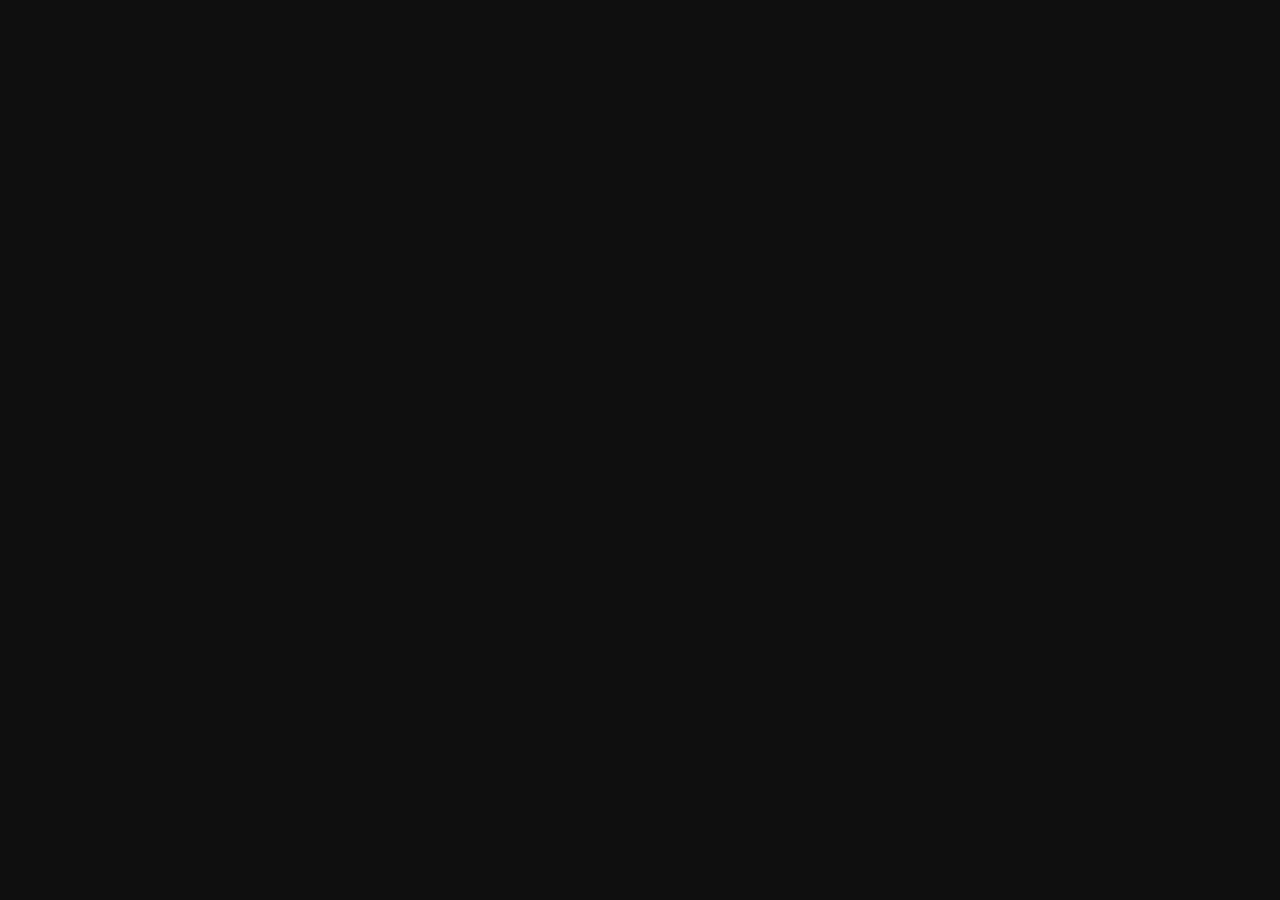
==== index.html @ 5daf4707 "Add files via upload" ====
<!DOCTYPE html>
<html lang="fr" class="dark">
<head>

<meta charset="UTF-8">

<meta name="viewport" content="width=device-width, initial-scale=1, viewport-fit=cover">

<meta http-equiv="X-UA-Compatible" content="ie=edge">

<meta name="robots" content="index, noarchive, nosnippet, max-image-preview:small">

<meta name="apple-mobile-web-app-title" content="SilverScreen">
<meta name="application-name" content="SilverScreen">

<meta name="msapplication-TileColor" content="#121118">
<meta name="theme-color" content="#121118">

<meta name="description" content="SilverScreen est une interface moderne de gestion et de lecture de contenus multimédia. Service privé, mises à jour régulières et accès réservé.">

<title>SilverScreen - Plateforme multimédia privée en ligne</title>

<!-- Prefetch -->
<link rel="dns-prefetch" href="//image.tmdb.org">
<link rel="preconnect" href="https://image.tmdb.org" crossorigin>

<link rel="dns-prefetch" href="//www.gstatic.com">
<link rel="dns-prefetch" href="//www.google.com">
<link rel="preconnect" href="https://www.gstatic.com" crossorigin>

<link rel="dns-prefetch" href="//www.googletagmanager.com">
<link rel="preconnect" href="https://www.googletagmanager.com">

<link rel="preconnect" href="https://fonts.googleapis.com">
<link rel="preconnect" href="https://fonts.gstatic.com" crossorigin>

<!-- Favicon -->
<link rel="icon" type="image/png" href="assets/img/SilverScreen.png">
<link rel="shortcut icon" href="assets/img/SilverScreen.png">
<link rel="apple-touch-icon" sizes="180x180" href="assets/img/SilverScreen.png">

<link rel="manifest" href="assets/manifest-C1QvkMGq.json">

<!-- SEO -->
<script type="application/ld+json">
{
 "@context": "https://schema.org",
 "@type": "WebApplication",
 "name": "SilverScreen",
 "url": "https://SilverScreen.club",
 "applicationCategory": "MultimediaApplication"
}
</script>

<!-- API -->
<script src="assets/js/api.js" async defer></script>

<!-- Analytics -->
<script defer data-domain="SilverScreen.website" src="assets/js/script.js"></script>

<!-- Google tag -->
<script async src="assets/js/js"></script>
<script>
window.dataLayer = window.dataLayer || [];
function gtag(){dataLayer.push(arguments);}
gtag('js', new Date());
gtag('config', 'G-6Q3B4D5KQL');
</script>

<!-- CSS -->
<link rel="stylesheet" href="assets/css/index-BT7yD0Gn.css">

</head>

<body>

<div id="root"></div>
<script>
if (window.location.pathname !== "/" && window.location.pathname !== "/index.html") {
  window.location.href = "/index.html";
}
</script>

<!-- Redirection automatique si page inexistante -->
<script>
(function(){

const path = window.location.pathname;

if(
path.includes("casting") ||
path.includes("404") ||
path.includes("watch-party") ||
path.includes("roulette") ||
path.includes("greenlight") ||
path.includes("cinegraph") ||
path.includes("suggestions") ||
path.includes("shared")
){
window.location.replace("/");
}

})();
</script>

<!-- JS principal -->
<script type="module" src="assets/js/index-C6oAGTF7.js"></script>

<script src="assets/js/cast_sender.js"></script>
<script>
setInterval(function () {
  const txt = document.body.innerText || "";
  if (txt.includes("Erreur de casting")) {
    window.location.href = "/index.html";
  }
}, 300);
</script>
<script>
if (window.location.pathname.endsWith("index.html")) {
  window.history.replaceState(null, "", "/");
}
</script>
</body>
</html>
---- assets/css/index-BT7yD0Gn.css ----
.vjs-svg-icon{display:inline-block;background-repeat:no-repeat;background-position:center;fill:currentColor;height:1.8em;width:1.8em}.vjs-svg-icon:before{content:none!important}.vjs-svg-icon:hover,.vjs-control:focus .vjs-svg-icon{filter:drop-shadow(0 0 .25em #fff)}.vjs-modal-dialog .vjs-modal-dialog-content,.video-js .vjs-modal-dialog,.vjs-button>.vjs-icon-placeholder:before,.video-js .vjs-big-play-button .vjs-icon-placeholder:before{position:absolute;top:0;left:0;width:100%;height:100%}.vjs-button>.vjs-icon-placeholder:before,.video-js .vjs-big-play-button .vjs-icon-placeholder:before{text-align:center}@font-face{font-family:VideoJS;src:url([data-uri]) format("woff");font-weight:400;font-style:normal}.vjs-icon-play,.video-js .vjs-play-control .vjs-icon-placeholder,.video-js .vjs-big-play-button .vjs-icon-placeholder:before{font-family:VideoJS;font-weight:400;font-style:normal}.vjs-icon-play:before,.video-js .vjs-play-control .vjs-icon-placeholder:before,.video-js .vjs-big-play-button .vjs-icon-placeholder:before{content:""}.vjs-icon-play-circle{font-family:VideoJS;font-weight:400;font-style:normal}.vjs-icon-play-circle:before{content:""}.vjs-icon-pause,.video-js .vjs-play-control.vjs-playing .vjs-icon-placeholder{font-family:VideoJS;font-weight:400;font-style:normal}.vjs-icon-pause:before,.video-js .vjs-play-control.vjs-playing .vjs-icon-placeholder:before{content:""}.vjs-icon-volume-mute,.video-js .vjs-mute-control.vjs-vol-0 .vjs-icon-placeholder{font-family:VideoJS;font-weight:400;font-style:normal}.vjs-icon-volume-mute:before,.video-js .vjs-mute-control.vjs-vol-0 .vjs-icon-placeholder:before{content:""}.vjs-icon-volume-low,.video-js .vjs-mute-control.vjs-vol-1 .vjs-icon-placeholder{font-family:VideoJS;font-weight:400;font-style:normal}.vjs-icon-volume-low:before,.video-js .vjs-mute-control.vjs-vol-1 .vjs-icon-placeholder:before{content:""}.vjs-icon-volume-mid,.video-js .vjs-mute-control.vjs-vol-2 .vjs-icon-placeholder{font-family:VideoJS;font-weight:400;font-style:normal}.vjs-icon-volume-mid:before,.video-js .vjs-mute-control.vjs-vol-2 .vjs-icon-placeholder:before{content:""}.vjs-icon-volume-high,.video-js .vjs-mute-control .vjs-icon-placeholder{font-family:VideoJS;font-weight:400;font-style:normal}.vjs-icon-volume-high:before,.video-js .vjs-mute-control .vjs-icon-placeholder:before{content:""}.vjs-icon-fullscreen-enter,.video-js .vjs-fullscreen-control .vjs-icon-placeholder{font-family:VideoJS;font-weight:400;font-style:normal}.vjs-icon-fullscreen-enter:before,.video-js .vjs-fullscreen-control .vjs-icon-placeholder:before{content:""}.vjs-icon-fullscreen-exit,.video-js.vjs-fullscreen .vjs-fullscreen-control .vjs-icon-placeholder{font-family:VideoJS;font-weight:400;font-style:normal}.vjs-icon-fullscreen-exit:before,.video-js.vjs-fullscreen .vjs-fullscreen-control .vjs-icon-placeholder:before{content:""}.vjs-icon-spinner{font-family:VideoJS;font-weight:400;font-style:normal}.vjs-icon-spinner:before{content:""}.vjs-icon-subtitles,.video-js .vjs-subs-caps-button .vjs-icon-placeholder,.video-js.video-js:lang(en-GB) .vjs-subs-caps-button .vjs-icon-placeholder,.video-js.video-js:lang(en-IE) .vjs-subs-caps-button .vjs-icon-placeholder,.video-js.video-js:lang(en-AU) .vjs-subs-caps-button .vjs-icon-placeholder,.video-js.video-js:lang(en-NZ) .vjs-subs-caps-button .vjs-icon-placeholder,.video-js .vjs-subtitles-button .vjs-icon-placeholder{font-family:VideoJS;font-weight:400;font-style:normal}.vjs-icon-subtitles:before,.video-js .vjs-subs-caps-button .vjs-icon-placeholder:before,.video-js.video-js:lang(en-GB) .vjs-subs-caps-button .vjs-icon-placeholder:before,.video-js.video-js:lang(en-IE) .vjs-subs-caps-button .vjs-icon-placeholder:before,.video-js.video-js:lang(en-AU) .vjs-subs-caps-button .vjs-icon-placeholder:before,.video-js.video-js:lang(en-NZ) .vjs-subs-caps-button .vjs-icon-placeholder:before,.video-js .vjs-subtitles-button .vjs-icon-placeholder:before{content:""}.vjs-icon-captions,.video-js:lang(en) .vjs-subs-caps-button .vjs-icon-placeholder,.video-js:lang(fr-CA) .vjs-subs-caps-button .vjs-icon-placeholder,.video-js .vjs-captions-button .vjs-icon-placeholder{font-family:VideoJS;font-weight:400;font-style:normal}.vjs-icon-captions:before,.video-js:lang(en) .vjs-subs-caps-button .vjs-icon-placeholder:before,.video-js:lang(fr-CA) .vjs-subs-caps-button .vjs-icon-placeholder:before,.video-js .vjs-captions-button .vjs-icon-placeholder:before{content:""}.vjs-icon-hd{font-family:VideoJS;font-weight:400;font-style:normal}.vjs-icon-hd:before{content:""}.vjs-icon-chapters,.video-js .vjs-chapters-button .vjs-icon-placeholder{font-family:VideoJS;font-weight:400;font-style:normal}.vjs-icon-chapters:before,.video-js .vjs-chapters-button .vjs-icon-placeholder:before{content:""}.vjs-icon-downloading{font-family:VideoJS;font-weight:400;font-style:normal}.vjs-icon-downloading:before{content:""}.vjs-icon-file-download{font-family:VideoJS;font-weight:400;font-style:normal}.vjs-icon-file-download:before{content:""}.vjs-icon-file-download-done{font-family:VideoJS;font-weight:400;font-style:normal}.vjs-icon-file-download-done:before{content:""}.vjs-icon-file-download-off{font-family:VideoJS;font-weight:400;font-style:normal}.vjs-icon-file-download-off:before{content:""}.vjs-icon-share{font-family:VideoJS;font-weight:400;font-style:normal}.vjs-icon-share:before{content:""}.vjs-icon-cog{font-family:VideoJS;font-weight:400;font-style:normal}.vjs-icon-cog:before{content:""}.vjs-icon-square{font-family:VideoJS;font-weight:400;font-style:normal}.vjs-icon-square:before{content:""}.vjs-icon-circle,.vjs-seek-to-live-control .vjs-icon-placeholder,.video-js .vjs-volume-level,.video-js .vjs-play-progress{font-family:VideoJS;font-weight:400;font-style:normal}.vjs-icon-circle:before,.vjs-seek-to-live-control .vjs-icon-placeholder:before,.video-js .vjs-volume-level:before,.video-js .vjs-play-progress:before{content:""}.vjs-icon-circle-outline{font-family:VideoJS;font-weight:400;font-style:normal}.vjs-icon-circle-outline:before{content:""}.vjs-icon-circle-inner-circle{font-family:VideoJS;font-weight:400;font-style:normal}.vjs-icon-circle-inner-circle:before{content:""}.vjs-icon-cancel,.video-js .vjs-control.vjs-close-button .vjs-icon-placeholder{font-family:VideoJS;font-weight:400;font-style:normal}.vjs-icon-cancel:before,.video-js .vjs-control.vjs-close-button .vjs-icon-placeholder:before{content:""}.vjs-icon-repeat{font-family:VideoJS;font-weight:400;font-style:normal}.vjs-icon-repeat:before{content:""}.vjs-icon-replay,.video-js .vjs-play-control.vjs-ended .vjs-icon-placeholder{font-family:VideoJS;font-weight:400;font-style:normal}.vjs-icon-replay:before,.video-js .vjs-play-control.vjs-ended .vjs-icon-placeholder:before{content:""}.vjs-icon-replay-5,.video-js .vjs-skip-backward-5 .vjs-icon-placeholder{font-family:VideoJS;font-weight:400;font-style:normal}.vjs-icon-replay-5:before,.video-js .vjs-skip-backward-5 .vjs-icon-placeholder:before{content:""}.vjs-icon-replay-10,.video-js .vjs-skip-backward-10 .vjs-icon-placeholder{font-family:VideoJS;font-weight:400;font-style:normal}.vjs-icon-replay-10:before,.video-js .vjs-skip-backward-10 .vjs-icon-placeholder:before{content:""}.vjs-icon-replay-30,.video-js .vjs-skip-backward-30 .vjs-icon-placeholder{font-family:VideoJS;font-weight:400;font-style:normal}.vjs-icon-replay-30:before,.video-js .vjs-skip-backward-30 .vjs-icon-placeholder:before{content:""}.vjs-icon-forward-5,.video-js .vjs-skip-forward-5 .vjs-icon-placeholder{font-family:VideoJS;font-weight:400;font-style:normal}.vjs-icon-forward-5:before,.video-js .vjs-skip-forward-5 .vjs-icon-placeholder:before{content:""}.vjs-icon-forward-10,.video-js .vjs-skip-forward-10 .vjs-icon-placeholder{font-family:VideoJS;font-weight:400;font-style:normal}.vjs-icon-forward-10:before,.video-js .vjs-skip-forward-10 .vjs-icon-placeholder:before{content:""}.vjs-icon-forward-30,.video-js .vjs-skip-forward-30 .vjs-icon-placeholder{font-family:VideoJS;font-weight:400;font-style:normal}.vjs-icon-forward-30:before,.video-js .vjs-skip-forward-30 .vjs-icon-placeholder:before{content:""}.vjs-icon-audio,.video-js .vjs-audio-button .vjs-icon-placeholder{font-family:VideoJS;font-weight:400;font-style:normal}.vjs-icon-audio:before,.video-js .vjs-audio-button .vjs-icon-placeholder:before{content:""}.vjs-icon-next-item{font-family:VideoJS;font-weight:400;font-style:normal}.vjs-icon-next-item:before{content:""}.vjs-icon-previous-item{font-family:VideoJS;font-weight:400;font-style:normal}.vjs-icon-previous-item:before{content:""}.vjs-icon-shuffle{font-family:VideoJS;font-weight:400;font-style:normal}.vjs-icon-shuffle:before{content:""}.vjs-icon-cast{font-family:VideoJS;font-weight:400;font-style:normal}.vjs-icon-cast:before{content:""}.vjs-icon-picture-in-picture-enter,.video-js .vjs-picture-in-picture-control .vjs-icon-placeholder{font-family:VideoJS;font-weight:400;font-style:normal}.vjs-icon-picture-in-picture-enter:before,.video-js .vjs-picture-in-picture-control .vjs-icon-placeholder:before{content:""}.vjs-icon-picture-in-picture-exit,.video-js.vjs-picture-in-picture .vjs-picture-in-picture-control .vjs-icon-placeholder{font-family:VideoJS;font-weight:400;font-style:normal}.vjs-icon-picture-in-picture-exit:before,.video-js.vjs-picture-in-picture .vjs-picture-in-picture-control .vjs-icon-placeholder:before{content:""}.vjs-icon-facebook{font-family:VideoJS;font-weight:400;font-style:normal}.vjs-icon-facebook:before{content:""}.vjs-icon-linkedin{font-family:VideoJS;font-weight:400;font-style:normal}.vjs-icon-linkedin:before{content:""}.vjs-icon-twitter{font-family:VideoJS;font-weight:400;font-style:normal}.vjs-icon-twitter:before{content:""}.vjs-icon-tumblr{font-family:VideoJS;font-weight:400;font-style:normal}.vjs-icon-tumblr:before{content:""}.vjs-icon-pinterest{font-family:VideoJS;font-weight:400;font-style:normal}.vjs-icon-pinterest:before{content:""}.vjs-icon-audio-description,.video-js .vjs-descriptions-button .vjs-icon-placeholder{font-family:VideoJS;font-weight:400;font-style:normal}.vjs-icon-audio-description:before,.video-js .vjs-descriptions-button .vjs-icon-placeholder:before{content:""}.video-js{display:inline-block;vertical-align:top;box-sizing:border-box;color:#fff;background-color:#000;position:relative;padding:0;font-size:10px;line-height:1;font-weight:400;font-style:normal;font-family:Arial,Helvetica,sans-serif;word-break:initial}.video-js:-moz-full-screen{position:absolute}.video-js:-webkit-full-screen{width:100%!important;height:100%!important}.video-js[tabindex="-1"]{outline:none}.video-js *,.video-js *:before,.video-js *:after{box-sizing:inherit}.video-js ul{font-family:inherit;font-size:inherit;line-height:inherit;list-style-position:outside;margin:0}.video-js.vjs-fluid,.video-js.vjs-16-9,.video-js.vjs-4-3,.video-js.vjs-9-16,.video-js.vjs-1-1{width:100%;max-width:100%}.video-js.vjs-fluid:not(.vjs-audio-only-mode),.video-js.vjs-16-9:not(.vjs-audio-only-mode),.video-js.vjs-4-3:not(.vjs-audio-only-mode),.video-js.vjs-9-16:not(.vjs-audio-only-mode),.video-js.vjs-1-1:not(.vjs-audio-only-mode){height:0}.video-js.vjs-16-9:not(.vjs-audio-only-mode){padding-top:56.25%}.video-js.vjs-4-3:not(.vjs-audio-only-mode){padding-top:75%}.video-js.vjs-9-16:not(.vjs-audio-only-mode){padding-top:177.7777777778%}.video-js.vjs-1-1:not(.vjs-audio-only-mode){padding-top:100%}.video-js.vjs-fill:not(.vjs-audio-only-mode){width:100%;height:100%}.video-js .vjs-tech{position:absolute;top:0;left:0;width:100%;height:100%}.video-js.vjs-audio-only-mode .vjs-tech{display:none}body.vjs-full-window,body.vjs-pip-window{padding:0;margin:0;height:100%}.vjs-full-window .video-js.vjs-fullscreen,body.vjs-pip-window .video-js{position:fixed;overflow:hidden;z-index:1000;left:0;top:0;bottom:0;right:0}.video-js.vjs-fullscreen:not(.vjs-ios-native-fs),body.vjs-pip-window .video-js{width:100%!important;height:100%!important;padding-top:0!important;display:block}.video-js.vjs-fullscreen.vjs-user-inactive{cursor:none}.vjs-pip-container .vjs-pip-text{position:absolute;bottom:10%;font-size:2em;background-color:#000000b3;padding:.5em;text-align:center;width:100%}.vjs-layout-tiny.vjs-pip-container .vjs-pip-text,.vjs-layout-x-small.vjs-pip-container .vjs-pip-text,.vjs-layout-small.vjs-pip-container .vjs-pip-text{bottom:0;font-size:1.4em}.vjs-hidden{display:none!important}.vjs-disabled{opacity:.5;cursor:default}.video-js .vjs-offscreen{height:1px;left:-9999px;position:absolute;top:0;width:1px}.vjs-lock-showing{display:block!important;opacity:1!important;visibility:visible!important}.vjs-no-js{padding:20px;color:#fff;background-color:#000;font-size:18px;font-family:Arial,Helvetica,sans-serif;text-align:center;width:300px;height:150px;margin:0 auto}.vjs-no-js a,.vjs-no-js a:visited{color:#66a8cc}.video-js .vjs-big-play-button{font-size:3em;line-height:1.5em;height:1.63332em;width:3em;display:block;position:absolute;top:50%;left:50%;padding:0;margin-top:-.81666em;margin-left:-1.5em;cursor:pointer;opacity:1;border:.06666em solid #fff;background-color:#2b333f;background-color:#2b333fb3;border-radius:.3em;transition:all .4s}.vjs-big-play-button .vjs-svg-icon{width:1em;height:1em;position:absolute;top:50%;left:50%;line-height:1;transform:translate(-50%,-50%)}.video-js:hover .vjs-big-play-button,.video-js .vjs-big-play-button:focus{border-color:#fff;background-color:#73859f;background-color:#73859f80;transition:all 0s}.vjs-controls-disabled .vjs-big-play-button,.vjs-has-started .vjs-big-play-button,.vjs-using-native-controls .vjs-big-play-button,.vjs-error .vjs-big-play-button{display:none}.vjs-has-started.vjs-paused.vjs-show-big-play-button-on-pause:not(.vjs-seeking,.vjs-scrubbing,.vjs-error) .vjs-big-play-button{display:block}.video-js button{background:none;border:none;color:inherit;display:inline-block;font-size:inherit;line-height:inherit;text-transform:none;text-decoration:none;transition:none;-webkit-appearance:none;-moz-appearance:none;appearance:none}.video-js.vjs-spatial-navigation-enabled .vjs-button:focus{outline:.0625em solid white;box-shadow:none}.vjs-control .vjs-button{width:100%;height:100%}.video-js .vjs-control.vjs-close-button{cursor:pointer;height:3em;position:absolute;right:0;top:.5em;z-index:2}.video-js .vjs-modal-dialog{background:#000c;background:linear-gradient(180deg,#000c,#fff0);overflow:auto}.video-js .vjs-modal-dialog>*{box-sizing:border-box}.vjs-modal-dialog .vjs-modal-dialog-content{font-size:1.2em;line-height:1.5;padding:20px 24px;z-index:1}.vjs-menu-button{cursor:pointer}.vjs-menu-button.vjs-disabled{cursor:default}.vjs-workinghover .vjs-menu-button.vjs-disabled:hover .vjs-menu{display:none}.vjs-menu .vjs-menu-content{display:block;padding:0;margin:0;font-family:Arial,Helvetica,sans-serif;overflow:auto}.vjs-menu .vjs-menu-content>*{box-sizing:border-box}.vjs-scrubbing .vjs-control.vjs-menu-button:hover .vjs-menu{display:none}.vjs-menu li{display:flex;justify-content:center;list-style:none;margin:0;padding:.2em 0;line-height:1.4em;font-size:1.2em;text-align:center;text-transform:lowercase}.vjs-menu li.vjs-menu-item:focus,.vjs-menu li.vjs-menu-item:hover,.js-focus-visible .vjs-menu li.vjs-menu-item:hover{background-color:#73859f;background-color:#73859f80}.vjs-menu li.vjs-selected,.vjs-menu li.vjs-selected:focus,.vjs-menu li.vjs-selected:hover,.js-focus-visible .vjs-menu li.vjs-selected:hover{background-color:#fff;color:#2b333f}.vjs-menu li.vjs-selected .vjs-svg-icon,.vjs-menu li.vjs-selected:focus .vjs-svg-icon,.vjs-menu li.vjs-selected:hover .vjs-svg-icon,.js-focus-visible .vjs-menu li.vjs-selected:hover .vjs-svg-icon{fill:#000}.video-js .vjs-menu *:not(.vjs-selected):focus:not(:focus-visible),.js-focus-visible .vjs-menu *:not(.vjs-selected):focus:not(.focus-visible){background:none}.vjs-menu li.vjs-menu-title{text-align:center;text-transform:uppercase;font-size:1em;line-height:2em;padding:0;margin:0 0 .3em;font-weight:700;cursor:default}.vjs-menu-button-popup .vjs-menu{display:none;position:absolute;bottom:0;width:10em;left:-3em;height:0em;margin-bottom:1.5em;border-top-color:#2b333fb3}.vjs-pip-window .vjs-menu-button-popup .vjs-menu{left:unset;right:1em}.vjs-menu-button-popup .vjs-menu .vjs-menu-content{background-color:#2b333f;background-color:#2b333fb3;position:absolute;width:100%;bottom:1.5em;max-height:15em}.vjs-layout-tiny .vjs-menu-button-popup .vjs-menu .vjs-menu-content,.vjs-layout-x-small .vjs-menu-button-popup .vjs-menu .vjs-menu-content{max-height:5em}.vjs-layout-small .vjs-menu-button-popup .vjs-menu .vjs-menu-content{max-height:10em}.vjs-layout-medium .vjs-menu-button-popup .vjs-menu .vjs-menu-content{max-height:14em}.vjs-layout-large .vjs-menu-button-popup .vjs-menu .vjs-menu-content,.vjs-layout-x-large .vjs-menu-button-popup .vjs-menu .vjs-menu-content,.vjs-layout-huge .vjs-menu-button-popup .vjs-menu .vjs-menu-content{max-height:25em}.vjs-workinghover .vjs-menu-button-popup.vjs-hover .vjs-menu,.vjs-menu-button-popup .vjs-menu.vjs-lock-showing{display:block}.video-js .vjs-menu-button-inline{transition:all .4s;overflow:hidden}.video-js .vjs-menu-button-inline:before{width:2.222222222em}.video-js .vjs-menu-button-inline:hover,.video-js .vjs-menu-button-inline:focus,.video-js .vjs-menu-button-inline.vjs-slider-active{width:12em}.vjs-menu-button-inline .vjs-menu{opacity:0;height:100%;width:auto;position:absolute;left:4em;top:0;padding:0;margin:0;transition:all .4s}.vjs-menu-button-inline:hover .vjs-menu,.vjs-menu-button-inline:focus .vjs-menu,.vjs-menu-button-inline.vjs-slider-active .vjs-menu{display:block;opacity:1}.vjs-menu-button-inline .vjs-menu-content{width:auto;height:100%;margin:0;overflow:hidden}.video-js .vjs-control-bar{display:none;width:100%;position:absolute;bottom:0;left:0;right:0;height:3em;background-color:#2b333f;background-color:#2b333fb3}.video-js.vjs-spatial-navigation-enabled .vjs-control-bar{gap:1px}.video-js:not(.vjs-controls-disabled,.vjs-using-native-controls,.vjs-error) .vjs-control-bar.vjs-lock-showing{display:flex!important}.vjs-has-started .vjs-control-bar,.vjs-audio-only-mode .vjs-control-bar{display:flex;visibility:visible;opacity:1;transition:visibility .1s,opacity .1s}.vjs-has-started.vjs-user-inactive.vjs-playing .vjs-control-bar{visibility:visible;opacity:0;pointer-events:none;transition:visibility 1s,opacity 1s}.vjs-controls-disabled .vjs-control-bar,.vjs-using-native-controls .vjs-control-bar,.vjs-error .vjs-control-bar{display:none!important}.vjs-audio.vjs-has-started.vjs-user-inactive.vjs-playing .vjs-control-bar,.vjs-audio-only-mode.vjs-has-started.vjs-user-inactive.vjs-playing .vjs-control-bar{opacity:1;visibility:visible;pointer-events:auto}.video-js .vjs-control{position:relative;text-align:center;margin:0;padding:0;height:100%;width:4em;flex:none}.video-js .vjs-control.vjs-visible-text{width:auto;padding-left:1em;padding-right:1em}.vjs-button>.vjs-icon-placeholder:before{font-size:1.8em;line-height:1.67}.vjs-button>.vjs-icon-placeholder{display:block}.vjs-button>.vjs-svg-icon{display:inline-block}.video-js .vjs-control:focus:before,.video-js .vjs-control:hover:before,.video-js .vjs-control:focus{text-shadow:0em 0em 1em white}.video-js *:not(.vjs-visible-text)>.vjs-control-text{border:0;clip:rect(0 0 0 0);height:1px;overflow:hidden;padding:0;position:absolute;width:1px}.video-js .vjs-custom-control-spacer{display:none}.video-js .vjs-progress-control{cursor:pointer;flex:auto;display:flex;align-items:center;min-width:4em;touch-action:none}.video-js .vjs-progress-control.disabled{cursor:default}.vjs-live .vjs-progress-control{display:none}.vjs-liveui .vjs-progress-control{display:flex;align-items:center}.video-js .vjs-progress-holder{flex:auto;transition:all .2s;height:.3em}.video-js .vjs-progress-control .vjs-progress-holder{margin:0 10px}.video-js .vjs-progress-control:hover .vjs-progress-holder,.video-js.vjs-scrubbing.vjs-touch-enabled .vjs-progress-control .vjs-progress-holder{font-size:1.6666666667em}.video-js .vjs-progress-control:hover .vjs-progress-holder.disabled{font-size:1em}.video-js .vjs-progress-holder .vjs-play-progress,.video-js .vjs-progress-holder .vjs-load-progress,.video-js .vjs-progress-holder .vjs-load-progress div{position:absolute;display:block;height:100%;margin:0;padding:0;width:0}.video-js .vjs-play-progress{background-color:#fff}.video-js .vjs-play-progress:before{font-size:.9em;position:absolute;right:-.5em;line-height:.35em;z-index:1}.vjs-svg-icons-enabled .vjs-play-progress:before{content:none!important}.vjs-play-progress .vjs-svg-icon{position:absolute;top:-.35em;right:-.4em;width:.9em;height:.9em;pointer-events:none;line-height:.15em;z-index:1}.video-js .vjs-load-progress{background:#73859f80}.video-js .vjs-load-progress div{background:#73859fbf}.video-js .vjs-time-tooltip{background-color:#fff;background-color:#fffc;border-radius:.3em;color:#000;float:right;font-family:Arial,Helvetica,sans-serif;font-size:1em;padding:6px 8px 8px;pointer-events:none;position:absolute;top:-3.4em;visibility:hidden;z-index:1}.video-js .vjs-progress-holder:focus .vjs-time-tooltip{display:none}.video-js .vjs-progress-control:hover .vjs-time-tooltip,.video-js .vjs-progress-control:hover .vjs-progress-holder:focus .vjs-time-tooltip,.video-js.vjs-scrubbing.vjs-touch-enabled .vjs-progress-control .vjs-time-tooltip{display:block;font-size:.6em;visibility:visible}.video-js .vjs-progress-control.disabled:hover .vjs-time-tooltip{font-size:1em}.video-js .vjs-progress-control .vjs-mouse-display{display:none;position:absolute;width:1px;height:100%;background-color:#000;z-index:1}.video-js .vjs-progress-control:hover .vjs-mouse-display,.video-js.vjs-scrubbing.vjs-touch-enabled .vjs-progress-control .vjs-mouse-display{display:block}.video-js.vjs-user-inactive .vjs-progress-control .vjs-mouse-display,.video-js.vjs-touch-enabled:not(.vjs-scrubbing) .vjs-progress-control .vjs-mouse-display{visibility:hidden;opacity:0;transition:visibility 1s,opacity 1s}.vjs-mouse-display .vjs-time-tooltip{color:#fff;background-color:#000;background-color:#000c}.video-js .vjs-slider{position:relative;cursor:pointer;padding:0;margin:0 .45em;-webkit-touch-callout:none;-webkit-user-select:none;-moz-user-select:none;user-select:none;background-color:#73859f;background-color:#73859f80}.video-js .vjs-slider.disabled{cursor:default}.video-js .vjs-slider:focus{text-shadow:0em 0em 1em white;box-shadow:0 0 1em #fff}.video-js.vjs-spatial-navigation-enabled .vjs-slider:focus{outline:.0625em solid white}.video-js .vjs-mute-control{cursor:pointer;flex:none}.video-js .vjs-volume-control{cursor:pointer;margin-right:1em;display:flex}.video-js .vjs-volume-control.vjs-volume-horizontal{width:5em}.video-js .vjs-volume-panel .vjs-volume-control{visibility:visible;opacity:0;width:1px;height:1px;margin-left:-1px}.video-js .vjs-volume-panel{transition:width 1s}.video-js .vjs-volume-panel.vjs-hover .vjs-volume-control,.video-js .vjs-volume-panel:active .vjs-volume-control,.video-js .vjs-volume-panel:focus .vjs-volume-control,.video-js .vjs-volume-panel .vjs-volume-control:active,.video-js .vjs-volume-panel.vjs-hover .vjs-mute-control~.vjs-volume-control,.video-js .vjs-volume-panel .vjs-volume-control.vjs-slider-active{visibility:visible;opacity:1;position:relative;transition:visibility .1s,opacity .1s,height .1s,width .1s,left 0s,top 0s}.video-js .vjs-volume-panel.vjs-hover .vjs-volume-control.vjs-volume-horizontal,.video-js .vjs-volume-panel:active .vjs-volume-control.vjs-volume-horizontal,.video-js .vjs-volume-panel:focus .vjs-volume-control.vjs-volume-horizontal,.video-js .vjs-volume-panel .vjs-volume-control:active.vjs-volume-horizontal,.video-js .vjs-volume-panel.vjs-hover .vjs-mute-control~.vjs-volume-control.vjs-volume-horizontal,.video-js .vjs-volume-panel .vjs-volume-control.vjs-slider-active.vjs-volume-horizontal{width:5em;height:3em;margin-right:0}.video-js .vjs-volume-panel.vjs-hover .vjs-volume-control.vjs-volume-vertical,.video-js .vjs-volume-panel:active .vjs-volume-control.vjs-volume-vertical,.video-js .vjs-volume-panel:focus .vjs-volume-control.vjs-volume-vertical,.video-js .vjs-volume-panel .vjs-volume-control:active.vjs-volume-vertical,.video-js .vjs-volume-panel.vjs-hover .vjs-mute-control~.vjs-volume-control.vjs-volume-vertical,.video-js .vjs-volume-panel .vjs-volume-control.vjs-slider-active.vjs-volume-vertical{left:-3.5em;transition:left 0s}.video-js .vjs-volume-panel.vjs-volume-panel-horizontal.vjs-hover,.video-js .vjs-volume-panel.vjs-volume-panel-horizontal:active,.video-js .vjs-volume-panel.vjs-volume-panel-horizontal.vjs-slider-active{width:10em;transition:width .1s}.video-js .vjs-volume-panel.vjs-volume-panel-horizontal.vjs-mute-toggle-only{width:4em}.video-js .vjs-volume-panel .vjs-volume-control.vjs-volume-vertical{height:8em;width:3em;left:-3000em;transition:visibility 1s,opacity 1s,height 1s 1s,width 1s 1s,left 1s 1s,top 1s 1s}.video-js .vjs-volume-panel .vjs-volume-control.vjs-volume-horizontal{transition:visibility 1s,opacity 1s,height 1s 1s,width 1s,left 1s 1s,top 1s 1s}.video-js .vjs-volume-panel{display:flex}.video-js .vjs-volume-bar{margin:1.35em .45em}.vjs-volume-bar.vjs-slider-horizontal{width:5em;height:.3em}.vjs-volume-bar.vjs-slider-vertical{width:.3em;height:5em;margin:1.35em auto}.video-js .vjs-volume-level{position:absolute;bottom:0;left:0;background-color:#fff}.video-js .vjs-volume-level:before{position:absolute;font-size:.9em;z-index:1}.vjs-slider-vertical .vjs-volume-level{width:.3em}.vjs-slider-vertical .vjs-volume-level:before{top:-.5em;left:-.3em;z-index:1}.vjs-svg-icons-enabled .vjs-volume-level:before{content:none}.vjs-volume-level .vjs-svg-icon{position:absolute;width:.9em;height:.9em;pointer-events:none;z-index:1}.vjs-slider-horizontal .vjs-volume-level{height:.3em}.vjs-slider-horizontal .vjs-volume-level:before{line-height:.35em;right:-.5em}.vjs-slider-horizontal .vjs-volume-level .vjs-svg-icon{right:-.3em;transform:translateY(-50%)}.vjs-slider-vertical .vjs-volume-level .vjs-svg-icon{top:-.55em;transform:translate(-50%)}.video-js .vjs-volume-panel.vjs-volume-panel-vertical{width:4em}.vjs-volume-bar.vjs-slider-vertical .vjs-volume-level{height:100%}.vjs-volume-bar.vjs-slider-horizontal .vjs-volume-level{width:100%}.video-js .vjs-volume-vertical{width:3em;height:8em;bottom:8em;background-color:#2b333f;background-color:#2b333fb3}.video-js .vjs-volume-horizontal .vjs-menu{left:-2em}.video-js .vjs-volume-tooltip{background-color:#fff;background-color:#fffc;border-radius:.3em;color:#000;float:right;font-family:Arial,Helvetica,sans-serif;font-size:1em;padding:6px 8px 8px;pointer-events:none;position:absolute;top:-3.4em;visibility:hidden;z-index:1}.video-js .vjs-volume-control:hover .vjs-volume-tooltip,.video-js .vjs-volume-control:hover .vjs-progress-holder:focus .vjs-volume-tooltip{display:block;font-size:1em;visibility:visible}.video-js .vjs-volume-vertical:hover .vjs-volume-tooltip,.video-js .vjs-volume-vertical:hover .vjs-progress-holder:focus .vjs-volume-tooltip{left:1em;top:-12px}.video-js .vjs-volume-control.disabled:hover .vjs-volume-tooltip{font-size:1em}.video-js .vjs-volume-control .vjs-mouse-display{display:none;position:absolute;width:100%;height:1px;background-color:#000;z-index:1}.video-js .vjs-volume-horizontal .vjs-mouse-display{width:1px;height:100%}.video-js .vjs-volume-control:hover .vjs-mouse-display{display:block}.video-js.vjs-user-inactive .vjs-volume-control .vjs-mouse-display{visibility:hidden;opacity:0;transition:visibility 1s,opacity 1s}.vjs-mouse-display .vjs-volume-tooltip{color:#fff;background-color:#000;background-color:#000c}.vjs-poster{display:inline-block;vertical-align:middle;cursor:pointer;margin:0;padding:0;position:absolute;top:0;right:0;bottom:0;left:0;height:100%}.vjs-has-started .vjs-poster,.vjs-using-native-controls .vjs-poster{display:none}.vjs-audio.vjs-has-started .vjs-poster,.vjs-has-started.vjs-audio-poster-mode .vjs-poster,.vjs-pip-container.vjs-has-started .vjs-poster{display:block}.vjs-poster img{width:100%;height:100%;-o-object-fit:contain;object-fit:contain}.video-js .vjs-live-control{display:flex;align-items:flex-start;flex:auto;font-size:1em;line-height:3em}.video-js:not(.vjs-live) .vjs-live-control,.video-js.vjs-liveui .vjs-live-control{display:none}.video-js .vjs-seek-to-live-control{align-items:center;cursor:pointer;flex:none;display:inline-flex;height:100%;padding-left:.5em;padding-right:.5em;font-size:1em;line-height:3em;width:auto;min-width:4em}.video-js.vjs-live:not(.vjs-liveui) .vjs-seek-to-live-control,.video-js:not(.vjs-live) .vjs-seek-to-live-control{display:none}.vjs-seek-to-live-control.vjs-control.vjs-at-live-edge{cursor:auto}.vjs-seek-to-live-control .vjs-icon-placeholder{margin-right:.5em;color:#888}.vjs-svg-icons-enabled .vjs-seek-to-live-control{line-height:0}.vjs-seek-to-live-control .vjs-svg-icon{width:1em;height:1em;pointer-events:none;fill:#888}.vjs-seek-to-live-control.vjs-control.vjs-at-live-edge .vjs-icon-placeholder{color:red}.vjs-seek-to-live-control.vjs-control.vjs-at-live-edge .vjs-svg-icon{fill:red}.video-js .vjs-time-control{flex:none;font-size:1em;line-height:3em;min-width:2em;width:auto;padding-left:1em;padding-right:1em}.vjs-live .vjs-time-control,.vjs-live .vjs-time-divider,.video-js .vjs-current-time,.video-js .vjs-duration{display:none}.vjs-time-divider{display:none;line-height:3em}.vjs-normalise-time-controls:not(.vjs-live) .vjs-time-control{display:flex}.video-js .vjs-play-control{cursor:pointer}.video-js .vjs-play-control .vjs-icon-placeholder{flex:none}.vjs-text-track-display{position:absolute;bottom:3em;left:0;right:0;top:0;pointer-events:none}.vjs-error .vjs-text-track-display{display:none}.video-js.vjs-controls-disabled .vjs-text-track-display,.video-js.vjs-user-inactive.vjs-playing .vjs-text-track-display{bottom:1em}.video-js .vjs-text-track{font-size:1.4em;text-align:center;margin-bottom:.1em}.vjs-subtitles{color:#fff}.vjs-captions{color:#fc6}.vjs-tt-cue{display:block}video::-webkit-media-text-track-display{transform:translateY(-3em)}.video-js.vjs-controls-disabled video::-webkit-media-text-track-display,.video-js.vjs-user-inactive.vjs-playing video::-webkit-media-text-track-display{transform:translateY(-1.5em)}.video-js.vjs-force-center-align-cues .vjs-text-track-cue{text-align:center!important;width:80%!important}@supports not (inset: 10px){.video-js .vjs-text-track-display>div{top:0;right:0;bottom:0;left:0}}.video-js .vjs-picture-in-picture-control{cursor:pointer;flex:none}.video-js.vjs-audio-only-mode .vjs-picture-in-picture-control,.vjs-pip-window .vjs-picture-in-picture-control{display:none}.video-js .vjs-fullscreen-control{cursor:pointer;flex:none}.video-js.vjs-audio-only-mode .vjs-fullscreen-control,.vjs-pip-window .vjs-fullscreen-control{display:none}.vjs-playback-rate>.vjs-menu-button,.vjs-playback-rate .vjs-playback-rate-value{position:absolute;top:0;left:0;width:100%;height:100%}.vjs-playback-rate .vjs-playback-rate-value{pointer-events:none;font-size:1.5em;line-height:2;text-align:center}.vjs-playback-rate .vjs-menu{width:4em;left:0}.vjs-error .vjs-error-display .vjs-modal-dialog-content{font-size:1.4em;text-align:center}.vjs-loading-spinner{display:none;position:absolute;top:50%;left:50%;transform:translate(-50%,-50%);opacity:.85;text-align:left;border:.6em solid rgba(43,51,63,.7);box-sizing:border-box;background-clip:padding-box;width:5em;height:5em;border-radius:50%;visibility:hidden}.vjs-seeking .vjs-loading-spinner,.vjs-waiting .vjs-loading-spinner{display:flex;justify-content:center;align-items:center;animation:vjs-spinner-show 0s linear .3s forwards}.vjs-error .vjs-loading-spinner{display:none}.vjs-loading-spinner:before,.vjs-loading-spinner:after{content:"";position:absolute;box-sizing:inherit;width:inherit;height:inherit;border-radius:inherit;opacity:1;border:inherit;border-color:transparent;border-top-color:#fff}.vjs-seeking .vjs-loading-spinner:before,.vjs-seeking .vjs-loading-spinner:after,.vjs-waiting .vjs-loading-spinner:before,.vjs-waiting .vjs-loading-spinner:after{animation:vjs-spinner-spin 1.1s cubic-bezier(.6,.2,0,.8) infinite,vjs-spinner-fade 1.1s linear infinite}.vjs-seeking .vjs-loading-spinner:before,.vjs-waiting .vjs-loading-spinner:before{border-top-color:#fff}.vjs-seeking .vjs-loading-spinner:after,.vjs-waiting .vjs-loading-spinner:after{border-top-color:#fff;animation-delay:.44s}@keyframes vjs-spinner-show{to{visibility:visible}}@keyframes vjs-spinner-spin{to{transform:rotate(360deg)}}@keyframes vjs-spinner-fade{0%{border-top-color:#73859f}20%{border-top-color:#73859f}35%{border-top-color:#fff}60%{border-top-color:#73859f}to{border-top-color:#73859f}}.video-js.vjs-audio-only-mode .vjs-captions-button{display:none}.vjs-chapters-button .vjs-menu ul{width:24em}.video-js.vjs-audio-only-mode .vjs-descriptions-button{display:none}.vjs-subs-caps-button+.vjs-menu .vjs-captions-menu-item .vjs-svg-icon{width:1.5em;height:1.5em}.video-js .vjs-subs-caps-button+.vjs-menu .vjs-captions-menu-item .vjs-menu-item-text .vjs-icon-placeholder{vertical-align:middle;display:inline-block;margin-bottom:-.1em}.video-js .vjs-subs-caps-button+.vjs-menu .vjs-captions-menu-item .vjs-menu-item-text .vjs-icon-placeholder:before{font-family:VideoJS;content:"";font-size:1.5em;line-height:inherit}.video-js.vjs-audio-only-mode .vjs-subs-caps-button{display:none}.video-js .vjs-audio-button+.vjs-menu .vjs-descriptions-menu-item .vjs-menu-item-text .vjs-icon-placeholder,.video-js .vjs-audio-button+.vjs-menu .vjs-main-desc-menu-item .vjs-menu-item-text .vjs-icon-placeholder{vertical-align:middle;display:inline-block;margin-bottom:-.1em}.video-js .vjs-audio-button+.vjs-menu .vjs-descriptions-menu-item .vjs-menu-item-text .vjs-icon-placeholder:before,.video-js .vjs-audio-button+.vjs-menu .vjs-main-desc-menu-item .vjs-menu-item-text .vjs-icon-placeholder:before{font-family:VideoJS;content:" ";font-size:1.5em;line-height:inherit}.video-js.vjs-layout-small .vjs-current-time,.video-js.vjs-layout-small .vjs-time-divider,.video-js.vjs-layout-small .vjs-duration,.video-js.vjs-layout-small .vjs-remaining-time,.video-js.vjs-layout-small .vjs-playback-rate,.video-js.vjs-layout-small .vjs-volume-control,.video-js.vjs-layout-x-small .vjs-current-time,.video-js.vjs-layout-x-small .vjs-time-divider,.video-js.vjs-layout-x-small .vjs-duration,.video-js.vjs-layout-x-small .vjs-remaining-time,.video-js.vjs-layout-x-small .vjs-playback-rate,.video-js.vjs-layout-x-small .vjs-volume-control,.video-js.vjs-layout-tiny .vjs-current-time,.video-js.vjs-layout-tiny .vjs-time-divider,.video-js.vjs-layout-tiny .vjs-duration,.video-js.vjs-layout-tiny .vjs-remaining-time,.video-js.vjs-layout-tiny .vjs-playback-rate,.video-js.vjs-layout-tiny .vjs-volume-control{display:none}.video-js.vjs-layout-small .vjs-volume-panel.vjs-volume-panel-horizontal:hover,.video-js.vjs-layout-small .vjs-volume-panel.vjs-volume-panel-horizontal:active,.video-js.vjs-layout-small .vjs-volume-panel.vjs-volume-panel-horizontal.vjs-slider-active,.video-js.vjs-layout-small .vjs-volume-panel.vjs-volume-panel-horizontal.vjs-hover,.video-js.vjs-layout-x-small .vjs-volume-panel.vjs-volume-panel-horizontal:hover,.video-js.vjs-layout-x-small .vjs-volume-panel.vjs-volume-panel-horizontal:active,.video-js.vjs-layout-x-small .vjs-volume-panel.vjs-volume-panel-horizontal.vjs-slider-active,.video-js.vjs-layout-x-small .vjs-volume-panel.vjs-volume-panel-horizontal.vjs-hover,.video-js.vjs-layout-tiny .vjs-volume-panel.vjs-volume-panel-horizontal:hover,.video-js.vjs-layout-tiny .vjs-volume-panel.vjs-volume-panel-horizontal:active,.video-js.vjs-layout-tiny .vjs-volume-panel.vjs-volume-panel-horizontal.vjs-slider-active,.video-js.vjs-layout-tiny .vjs-volume-panel.vjs-volume-panel-horizontal.vjs-hover{width:auto;width:initial}.video-js.vjs-layout-x-small .vjs-progress-control,.video-js.vjs-layout-tiny .vjs-progress-control{display:none}.video-js.vjs-layout-x-small .vjs-custom-control-spacer{flex:auto;display:block}.vjs-modal-dialog.vjs-text-track-settings{background-color:#2b333f;background-color:#2b333fbf;color:#fff;height:70%}.vjs-spatial-navigation-enabled .vjs-modal-dialog.vjs-text-track-settings{height:80%}.vjs-error .vjs-text-track-settings{display:none}.vjs-text-track-settings .vjs-modal-dialog-content{display:table}.vjs-text-track-settings .vjs-track-settings-colors,.vjs-text-track-settings .vjs-track-settings-font,.vjs-text-track-settings .vjs-track-settings-controls{display:table-cell}.vjs-text-track-settings .vjs-track-settings-controls{text-align:right;vertical-align:bottom}@supports (display: grid){.vjs-text-track-settings .vjs-modal-dialog-content{display:grid;grid-template-columns:1fr 1fr;grid-template-rows:1fr;padding:20px 24px 0}.vjs-track-settings-controls .vjs-default-button{margin-bottom:20px}.vjs-text-track-settings .vjs-track-settings-controls{grid-column:1/-1}.vjs-layout-small .vjs-text-track-settings .vjs-modal-dialog-content,.vjs-layout-x-small .vjs-text-track-settings .vjs-modal-dialog-content,.vjs-layout-tiny .vjs-text-track-settings .vjs-modal-dialog-content{grid-template-columns:1fr}}.vjs-text-track-settings select{font-size:inherit}.vjs-track-setting>select{margin-right:1em;margin-bottom:.5em}.vjs-text-track-settings fieldset{margin:10px;border:none}.vjs-text-track-settings fieldset span{display:inline-block;padding:0 .6em .8em}.vjs-text-track-settings fieldset span>select{max-width:7.3em}.vjs-text-track-settings legend{color:#fff;font-weight:700;font-size:1.2em}.vjs-text-track-settings .vjs-label{margin:0 .5em .5em 0}.vjs-track-settings-controls button:focus,.vjs-track-settings-controls button:active{outline-style:solid;outline-width:medium;background-image:linear-gradient(0deg,#fff 88%,#73859f)}.vjs-track-settings-controls button:hover{color:#2b333fbf}.vjs-track-settings-controls button{background-color:#fff;background-image:linear-gradient(-180deg,#fff 88%,#73859f);color:#2b333f;cursor:pointer;border-radius:2px}.vjs-track-settings-controls .vjs-default-button{margin-right:1em}.vjs-title-bar{background:#000000e6;background:linear-gradient(180deg,#000000e6,#000000b3 60%,#0000);font-size:1.2em;line-height:1.5;transition:opacity .1s;padding:.666em 1.333em 4em;pointer-events:none;position:absolute;top:0;width:100%}.vjs-error .vjs-title-bar{display:none}.vjs-title-bar-title,.vjs-title-bar-description{margin:0;overflow:hidden;text-overflow:ellipsis;white-space:nowrap}.vjs-title-bar-title{font-weight:700;margin-bottom:.333em}.vjs-playing.vjs-user-inactive .vjs-title-bar{opacity:0;transition:opacity 1s}.video-js .vjs-skip-forward-5,.video-js .vjs-skip-forward-10,.video-js .vjs-skip-forward-30,.video-js .vjs-skip-backward-5,.video-js .vjs-skip-backward-10,.video-js .vjs-skip-backward-30{cursor:pointer}.video-js .vjs-transient-button{position:absolute;height:3em;display:flex;align-items:center;justify-content:center;background-color:#32323280;cursor:pointer;opacity:1;transition:opacity 1s}.video-js:not(.vjs-has-started) .vjs-transient-button{display:none}.video-js.not-hover .vjs-transient-button:not(.force-display),.video-js.vjs-user-inactive .vjs-transient-button:not(.force-display){opacity:0}.video-js .vjs-transient-button span{padding:0 .5em}.video-js .vjs-transient-button.vjs-left{left:1em}.video-js .vjs-transient-button.vjs-right{right:1em}.video-js .vjs-transient-button.vjs-top{top:1em}.video-js .vjs-transient-button.vjs-near-top{top:4em}.video-js .vjs-transient-button.vjs-bottom{bottom:4em}.video-js .vjs-transient-button:hover{background-color:#323232e6}@media print{.video-js>*:not(.vjs-tech):not(.vjs-poster){visibility:hidden}}.vjs-resize-manager{position:absolute;top:0;left:0;width:100%;height:100%;border:none;z-index:-1000}.js-focus-visible .video-js *:focus:not(.focus-visible){outline:none}.video-js *:focus:not(:focus-visible){outline:none}.vjs-theme-SilverScreen{--vjs-theme-SilverScreen--primary: #e50914;--vjs-theme-SilverScreen--secondary: #fff}.vjs-theme-SilverScreen .vjs-big-play-button{background-color:var(--vjs-theme-SilverScreen--primary);border:none;border-radius:50%;width:80px;height:80px;line-height:80px;margin-left:-40px;margin-top:-40px}.vjs-theme-SilverScreen .vjs-control-bar{background:linear-gradient(0deg,#000000e6,#000000b3);height:4em}.vjs-theme-SilverScreen .vjs-button:hover{color:var(--vjs-theme-SilverScreen--primary)}.vjs-theme-SilverScreen .vjs-play-progress,.vjs-theme-SilverScreen .vjs-slider-bar,.vjs-theme-SilverScreen .vjs-volume-level{background:var(--vjs-theme-SilverScreen--primary)}.vjs-theme-SilverScreen .vjs-menu-item.vjs-selected{background-color:var(--vjs-theme-SilverScreen--primary)}.vjs-menu-item:hover,.vjs-menu-item.vjs-selected{background-color:#fff3!important;text-shadow:none}.vjs-menu-button-popup .vjs-menu{background:#1c1c1ce6;border-radius:8px;padding:.5em}.vjs-menu-item{border-radius:4px;transition:all .2s ease;color:#fffc}.vjs-menu-item:hover{color:#fff;background-color:#ffffff26!important}.vjs-menu-item.vjs-selected{background-color:#ffffff40!important;color:#fff}.aspect-4\/3{aspect-ratio:4/3;height:auto!important;max-height:100%;margin:0 auto}.aspect-video{aspect-ratio:16/9;height:auto!important;max-height:100%;margin:0 auto}.video-container video{transition:all .3s ease}.subtitles-disabled::cue{display:none!important}.subtitles-disabled::-webkit-media-text-track-display{display:none!important}.grayscale{filter:grayscale(100%);transition:filter .3s ease}.ios-standalone{-webkit-overflow-scrolling:touch;padding-top:env(safe-area-inset-top);padding-bottom:env(safe-area-inset-bottom);padding-left:env(safe-area-inset-left);padding-right:env(safe-area-inset-right)}.ios-standalone .video-js.vjs-fullscreen video{-o-object-position:center;object-position:center}@keyframes shiny-text{0%{background-position:-200% center}to{background-position:200% center}}.shiny-text{background:linear-gradient(90deg,#a855f7,#ec4899,#f472b6,#ec4899,#a855f7);background-size:200% auto;background-clip:text;-webkit-background-clip:text;-webkit-text-fill-color:transparent;animation:shiny-text 3s linear infinite;font-weight:600}html.lenis,html.lenis body{height:auto}.lenis:not(.lenis-autoToggle).lenis-stopped{overflow:clip}.lenis [data-lenis-prevent],.lenis [data-lenis-prevent-wheel],.lenis [data-lenis-prevent-touch]{overscroll-behavior:contain}.lenis.lenis-smooth iframe{pointer-events:none}.lenis.lenis-autoToggle{transition-property:overflow;transition-duration:1ms;transition-behavior:allow-discrete}.cinegraph-page{min-height:100vh;background:#000;position:relative;overflow-x:hidden;overflow-y:auto}.cinegraph-page:before{content:"";position:fixed;top:-30%;left:-30%;width:160%;height:160%;background:radial-gradient(ellipse at 20% 50%,rgba(229,9,20,.08) 0%,transparent 50%),radial-gradient(ellipse at 80% 20%,rgba(59,130,246,.06) 0%,transparent 50%),radial-gradient(ellipse at 50% 80%,rgba(139,92,246,.05) 0%,transparent 50%);pointer-events:none;z-index:0;animation:cinegraph-ambient 20s ease-in-out infinite alternate}@keyframes cinegraph-ambient{0%{transform:translate(0) scale(1)}50%{transform:translate(-3%,2%) scale(1.05)}to{transform:translate(2%,-2%) scale(1)}}.cinegraph-header{position:relative;z-index:500;padding:16px 24px 0}.cinegraph-title-container{display:flex;align-items:center;justify-content:center;gap:12px;margin-bottom:4px}.cinegraph-title{font-size:2.4rem;font-weight:800;letter-spacing:-.03em;background:linear-gradient(135deg,#fff,#e50914,#ff6b6b);-webkit-background-clip:text;background-clip:text;color:transparent;text-align:center;animation:cinegraph-title-shimmer 4s ease-in-out infinite;background-size:200% 200%}@keyframes cinegraph-title-shimmer{0%,to{background-position:0% 50%}50%{background-position:100% 50%}}.cinegraph-subtitle{text-align:center;color:#9ca3af;font-size:.8rem;margin-bottom:14px}.cinegraph-search-container{position:relative;z-index:600;max-width:600px;margin:0 auto 20px}.cinegraph-search-wrapper{position:relative}.cinegraph-search-input{width:100%;padding:14px 48px;background:#111c;-webkit-backdrop-filter:blur(20px);backdrop-filter:blur(20px);border:1px solid rgba(255,255,255,.1);border-radius:16px;color:#fff;font-size:1rem;transition:all .3s cubic-bezier(.4,0,.2,1);outline:none}.cinegraph-search-input:focus{border-color:#e5091499;box-shadow:0 0 0 3px #e5091426,0 0 40px #e509141a}.cinegraph-search-input::-moz-placeholder{color:#6b7280}.cinegraph-search-input::placeholder{color:#6b7280}.cinegraph-search-icon{position:absolute;left:16px;top:50%;transform:translateY(-50%);color:#6b7280;pointer-events:none}.cinegraph-search-clear{position:absolute;right:16px;top:50%;transform:translateY(-50%);color:#6b7280;cursor:pointer;background:none;border:none;padding:4px;border-radius:50%;transition:all .2s}.cinegraph-search-clear:hover{color:#fff;background:#ffffff1a}.cinegraph-search-results{position:absolute;top:calc(100% + 8px);left:0;right:0;background:#111111f2;-webkit-backdrop-filter:blur(20px);backdrop-filter:blur(20px);border:1px solid rgba(255,255,255,.1);border-radius:16px;overflow-x:hidden;overflow-y:auto;max-height:420px;z-index:700;box-shadow:0 20px 60px #00000080;-webkit-overflow-scrolling:touch;overscroll-behavior:contain}.cinegraph-search-results::-webkit-scrollbar{width:6px}.cinegraph-search-results::-webkit-scrollbar-track{background:transparent}.cinegraph-search-results::-webkit-scrollbar-thumb{background:#ffffff26;border-radius:3px}.cinegraph-search-result-item{display:flex;align-items:center;gap:12px;padding:10px 16px;cursor:pointer;transition:all .2s;border-bottom:1px solid rgba(255,255,255,.04)}.cinegraph-search-result-item:last-child{border-bottom:none}.cinegraph-search-result-item:hover{background:#e509141f}.cinegraph-search-result-poster{width:40px;height:60px;border-radius:6px;-o-object-fit:cover;object-fit:cover;flex-shrink:0}.cinegraph-search-result-poster-placeholder{width:40px;height:60px;border-radius:6px;background:#ffffff0d;display:flex;align-items:center;justify-content:center;flex-shrink:0;color:#4b5563}.cinegraph-search-result-info{flex:1;min-width:0}.cinegraph-search-result-title{color:#fff;font-weight:600;font-size:.9rem;white-space:nowrap;overflow:hidden;text-overflow:ellipsis}.cinegraph-search-result-meta{display:flex;align-items:center;gap:8px;color:#9ca3af;font-size:.78rem;margin-top:2px}.cinegraph-type-badge{display:inline-flex;align-items:center;gap:3px;padding:1px 6px;border-radius:4px;font-size:.7rem;font-weight:600;text-transform:uppercase}.cinegraph-type-badge.movie{background:#e5091433;color:#f87171}.cinegraph-type-badge.tv{background:#3b82f633;color:#60a5fa}.cinegraph-legend{display:flex;flex-wrap:wrap;justify-content:center;gap:8px;margin-bottom:16px;position:relative;z-index:10;padding:0 24px}.cinegraph-legend-chip{display:inline-flex;align-items:center;gap:6px;padding:6px 14px;border-radius:999px;font-size:.78rem;font-weight:500;cursor:pointer;transition:all .3s cubic-bezier(.4,0,.2,1);border:1px solid rgba(255,255,255,.08);background:#ffffff08;color:#d1d5db;-webkit-user-select:none;-moz-user-select:none;user-select:none}.cinegraph-legend-chip:hover{background:#ffffff14;border-color:#ffffff26}.cinegraph-legend-chip.active{border-color:var(--chip-color, #fff);background:color-mix(in srgb,var(--chip-color, #fff) 15%,transparent);color:#fff}.cinegraph-legend-chip.inactive{opacity:.35}.cinegraph-legend-dot{width:8px;height:8px;border-radius:50%;flex-shrink:0}.cinegraph-graph-container{position:relative;z-index:1;width:100%;flex:1;border-radius:16px;overflow:hidden;margin:0 auto}.cinegraph-graph-container canvas{border-radius:16px}.cinegraph-tooltip{position:fixed;z-index:12500;pointer-events:none;max-width:320px;background:#0c0c0cf2;-webkit-backdrop-filter:blur(20px);backdrop-filter:blur(20px);border:1px solid rgba(255,255,255,.1);border-radius:12px;padding:12px;box-shadow:0 12px 40px #0009;animation:cinegraph-tooltip-in .2s ease-out}@keyframes cinegraph-tooltip-in{0%{opacity:0;transform:scale(.95) translateY(4px)}to{opacity:1;transform:scale(1) translateY(0)}}.cinegraph-tooltip-header{display:flex;gap:10px;margin-bottom:8px}.cinegraph-tooltip-poster{width:50px;height:75px;border-radius:6px;-o-object-fit:cover;object-fit:cover;flex-shrink:0}.cinegraph-tooltip-poster-placeholder{width:50px;height:75px;border-radius:6px;background:#ffffff0d;display:flex;align-items:center;justify-content:center;flex-shrink:0;color:#4b5563}.cinegraph-tooltip-title{color:#fff;font-weight:700;font-size:.95rem;line-height:1.3}.cinegraph-tooltip-meta{display:flex;gap:8px;align-items:center;margin-top:4px;font-size:.78rem;color:#9ca3af}.cinegraph-tooltip-rating{display:flex;align-items:center;gap:3px;color:#fbbf24}.cinegraph-tooltip-overview{color:#9ca3af;font-size:.8rem;line-height:1.5;display:-webkit-box;-webkit-line-clamp:3;-webkit-box-orient:vertical;overflow:hidden}.cinegraph-tooltip-action{margin-top:8px;padding-top:8px;border-top:1px solid rgba(255,255,255,.08);font-size:.72rem;color:#6b7280;text-align:center}.cinegraph-detail-panel{position:fixed;right:0;top:0;bottom:0;width:400px;max-width:90vw;background:#0c0c0cf7;-webkit-backdrop-filter:blur(30px);backdrop-filter:blur(30px);border-left:1px solid rgba(255,255,255,.08);z-index:12000;overflow-x:hidden;overflow-y:auto;-webkit-overflow-scrolling:touch;overscroll-behavior:contain;padding:0;box-shadow:-20px 0 60px #00000080}.cinegraph-detail-panel::-webkit-scrollbar{width:5px}.cinegraph-detail-panel::-webkit-scrollbar-thumb{background:#ffffff1a;border-radius:3px}.cinegraph-detail-backdrop{position:relative;width:100%;height:220px;overflow:hidden}.cinegraph-detail-backdrop img{width:100%;height:100%;-o-object-fit:cover;object-fit:cover}.cinegraph-detail-backdrop:after{content:"";position:absolute;bottom:0;left:0;right:0;height:70%;background:linear-gradient(to top,rgba(12,12,12,1),transparent)}.cinegraph-detail-close{position:absolute;top:12px;right:12px;z-index:10;width:36px;height:36px;display:flex;align-items:center;justify-content:center;background:#0009;-webkit-backdrop-filter:blur(10px);backdrop-filter:blur(10px);border:1px solid rgba(255,255,255,.1);border-radius:50%;color:#fff;cursor:pointer;transition:all .2s}.cinegraph-detail-close:hover{background:#e5091480;transform:scale(1.1)}.cinegraph-detail-content{padding:0 24px 24px;margin-top:-60px;position:relative;z-index:5}.cinegraph-detail-title{font-size:1.5rem;font-weight:800;color:#fff;margin-bottom:8px}.cinegraph-detail-meta{display:flex;flex-wrap:wrap;gap:10px;align-items:center;margin-bottom:16px}.cinegraph-detail-overview{color:#9ca3af;font-size:.9rem;line-height:1.7;margin-bottom:20px}.cinegraph-detail-links{display:flex;gap:10px;flex-wrap:wrap}.cinegraph-detail-link{display:inline-flex;align-items:center;gap:6px;padding:10px 18px;border-radius:10px;font-size:.85rem;font-weight:600;transition:all .3s;text-decoration:none;cursor:pointer}.cinegraph-detail-link.primary{background:linear-gradient(135deg,#e50914,#b91c1c);color:#fff}.cinegraph-detail-link.primary:hover{transform:translateY(-2px);box-shadow:0 8px 25px #e5091459}.cinegraph-detail-link.secondary{background:#ffffff14;color:#d1d5db;border:1px solid rgba(255,255,255,.1)}.cinegraph-detail-link.secondary:hover{background:#ffffff1f;color:#fff}.cinegraph-detail-connections{margin-top:24px}.cinegraph-detail-connections h3{color:#fff;font-size:1rem;font-weight:700;margin-bottom:12px}.cinegraph-connection-item{display:flex;align-items:center;gap:10px;padding:8px 12px;border-radius:8px;cursor:pointer;transition:all .2s;margin-bottom:4px}.cinegraph-connection-item:hover{background:#ffffff0f}.cinegraph-connection-label{color:#fff;font-size:.85rem;font-weight:500;flex:1;white-space:nowrap;overflow:hidden;text-overflow:ellipsis}.cinegraph-connection-type{font-size:.7rem;font-weight:600;padding:2px 8px;border-radius:4px;text-transform:uppercase;opacity:.7}.cinegraph-start-grid{position:relative;z-index:10;max-width:1100px;margin:0 auto;padding:0 24px 40px}.cinegraph-start-grid h2{color:#fff;font-size:.95rem;font-weight:700;margin-bottom:20px;text-align:center}.cinegraph-start-items{display:grid;grid-template-columns:repeat(auto-fill,minmax(130px,1fr));gap:16px}.cinegraph-start-item{cursor:pointer;border-radius:12px;overflow:hidden;transition:all .3s cubic-bezier(.4,0,.2,1);position:relative;background:#ffffff08;border:1px solid rgba(255,255,255,.06)}.cinegraph-start-item:hover{transform:translateY(-4px) scale(1.02);border-color:#e5091466;box-shadow:0 12px 30px #e5091426}.cinegraph-start-item img{width:100%;aspect-ratio:2/3;-o-object-fit:cover;object-fit:cover;display:block}.cinegraph-start-item-info{padding:6px 8px}.cinegraph-start-item-title{color:#fff;font-size:.72rem;font-weight:600;white-space:nowrap;overflow:hidden;text-overflow:ellipsis}.cinegraph-start-item-meta{color:#6b7280;font-size:.62rem;margin-top:2px}.cinegraph-loading{display:flex;flex-direction:column;align-items:center;justify-content:center;height:60vh;gap:20px}.cinegraph-loading-orb{width:80px;height:80px;position:relative}.cinegraph-loading-orb:before,.cinegraph-loading-orb:after{content:"";position:absolute;top:0;right:0;bottom:0;left:0;border-radius:50%;border:3px solid transparent}.cinegraph-loading-orb:before{border-top-color:#e50914;border-right-color:#e50914;animation:cinegraph-spin 1s linear infinite}.cinegraph-loading-orb:after{border-bottom-color:#3b82f6;border-left-color:#8b5cf6;animation:cinegraph-spin 1.5s linear infinite reverse;top:8px;right:8px;bottom:8px;left:8px}@keyframes cinegraph-spin{to{transform:rotate(360deg)}}.cinegraph-loading-text{color:#9ca3af;font-size:.95rem;animation:cinegraph-pulse 2s ease-in-out infinite}@keyframes cinegraph-pulse{0%,to{opacity:.5}50%{opacity:1}}.cinegraph-controls{position:absolute;bottom:20px;left:50%;transform:translate(-50%);display:flex;gap:8px;z-index:50;background:#0c0c0ccc;-webkit-backdrop-filter:blur(20px);backdrop-filter:blur(20px);border:1px solid rgba(255,255,255,.08);border-radius:14px;padding:8px}.cinegraph-control-btn{display:flex;align-items:center;justify-content:center;gap:6px;padding:8px 14px;border-radius:10px;border:none;background:#ffffff0f;color:#d1d5db;font-size:.78rem;font-weight:500;cursor:pointer;transition:all .2s;white-space:nowrap}.cinegraph-control-btn:hover{background:#ffffff1f;color:#fff}.cinegraph-control-btn.active{background:#e5091440;color:#f87171;border:1px solid rgba(229,9,20,.3)}.cinegraph-stats{display:flex;justify-content:center;gap:20px;padding:4px 24px;position:relative;z-index:10}.cinegraph-stat{text-align:center}.cinegraph-stat-value{font-size:1rem;font-weight:800;color:#fff}.cinegraph-stat-label{font-size:.6rem;color:#6b7280;text-transform:uppercase;letter-spacing:.05em}@media (max-width: 768px){.cinegraph-title{font-size:1.3rem}.cinegraph-subtitle{font-size:.75rem}.cinegraph-detail-panel{width:100%}.cinegraph-controls{bottom:12px;padding:6px;gap:4px}.cinegraph-control-btn{padding:6px 10px;font-size:.72rem}.cinegraph-stats{gap:16px}.cinegraph-start-items{grid-template-columns:repeat(auto-fill,minmax(110px,1fr));gap:12px}.cinegraph-legend{gap:6px}.cinegraph-legend-chip{padding:4px 10px;font-size:.72rem}}.cinegraph-help-btn{display:flex;align-items:center;justify-content:center;width:36px;height:36px;border-radius:50%;border:1px solid rgba(255,255,255,.15);background:#ffffff0f;color:#9ca3af;cursor:pointer;transition:all .25s ease;flex-shrink:0}.cinegraph-help-btn:hover{color:#fff;background:#e5091426;border-color:#e5091466;transform:scale(1.1)}.cinegraph-help-overlay{position:fixed;top:0;right:0;bottom:0;left:0;z-index:13000;display:flex;align-items:center;justify-content:center;background:#000000b3;backdrop-filter:blur(8px);-webkit-backdrop-filter:blur(8px);padding:24px}.cinegraph-help-modal{position:relative;width:100%;max-width:520px;max-height:85vh;overflow-y:auto;background:linear-gradient(165deg,#1c1c24f7,#0e0e12fa);border:1px solid rgba(255,255,255,.08);border-radius:20px;padding:36px 32px 32px;box-shadow:0 0 60px #e509141a,0 25px 50px #00000080}.cinegraph-help-close{position:absolute;top:16px;right:16px;background:#ffffff0f;border:1px solid rgba(255,255,255,.1);border-radius:50%;width:32px;height:32px;display:flex;align-items:center;justify-content:center;color:#9ca3af;cursor:pointer;transition:all .2s ease}.cinegraph-help-close:hover{color:#fff;background:#ffffff1a}.cinegraph-help-icon-header{display:flex;justify-content:center;margin-bottom:12px;color:#e50914;filter:drop-shadow(0 0 20px rgba(229,9,20,.4))}.cinegraph-help-modal h2{text-align:center;font-size:1.5rem;font-weight:800;color:#fff;margin:0 0 8px;letter-spacing:-.02em}.cinegraph-help-intro{text-align:center;color:#9ca3af;font-size:.85rem;line-height:1.5;margin:0 0 24px}.cinegraph-help-sections{display:flex;flex-direction:column;gap:16px}.cinegraph-help-item{display:flex;gap:14px;align-items:flex-start;background:#ffffff08;border:1px solid rgba(255,255,255,.05);border-radius:12px;padding:14px 16px;transition:background .2s ease}.cinegraph-help-item:hover{background:#ffffff0f}.cinegraph-help-step{font-size:1.4rem;flex-shrink:0;width:36px;height:36px;display:flex;align-items:center;justify-content:center}.cinegraph-help-item strong{display:block;color:#fff;font-size:.9rem;font-weight:700;margin-bottom:3px}.cinegraph-help-item p{color:#9ca3af;font-size:.8rem;line-height:1.5;margin:0}.cinegraph-help-item b{color:#d1d5db}.screensaver-overlay{position:fixed;top:0;right:0;bottom:0;left:0;z-index:999999;background:#000;cursor:none;-webkit-user-select:none;-moz-user-select:none;user-select:none;overflow:hidden;outline:none;touch-action:none;-webkit-touch-callout:none;-webkit-tap-highlight-color:transparent}.screensaver-backdrop-container,.screensaver-backdrop{position:absolute;top:0;right:0;bottom:0;left:0}.screensaver-backdrop img{width:100%;height:100%;-o-object-fit:cover;object-fit:cover;-o-object-position:center;object-position:center}@keyframes screensaver-kenburns{0%{transform:scale(1) translate(0)}50%{transform:scale(1.08) translate(-1%,-.5%)}to{transform:scale(1) translate(0)}}.screensaver-backdrop img{animation:screensaver-kenburns 16s ease-in-out infinite}.screensaver-backdrop-container:after{content:"";position:absolute;bottom:0;left:0;right:0;height:50%;background:linear-gradient(to top,rgba(0,0,0,.9) 0%,rgba(0,0,0,.4) 40%,transparent 100%);pointer-events:none;z-index:2}.screensaver-backdrop-container:before{content:"";position:absolute;top:0;left:0;right:0;height:20%;background:linear-gradient(to bottom,rgba(0,0,0,.6) 0%,transparent 100%);pointer-events:none;z-index:2}.screensaver-backdrop-info{position:absolute;bottom:100px;left:48px;z-index:3}.screensaver-backdrop-title{font-size:2.2rem;font-weight:800;color:#fff;letter-spacing:-.02em;text-shadow:0 2px 20px rgba(0,0,0,.8);line-height:1.2;max-width:60vw}.screensaver-backdrop-meta{display:flex;gap:16px;margin-top:8px;font-size:1rem;color:#ffffffb3;font-weight:500;text-shadow:0 1px 10px rgba(0,0,0,.6)}.screensaver-dots{position:absolute;bottom:70px;left:48px;display:flex;gap:6px;z-index:3}.screensaver-dot{width:6px;height:6px;border-radius:50%;background:#ffffff4d;transition:all .5s ease}.screensaver-dot.active{width:24px;border-radius:3px;background:#e50914;box-shadow:0 0 10px #e5091480}.screensaver-mosaic{position:absolute;top:0;right:0;bottom:0;left:0;display:grid;grid-template-columns:repeat(5,1fr);grid-template-rows:repeat(4,1fr);gap:0;z-index:1}.screensaver-mosaic-item{overflow:hidden;position:relative}.screensaver-mosaic-item img{width:100%;height:100%;-o-object-fit:cover;object-fit:cover;filter:brightness(.6) saturate(.9);transition:filter 3s ease}@keyframes mosaic-breathe{0%,to{filter:brightness(.5) saturate(.8)}50%{filter:brightness(.85) saturate(1.1)}}.screensaver-mosaic-item:nth-child(odd) img{animation:mosaic-breathe 6s ease-in-out infinite}.screensaver-mosaic-item:nth-child(2n) img{animation:mosaic-breathe 6s ease-in-out 3s infinite}.screensaver-mosaic-overlay{position:absolute;top:0;right:0;bottom:0;left:0;background:radial-gradient(ellipse at 50% 60%,#0000004d,#000000bf);z-index:2;pointer-events:none}.screensaver-clock{position:absolute;top:48px;right:48px;text-align:right;z-index:10}.screensaver-time{font-size:5rem;font-weight:200;letter-spacing:-.04em;color:#fff;line-height:1;text-shadow:0 2px 40px rgba(0,0,0,.6);font-variant-numeric:tabular-nums}.screensaver-date{font-size:1.1rem;font-weight:400;color:#fff9;margin-top:4px;text-transform:capitalize;text-shadow:0 1px 10px rgba(0,0,0,.5)}.screensaver-hint{position:absolute;bottom:24px;left:50%;transform:translate(-50%);color:#ffffff4d;font-size:.8rem;z-index:10;letter-spacing:.05em;text-shadow:0 1px 8px rgba(0,0,0,.5)}.screensaver-vignette{position:absolute;top:0;right:0;bottom:0;left:0;background:radial-gradient(ellipse at center,transparent 50%,rgba(0,0,0,.4) 100%);pointer-events:none;z-index:5}@media (max-width: 768px){.screensaver-clock{top:24px;right:24px}.screensaver-time{font-size:3.5rem}.screensaver-date{font-size:.9rem}.screensaver-backdrop-info{bottom:110px;left:20px}.screensaver-backdrop-title{font-size:1.4rem;max-width:80vw}.screensaver-backdrop-meta{font-size:.85rem}.screensaver-dots{bottom:80px;left:20px}.screensaver-hint{width:100%;padding:0 20px;font-size:.7rem;bottom:30px}.screensaver-mosaic{grid-template-columns:repeat(4,1fr);grid-template-rows:repeat(5,1fr)}}*,:before,:after{--tw-border-spacing-x: 0;--tw-border-spacing-y: 0;--tw-translate-x: 0;--tw-translate-y: 0;--tw-rotate: 0;--tw-skew-x: 0;--tw-skew-y: 0;--tw-scale-x: 1;--tw-scale-y: 1;--tw-pan-x: ;--tw-pan-y: ;--tw-pinch-zoom: ;--tw-scroll-snap-strictness: proximity;--tw-gradient-from-position: ;--tw-gradient-via-position: ;--tw-gradient-to-position: ;--tw-ordinal: ;--tw-slashed-zero: ;--tw-numeric-figure: ;--tw-numeric-spacing: ;--tw-numeric-fraction: ;--tw-ring-inset: ;--tw-ring-offset-width: 0px;--tw-ring-offset-color: #fff;--tw-ring-color: rgb(59 130 246 / .5);--tw-ring-offset-shadow: 0 0 #0000;--tw-ring-shadow: 0 0 #0000;--tw-shadow: 0 0 #0000;--tw-shadow-colored: 0 0 #0000;--tw-blur: ;--tw-brightness: ;--tw-contrast: ;--tw-grayscale: ;--tw-hue-rotate: ;--tw-invert: ;--tw-saturate: ;--tw-sepia: ;--tw-drop-shadow: ;--tw-backdrop-blur: ;--tw-backdrop-brightness: ;--tw-backdrop-contrast: ;--tw-backdrop-grayscale: ;--tw-backdrop-hue-rotate: ;--tw-backdrop-invert: ;--tw-backdrop-opacity: ;--tw-backdrop-saturate: ;--tw-backdrop-sepia: ;--tw-contain-size: ;--tw-contain-layout: ;--tw-contain-paint: ;--tw-contain-style: }::backdrop{--tw-border-spacing-x: 0;--tw-border-spacing-y: 0;--tw-translate-x: 0;--tw-translate-y: 0;--tw-rotate: 0;--tw-skew-x: 0;--tw-skew-y: 0;--tw-scale-x: 1;--tw-scale-y: 1;--tw-pan-x: ;--tw-pan-y: ;--tw-pinch-zoom: ;--tw-scroll-snap-strictness: proximity;--tw-gradient-from-position: ;--tw-gradient-via-position: ;--tw-gradient-to-position: ;--tw-ordinal: ;--tw-slashed-zero: ;--tw-numeric-figure: ;--tw-numeric-spacing: ;--tw-numeric-fraction: ;--tw-ring-inset: ;--tw-ring-offset-width: 0px;--tw-ring-offset-color: #fff;--tw-ring-color: rgb(59 130 246 / .5);--tw-ring-offset-shadow: 0 0 #0000;--tw-ring-shadow: 0 0 #0000;--tw-shadow: 0 0 #0000;--tw-shadow-colored: 0 0 #0000;--tw-blur: ;--tw-brightness: ;--tw-contrast: ;--tw-grayscale: ;--tw-hue-rotate: ;--tw-invert: ;--tw-saturate: ;--tw-sepia: ;--tw-drop-shadow: ;--tw-backdrop-blur: ;--tw-backdrop-brightness: ;--tw-backdrop-contrast: ;--tw-backdrop-grayscale: ;--tw-backdrop-hue-rotate: ;--tw-backdrop-invert: ;--tw-backdrop-opacity: ;--tw-backdrop-saturate: ;--tw-backdrop-sepia: ;--tw-contain-size: ;--tw-contain-layout: ;--tw-contain-paint: ;--tw-contain-style: }*,:before,:after{box-sizing:border-box;border-width:0;border-style:solid;border-color:#e5e7eb}:before,:after{--tw-content: ""}html,:host{line-height:1.5;-webkit-text-size-adjust:100%;-moz-tab-size:4;-o-tab-size:4;tab-size:4;font-family:ui-sans-serif,system-ui,sans-serif,"Apple Color Emoji","Segoe UI Emoji",Segoe UI Symbol,"Noto Color Emoji";font-feature-settings:normal;font-variation-settings:normal;-webkit-tap-highlight-color:transparent}body{margin:0;line-height:inherit}hr{height:0;color:inherit;border-top-width:1px}abbr:where([title]){-webkit-text-decoration:underline dotted;text-decoration:underline dotted}h1,h2,h3,h4,h5,h6{font-size:inherit;font-weight:inherit}a{color:inherit;text-decoration:inherit}b,strong{font-weight:bolder}code,kbd,samp,pre{font-family:ui-monospace,SFMono-Regular,Menlo,Monaco,Consolas,Liberation Mono,Courier New,monospace;font-feature-settings:normal;font-variation-settings:normal;font-size:1em}small{font-size:80%}sub,sup{font-size:75%;line-height:0;position:relative;vertical-align:baseline}sub{bottom:-.25em}sup{top:-.5em}table{text-indent:0;border-color:inherit;border-collapse:collapse}button,input,optgroup,select,textarea{font-family:inherit;font-feature-settings:inherit;font-variation-settings:inherit;font-size:100%;font-weight:inherit;line-height:inherit;letter-spacing:inherit;color:inherit;margin:0;padding:0}button,select{text-transform:none}button,input:where([type=button]),input:where([type=reset]),input:where([type=submit]){-webkit-appearance:button;background-color:transparent;background-image:none}:-moz-focusring{outline:auto}:-moz-ui-invalid{box-shadow:none}progress{vertical-align:baseline}::-webkit-inner-spin-button,::-webkit-outer-spin-button{height:auto}[type=search]{-webkit-appearance:textfield;outline-offset:-2px}::-webkit-search-decoration{-webkit-appearance:none}::-webkit-file-upload-button{-webkit-appearance:button;font:inherit}summary{display:list-item}blockquote,dl,dd,h1,h2,h3,h4,h5,h6,hr,figure,p,pre{margin:0}fieldset{margin:0;padding:0}legend{padding:0}ol,ul,menu{list-style:none;margin:0;padding:0}dialog{padding:0}textarea{resize:vertical}input::-moz-placeholder,textarea::-moz-placeholder{opacity:1;color:#9ca3af}input::placeholder,textarea::placeholder{opacity:1;color:#9ca3af}button,[role=button]{cursor:pointer}:disabled{cursor:default}img,svg,video,canvas,audio,iframe,embed,object{display:block;vertical-align:middle}img,video{max-width:100%;height:auto}[hidden]:where(:not([hidden=until-found])){display:none}:root{--background: 0 0% 100%;--foreground: 222.2 84% 4.9%;--card: 0 0% 100%;--card-foreground: 222.2 84% 4.9%;--popover: 0 0% 100%;--popover-foreground: 222.2 84% 4.9%;--primary: 222.2 47.4% 11.2%;--primary-foreground: 210 40% 98%;--secondary: 210 40% 96.1%;--secondary-foreground: 222.2 47.4% 11.2%;--muted: 210 40% 96.1%;--muted-foreground: 215.4 16.3% 46.9%;--accent: 210 40% 96.1%;--accent-foreground: 222.2 47.4% 11.2%;--destructive: 0 84.2% 60.2%;--destructive-foreground: 0 0% 98%;--border: 214.3 31.8% 91.4%;--input: 214.3 31.8% 91.4%;--ring: 212.7 26.8% 83.9%;--radius: .5rem}.dark{--background: 222.2 84% 4.9%;--foreground: 210 40% 98%;--card: 222.2 84% 4.9%;--card-foreground: 210 40% 98%;--popover: 222.2 84% 4.9%;--popover-foreground: 210 40% 98%;--primary: 210 40% 98%;--primary-foreground: 222.2 47.4% 11.2%;--secondary: 217.2 32.6% 17.5%;--secondary-foreground: 210 40% 98%;--muted: 217.2 32.6% 17.5%;--muted-foreground: 215 20.2% 65.1%;--accent: 217.2 32.6% 17.5%;--accent-foreground: 210 40% 98%;--destructive: 0 62.8% 30.6%;--destructive-foreground: 0 0% 98%;--border: 217.2 32.6% 17.5%;--input: 217.2 32.6% 17.5%;--ring: 212.7 26.8% 83.9%}.\!container{width:100%!important}.container{width:100%}@media (min-width: 640px){.\!container{max-width:640px!important}.container{max-width:640px}}@media (min-width: 768px){.\!container{max-width:768px!important}.container{max-width:768px}}@media (min-width: 1024px){.\!container{max-width:1024px!important}.container{max-width:1024px}}@media (min-width: 1280px){.\!container{max-width:1280px!important}.container{max-width:1280px}}@media (min-width: 1536px){.\!container{max-width:1536px!important}.container{max-width:1536px}}.sr-only{position:absolute;width:1px;height:1px;padding:0;margin:-1px;overflow:hidden;clip:rect(0,0,0,0);white-space:nowrap;border-width:0}.pointer-events-none{pointer-events:none}.pointer-events-auto{pointer-events:auto}.visible{visibility:visible}.invisible{visibility:hidden}.static{position:static}.\!fixed{position:fixed!important}.fixed{position:fixed}.absolute{position:absolute}.relative{position:relative}.sticky{position:sticky}.-inset-4{top:-1rem;right:-1rem;bottom:-1rem;left:-1rem}.inset-0{top:0;right:0;bottom:0;left:0}.inset-x-0{left:0;right:0}.inset-y-0{top:0;bottom:0}.-bottom-0\.5{bottom:-.125rem}.-bottom-1{bottom:-.25rem}.-bottom-2{bottom:-.5rem}.-bottom-24{bottom:-6rem}.-left-1{left:-.25rem}.-left-2{left:-.5rem}.-left-24{left:-6rem}.-right-0\.5{right:-.125rem}.-right-1{right:-.25rem}.-right-1\.5{right:-.375rem}.-right-2{right:-.5rem}.-right-24{right:-6rem}.-right-3{right:-.75rem}.-top-0\.5{top:-.125rem}.-top-1{top:-.25rem}.-top-1\.5{top:-.375rem}.-top-2{top:-.5rem}.-top-24{top:-6rem}.-top-3{top:-.75rem}.-top-8{top:-2rem}.bottom-0{bottom:0}.bottom-1{bottom:.25rem}.bottom-1\/4{bottom:25%}.bottom-10{bottom:2.5rem}.bottom-16{bottom:4rem}.bottom-2{bottom:.5rem}.bottom-20{bottom:5rem}.bottom-24{bottom:6rem}.bottom-3{bottom:.75rem}.bottom-4{bottom:1rem}.bottom-6{bottom:1.5rem}.bottom-8{bottom:2rem}.bottom-\[10\%\]{bottom:10%}.bottom-full{bottom:100%}.left-0{left:0}.left-0\.5{left:.125rem}.left-1{left:.25rem}.left-1\.5{left:.375rem}.left-1\/2{left:50%}.left-1\/4{left:25%}.left-2{left:.5rem}.left-2\.5{left:.625rem}.left-3{left:.75rem}.left-4{left:1rem}.left-6{left:1.5rem}.left-8{left:2rem}.left-\[5\.5px\]{left:5.5px}.left-\[50\%\]{left:50%}.left-auto{left:auto}.right-0{right:0}.right-1{right:.25rem}.right-1\.5{right:.375rem}.right-1\/3{right:33.333333%}.right-2{right:.5rem}.right-3{right:.75rem}.right-4{right:1rem}.right-5{right:1.25rem}.right-6{right:1.5rem}.right-8{right:2rem}.right-\[20\%\]{right:20%}.top-0{top:0}.top-0\.5{top:.125rem}.top-1{top:.25rem}.top-1\.5{top:.375rem}.top-1\/2{top:50%}.top-1\/3{top:33.333333%}.top-10{top:2.5rem}.top-12{top:3rem}.top-14{top:3.5rem}.top-16{top:4rem}.top-2{top:.5rem}.top-20{top:5rem}.top-24{top:6rem}.top-28{top:7rem}.top-3{top:.75rem}.top-32{top:8rem}.top-4{top:1rem}.top-5{top:1.25rem}.top-6{top:1.5rem}.top-8{top:2rem}.top-\[50\%\]{top:50%}.top-full{top:100%}.isolate{isolation:isolate}.-z-10{z-index:-10}.z-0{z-index:0}.z-10{z-index:10}.z-20{z-index:20}.z-30{z-index:30}.z-40{z-index:40}.z-50{z-index:50}.z-\[-1\]{z-index:-1}.z-\[100000\]{z-index:100000}.z-\[100001\]{z-index:100001}.z-\[10000\]{z-index:10000}.z-\[10001\]{z-index:10001}.z-\[10002\]{z-index:10002}.z-\[100\]{z-index:100}.z-\[10999\]{z-index:10999}.z-\[11000\]{z-index:11000}.z-\[11001\]{z-index:11001}.z-\[11002\]{z-index:11002}.z-\[12000\]{z-index:12000}.z-\[13000\]{z-index:13000}.z-\[14000\]{z-index:14000}.z-\[15000\]{z-index:15000}.z-\[1\]{z-index:1}.z-\[20000\]{z-index:20000}.z-\[20\]{z-index:20}.z-\[2\]{z-index:2}.z-\[60\]{z-index:60}.z-\[9000\]{z-index:9000}.z-\[9001\]{z-index:9001}.z-\[901\]{z-index:901}.z-\[950\]{z-index:950}.z-\[9990\]{z-index:9990}.z-\[99999999999\]{z-index:99999999999}.z-\[99999\]{z-index:99999}.z-\[9999\]{z-index:9999}.order-1{order:1}.order-2{order:2}.col-span-1{grid-column:span 1 / span 1}.col-span-2{grid-column:span 2 / span 2}.col-span-3{grid-column:span 3 / span 3}.col-span-full{grid-column:1 / -1}.float-right{float:right}.m-0{margin:0}.m-2{margin:.5rem}.m-4{margin:1rem}.-mx-1{margin-left:-.25rem;margin-right:-.25rem}.-mx-2{margin-left:-.5rem;margin-right:-.5rem}.-mx-3{margin-left:-.75rem;margin-right:-.75rem}.-mx-4{margin-left:-1rem;margin-right:-1rem}.mx-1{margin-left:.25rem;margin-right:.25rem}.mx-1\.5{margin-left:.375rem;margin-right:.375rem}.mx-2{margin-left:.5rem;margin-right:.5rem}.mx-4{margin-left:1rem;margin-right:1rem}.mx-\[6px\]{margin-left:6px;margin-right:6px}.mx-auto{margin-left:auto;margin-right:auto}.my-0{margin-top:0;margin-bottom:0}.my-0\.5{margin-top:.125rem;margin-bottom:.125rem}.my-1{margin-top:.25rem;margin-bottom:.25rem}.my-10{margin-top:2.5rem;margin-bottom:2.5rem}.my-12{margin-top:3rem;margin-bottom:3rem}.my-2{margin-top:.5rem;margin-bottom:.5rem}.my-4{margin-top:1rem;margin-bottom:1rem}.my-6{margin-top:1.5rem;margin-bottom:1.5rem}.my-8{margin-top:2rem;margin-bottom:2rem}.-ml-2{margin-left:-.5rem}.-ml-3{margin-left:-.75rem}.-mr-6{margin-right:-1.5rem}.-mt-12{margin-top:-3rem}.-mt-2{margin-top:-.5rem}.-mt-24{margin-top:-6rem}.-mt-4{margin-top:-1rem}.-mt-6{margin-top:-1.5rem}.-mt-8{margin-top:-2rem}.mb-0{margin-bottom:0}.mb-0\.5{margin-bottom:.125rem}.mb-1{margin-bottom:.25rem}.mb-1\.5{margin-bottom:.375rem}.mb-10{margin-bottom:2.5rem}.mb-12{margin-bottom:3rem}.mb-14{margin-bottom:3.5rem}.mb-16{margin-bottom:4rem}.mb-2{margin-bottom:.5rem}.mb-2\.5{margin-bottom:.625rem}.mb-20{margin-bottom:5rem}.mb-24{margin-bottom:6rem}.mb-3{margin-bottom:.75rem}.mb-32{margin-bottom:8rem}.mb-4{margin-bottom:1rem}.mb-5{margin-bottom:1.25rem}.mb-6{margin-bottom:1.5rem}.mb-8{margin-bottom:2rem}.mb-\[40dvh\]{margin-bottom:40dvh}.ml-0{margin-left:0}.ml-0\.5{margin-left:.125rem}.ml-1{margin-left:.25rem}.ml-10{margin-left:2.5rem}.ml-2{margin-left:.5rem}.ml-3{margin-left:.75rem}.ml-4{margin-left:1rem}.ml-7{margin-left:1.75rem}.ml-auto{margin-left:auto}.mr-0\.5{margin-right:.125rem}.mr-1{margin-right:.25rem}.mr-1\.5{margin-right:.375rem}.mr-2{margin-right:.5rem}.mr-3{margin-right:.75rem}.mr-4{margin-right:1rem}.mr-auto{margin-right:auto}.ms-3{margin-inline-start:.75rem}.mt-0{margin-top:0}.mt-0\.5{margin-top:.125rem}.mt-1{margin-top:.25rem}.mt-1\.5{margin-top:.375rem}.mt-10{margin-top:2.5rem}.mt-12{margin-top:3rem}.mt-16{margin-top:4rem}.mt-2{margin-top:.5rem}.mt-2\.5{margin-top:.625rem}.mt-20{margin-top:5rem}.mt-24{margin-top:6rem}.mt-3{margin-top:.75rem}.mt-32{margin-top:8rem}.mt-4{margin-top:1rem}.mt-5{margin-top:1.25rem}.mt-6{margin-top:1.5rem}.mt-7{margin-top:1.75rem}.mt-8{margin-top:2rem}.mt-auto{margin-top:auto}.line-clamp-1{overflow:hidden;display:-webkit-box;-webkit-box-orient:vertical;-webkit-line-clamp:1}.line-clamp-2{overflow:hidden;display:-webkit-box;-webkit-box-orient:vertical;-webkit-line-clamp:2}.line-clamp-3{overflow:hidden;display:-webkit-box;-webkit-box-orient:vertical;-webkit-line-clamp:3}.line-clamp-4{overflow:hidden;display:-webkit-box;-webkit-box-orient:vertical;-webkit-line-clamp:4}.block{display:block}.inline-block{display:inline-block}.inline{display:inline}.flex{display:flex}.inline-flex{display:inline-flex}.table{display:table}.grid{display:grid}.hidden{display:none}.aspect-\[16\/9\]{aspect-ratio:16/9}.aspect-\[2\/3\]{aspect-ratio:2/3}.aspect-\[4\/3\]{aspect-ratio:4/3}.aspect-square{aspect-ratio:1 / 1}.aspect-video{aspect-ratio:16 / 9}.size-4{width:1rem;height:1rem}.size-5{width:1.25rem;height:1.25rem}.size-6{width:1.5rem;height:1.5rem}.h-0{height:0px}.h-0\.5{height:.125rem}.h-1{height:.25rem}.h-1\.5{height:.375rem}.h-10{height:2.5rem}.h-11{height:2.75rem}.h-12{height:3rem}.h-14{height:3.5rem}.h-16{height:4rem}.h-2{height:.5rem}.h-2\.5{height:.625rem}.h-20{height:5rem}.h-24{height:6rem}.h-28{height:7rem}.h-3{height:.75rem}.h-3\.5{height:.875rem}.h-32{height:8rem}.h-36{height:9rem}.h-4{height:1rem}.h-40{height:10rem}.h-44{height:11rem}.h-48{height:12rem}.h-5{height:1.25rem}.h-52{height:13rem}.h-6{height:1.5rem}.h-64{height:16rem}.h-7{height:1.75rem}.h-8{height:2rem}.h-80{height:20rem}.h-9{height:2.25rem}.h-96{height:24rem}.h-\[1\.5px\]{height:1.5px}.h-\[100dvh\]{height:100dvh}.h-\[100px\]{height:100px}.h-\[140\%\]{height:140%}.h-\[150px\]{height:150px}.h-\[1px\]{height:1px}.h-\[200px\]{height:200px}.h-\[225px\]{height:225px}.h-\[24px\]{height:24px}.h-\[250px\]{height:250px}.h-\[2px\]{height:2px}.h-\[300px\]{height:300px}.h-\[400px\]{height:400px}.h-\[40dvh\]{height:40dvh}.h-\[450px\]{height:450px}.h-\[45vh\]{height:45vh}.h-\[500px\]{height:500px}.h-\[50vh\]{height:50vh}.h-\[600px\]{height:600px}.h-\[66px\]{height:66px}.h-\[75svh\]{height:75svh}.h-\[calc\(100vh-180px\)\]{height:calc(100vh - 180px)}.h-auto{height:auto}.h-full{height:100%}.h-px{height:1px}.h-screen{height:100vh}.max-h-10{max-height:2.5rem}.max-h-20{max-height:5rem}.max-h-32{max-height:8rem}.max-h-40{max-height:10rem}.max-h-48{max-height:12rem}.max-h-60{max-height:15rem}.max-h-64{max-height:16rem}.max-h-80{max-height:20rem}.max-h-96{max-height:24rem}.max-h-\[400px\]{max-height:400px}.max-h-\[40dvh\]{max-height:40dvh}.max-h-\[40vh\]{max-height:40vh}.max-h-\[60vh\]{max-height:60vh}.max-h-\[70vh\]{max-height:70vh}.max-h-\[800px\]{max-height:800px}.max-h-\[80vh\]{max-height:80vh}.max-h-\[85dvh\]{max-height:85dvh}.max-h-\[85vh\]{max-height:85vh}.max-h-\[90vh\]{max-height:90vh}.max-h-\[95vh\]{max-height:95vh}.max-h-\[calc\(95vh-80px\)\]{max-height:calc(95vh - 80px)}.max-h-screen{max-height:100vh}.min-h-\[100px\]{min-height:100px}.min-h-\[150px\]{min-height:150px}.min-h-\[200px\]{min-height:200px}.min-h-\[3rem\]{min-height:3rem}.min-h-\[400px\]{min-height:400px}.min-h-\[40dvh\]{min-height:40dvh}.min-h-\[42px\]{min-height:42px}.min-h-\[50vh\]{min-height:50vh}.min-h-\[60px\]{min-height:60px}.min-h-\[700px\]{min-height:700px}.min-h-\[80px\]{min-height:80px}.min-h-\[80vh\]{min-height:80vh}.min-h-screen{min-height:100vh}.w-0{width:0px}.w-1{width:.25rem}.w-1\.5{width:.375rem}.w-1\/2{width:50%}.w-1\/3{width:33.333333%}.w-10{width:2.5rem}.w-11{width:2.75rem}.w-12{width:3rem}.w-14{width:3.5rem}.w-16{width:4rem}.w-2{width:.5rem}.w-2\.5{width:.625rem}.w-20{width:5rem}.w-24{width:6rem}.w-28{width:7rem}.w-3{width:.75rem}.w-3\.5{width:.875rem}.w-3\/4{width:75%}.w-32{width:8rem}.w-36{width:9rem}.w-4{width:1rem}.w-4\/6{width:66.666667%}.w-40{width:10rem}.w-48{width:12rem}.w-5{width:1.25rem}.w-5\/6{width:83.333333%}.w-56{width:14rem}.w-6{width:1.5rem}.w-64{width:16rem}.w-7{width:1.75rem}.w-8{width:2rem}.w-80{width:20rem}.w-96{width:24rem}.w-\[100px\]{width:100px}.w-\[112px\]{width:112px}.w-\[130px\]{width:130px}.w-\[140\%\]{width:140%}.w-\[140px\]{width:140px}.w-\[14rem\]{width:14rem}.w-\[150px\]{width:150px}.w-\[160px\]{width:160px}.w-\[180px\]{width:180px}.w-\[1px\]{width:1px}.w-\[200px\]{width:200px}.w-\[240px\]{width:240px}.w-\[250px\]{width:250px}.w-\[300px\]{width:300px}.w-\[400px\]{width:400px}.w-\[50px\]{width:50px}.w-\[800px\]{width:800px}.w-\[80px\]{width:80px}.w-\[96\%\]{width:96%}.w-\[calc\(100vw-16px\)\]{width:calc(100vw - 16px)}.w-\[calc\(100vw-2rem\)\]{width:calc(100vw - 2rem)}.w-\[calc\(100vw-32px\)\]{width:calc(100vw - 32px)}.w-auto{width:auto}.w-fit{width:-moz-fit-content;width:fit-content}.w-full{width:100%}.w-px{width:1px}.w-screen{width:100vw}.min-w-0{min-width:0px}.min-w-4{min-width:1rem}.min-w-\[100px\]{min-width:100px}.min-w-\[110px\]{min-width:110px}.min-w-\[130px\]{min-width:130px}.min-w-\[140px\]{min-width:140px}.min-w-\[160px\]{min-width:160px}.min-w-\[180px\]{min-width:180px}.min-w-\[200px\]{min-width:200px}.min-w-\[250px\]{min-width:250px}.min-w-\[280px\]{min-width:280px}.min-w-\[3rem\]{min-width:3rem}.min-w-\[40px\]{min-width:40px}.min-w-\[60px\]{min-width:60px}.min-w-\[70px\]{min-width:70px}.min-w-\[800px\]{min-width:800px}.min-w-\[85px\]{min-width:85px}.min-w-\[8rem\]{min-width:8rem}.min-w-\[900px\]{min-width:900px}.min-w-max{min-width:-moz-max-content;min-width:max-content}.max-w-10{max-width:2.5rem}.max-w-2xl{max-width:42rem}.max-w-3xl{max-width:48rem}.max-w-4xl{max-width:56rem}.max-w-5xl{max-width:64rem}.max-w-6xl{max-width:72rem}.max-w-7xl{max-width:80rem}.max-w-\[100px\]{max-width:100px}.max-w-\[120px\]{max-width:120px}.max-w-\[1400px\]{max-width:1400px}.max-w-\[1440px\]{max-width:1440px}.max-w-\[150px\]{max-width:150px}.max-w-\[160px\]{max-width:160px}.max-w-\[180px\]{max-width:180px}.max-w-\[200px\]{max-width:200px}.max-w-\[250px\]{max-width:250px}.max-w-\[480px\]{max-width:480px}.max-w-\[640px\]{max-width:640px}.max-w-\[80px\]{max-width:80px}.max-w-\[85\%\]{max-width:85%}.max-w-\[85vw\]{max-width:85vw}.max-w-\[90\%\]{max-width:90%}.max-w-full{max-width:100%}.max-w-lg{max-width:32rem}.max-w-md{max-width:28rem}.max-w-screen-2xl{max-width:1536px}.max-w-screen-xl{max-width:1280px}.max-w-sm{max-width:24rem}.max-w-xl{max-width:36rem}.max-w-xs{max-width:20rem}.flex-1{flex:1 1 0%}.flex-\[0_0_100\%\]{flex:0 0 100%}.flex-none{flex:none}.flex-shrink{flex-shrink:1}.flex-shrink-0,.shrink-0{flex-shrink:0}.flex-grow,.grow{flex-grow:1}.table-fixed{table-layout:fixed}.origin-center{transform-origin:center}.origin-left{transform-origin:left}.-translate-x-1\/2{--tw-translate-x: -50%;transform:translate(var(--tw-translate-x),var(--tw-translate-y)) rotate(var(--tw-rotate)) skew(var(--tw-skew-x)) skewY(var(--tw-skew-y)) scaleX(var(--tw-scale-x)) scaleY(var(--tw-scale-y))}.-translate-y-1\/2{--tw-translate-y: -50%;transform:translate(var(--tw-translate-x),var(--tw-translate-y)) rotate(var(--tw-rotate)) skew(var(--tw-skew-x)) skewY(var(--tw-skew-y)) scaleX(var(--tw-scale-x)) scaleY(var(--tw-scale-y))}.translate-x-0{--tw-translate-x: 0px;transform:translate(var(--tw-translate-x),var(--tw-translate-y)) rotate(var(--tw-rotate)) skew(var(--tw-skew-x)) skewY(var(--tw-skew-y)) scaleX(var(--tw-scale-x)) scaleY(var(--tw-scale-y))}.translate-x-0\.5{--tw-translate-x: .125rem;transform:translate(var(--tw-translate-x),var(--tw-translate-y)) rotate(var(--tw-rotate)) skew(var(--tw-skew-x)) skewY(var(--tw-skew-y)) scaleX(var(--tw-scale-x)) scaleY(var(--tw-scale-y))}.translate-x-5{--tw-translate-x: 1.25rem;transform:translate(var(--tw-translate-x),var(--tw-translate-y)) rotate(var(--tw-rotate)) skew(var(--tw-skew-x)) skewY(var(--tw-skew-y)) scaleX(var(--tw-scale-x)) scaleY(var(--tw-scale-y))}.translate-x-6{--tw-translate-x: 1.5rem;transform:translate(var(--tw-translate-x),var(--tw-translate-y)) rotate(var(--tw-rotate)) skew(var(--tw-skew-x)) skewY(var(--tw-skew-y)) scaleX(var(--tw-scale-x)) scaleY(var(--tw-scale-y))}.translate-x-\[-50\%\]{--tw-translate-x: -50%;transform:translate(var(--tw-translate-x),var(--tw-translate-y)) rotate(var(--tw-rotate)) skew(var(--tw-skew-x)) skewY(var(--tw-skew-y)) scaleX(var(--tw-scale-x)) scaleY(var(--tw-scale-y))}.translate-y-2{--tw-translate-y: .5rem;transform:translate(var(--tw-translate-x),var(--tw-translate-y)) rotate(var(--tw-rotate)) skew(var(--tw-skew-x)) skewY(var(--tw-skew-y)) scaleX(var(--tw-scale-x)) scaleY(var(--tw-scale-y))}.translate-y-\[-50\%\]{--tw-translate-y: -50%;transform:translate(var(--tw-translate-x),var(--tw-translate-y)) rotate(var(--tw-rotate)) skew(var(--tw-skew-x)) skewY(var(--tw-skew-y)) scaleX(var(--tw-scale-x)) scaleY(var(--tw-scale-y))}.translate-y-full{--tw-translate-y: 100%;transform:translate(var(--tw-translate-x),var(--tw-translate-y)) rotate(var(--tw-rotate)) skew(var(--tw-skew-x)) skewY(var(--tw-skew-y)) scaleX(var(--tw-scale-x)) scaleY(var(--tw-scale-y))}.-rotate-3{--tw-rotate: -3deg;transform:translate(var(--tw-translate-x),var(--tw-translate-y)) rotate(var(--tw-rotate)) skew(var(--tw-skew-x)) skewY(var(--tw-skew-y)) scaleX(var(--tw-scale-x)) scaleY(var(--tw-scale-y))}.-rotate-90{--tw-rotate: -90deg;transform:translate(var(--tw-translate-x),var(--tw-translate-y)) rotate(var(--tw-rotate)) skew(var(--tw-skew-x)) skewY(var(--tw-skew-y)) scaleX(var(--tw-scale-x)) scaleY(var(--tw-scale-y))}.rotate-1{--tw-rotate: 1deg;transform:translate(var(--tw-translate-x),var(--tw-translate-y)) rotate(var(--tw-rotate)) skew(var(--tw-skew-x)) skewY(var(--tw-skew-y)) scaleX(var(--tw-scale-x)) scaleY(var(--tw-scale-y))}.rotate-180{--tw-rotate: 180deg;transform:translate(var(--tw-translate-x),var(--tw-translate-y)) rotate(var(--tw-rotate)) skew(var(--tw-skew-x)) skewY(var(--tw-skew-y)) scaleX(var(--tw-scale-x)) scaleY(var(--tw-scale-y))}.rotate-2{--tw-rotate: 2deg;transform:translate(var(--tw-translate-x),var(--tw-translate-y)) rotate(var(--tw-rotate)) skew(var(--tw-skew-x)) skewY(var(--tw-skew-y)) scaleX(var(--tw-scale-x)) scaleY(var(--tw-scale-y))}.rotate-3{--tw-rotate: 3deg;transform:translate(var(--tw-translate-x),var(--tw-translate-y)) rotate(var(--tw-rotate)) skew(var(--tw-skew-x)) skewY(var(--tw-skew-y)) scaleX(var(--tw-scale-x)) scaleY(var(--tw-scale-y))}.rotate-45{--tw-rotate: 45deg;transform:translate(var(--tw-translate-x),var(--tw-translate-y)) rotate(var(--tw-rotate)) skew(var(--tw-skew-x)) skewY(var(--tw-skew-y)) scaleX(var(--tw-scale-x)) scaleY(var(--tw-scale-y))}.rotate-90{--tw-rotate: 90deg;transform:translate(var(--tw-translate-x),var(--tw-translate-y)) rotate(var(--tw-rotate)) skew(var(--tw-skew-x)) skewY(var(--tw-skew-y)) scaleX(var(--tw-scale-x)) scaleY(var(--tw-scale-y))}.scale-0{--tw-scale-x: 0;--tw-scale-y: 0;transform:translate(var(--tw-translate-x),var(--tw-translate-y)) rotate(var(--tw-rotate)) skew(var(--tw-skew-x)) skewY(var(--tw-skew-y)) scaleX(var(--tw-scale-x)) scaleY(var(--tw-scale-y))}.scale-100{--tw-scale-x: 1;--tw-scale-y: 1;transform:translate(var(--tw-translate-x),var(--tw-translate-y)) rotate(var(--tw-rotate)) skew(var(--tw-skew-x)) skewY(var(--tw-skew-y)) scaleX(var(--tw-scale-x)) scaleY(var(--tw-scale-y))}.scale-105{--tw-scale-x: 1.05;--tw-scale-y: 1.05;transform:translate(var(--tw-translate-x),var(--tw-translate-y)) rotate(var(--tw-rotate)) skew(var(--tw-skew-x)) skewY(var(--tw-skew-y)) scaleX(var(--tw-scale-x)) scaleY(var(--tw-scale-y))}.scale-110{--tw-scale-x: 1.1;--tw-scale-y: 1.1;transform:translate(var(--tw-translate-x),var(--tw-translate-y)) rotate(var(--tw-rotate)) skew(var(--tw-skew-x)) skewY(var(--tw-skew-y)) scaleX(var(--tw-scale-x)) scaleY(var(--tw-scale-y))}.scale-150{--tw-scale-x: 1.5;--tw-scale-y: 1.5;transform:translate(var(--tw-translate-x),var(--tw-translate-y)) rotate(var(--tw-rotate)) skew(var(--tw-skew-x)) skewY(var(--tw-skew-y)) scaleX(var(--tw-scale-x)) scaleY(var(--tw-scale-y))}.scale-95{--tw-scale-x: .95;--tw-scale-y: .95;transform:translate(var(--tw-translate-x),var(--tw-translate-y)) rotate(var(--tw-rotate)) skew(var(--tw-skew-x)) skewY(var(--tw-skew-y)) scaleX(var(--tw-scale-x)) scaleY(var(--tw-scale-y))}.scale-\[0\.85\]{--tw-scale-x: .85;--tw-scale-y: .85;transform:translate(var(--tw-translate-x),var(--tw-translate-y)) rotate(var(--tw-rotate)) skew(var(--tw-skew-x)) skewY(var(--tw-skew-y)) scaleX(var(--tw-scale-x)) scaleY(var(--tw-scale-y))}.scale-\[1\.04\]{--tw-scale-x: 1.04;--tw-scale-y: 1.04;transform:translate(var(--tw-translate-x),var(--tw-translate-y)) rotate(var(--tw-rotate)) skew(var(--tw-skew-x)) skewY(var(--tw-skew-y)) scaleX(var(--tw-scale-x)) scaleY(var(--tw-scale-y))}.transform{transform:translate(var(--tw-translate-x),var(--tw-translate-y)) rotate(var(--tw-rotate)) skew(var(--tw-skew-x)) skewY(var(--tw-skew-y)) scaleX(var(--tw-scale-x)) scaleY(var(--tw-scale-y))}.transform-gpu{transform:translate3d(var(--tw-translate-x),var(--tw-translate-y),0) rotate(var(--tw-rotate)) skew(var(--tw-skew-x)) skewY(var(--tw-skew-y)) scaleX(var(--tw-scale-x)) scaleY(var(--tw-scale-y))}@keyframes bounce{0%,to{transform:translateY(-25%);animation-timing-function:cubic-bezier(.8,0,1,1)}50%{transform:none;animation-timing-function:cubic-bezier(0,0,.2,1)}}.animate-bounce{animation:bounce 1s infinite}@keyframes fadeIn{0%{opacity:0;transform:translateY(-20px)}to{opacity:1;transform:translateY(0)}}.animate-fadeIn{animation:fadeIn .5s ease-in-out}@keyframes fadeOut{0%{opacity:1;transform:translateY(0)}to{opacity:0;transform:translateY(-20px)}}.animate-fadeOut{animation:fadeOut .5s ease-in-out}@keyframes pulse{50%{opacity:.5}}.animate-pulse{animation:pulse 2s cubic-bezier(.4,0,.6,1) infinite}@keyframes spin{to{transform:rotate(360deg)}}.animate-spin{animation:spin 1s linear infinite}.cursor-col-resize{cursor:col-resize}.cursor-default{cursor:default}.cursor-grab{cursor:grab}.cursor-help{cursor:help}.cursor-not-allowed{cursor:not-allowed}.cursor-pointer{cursor:pointer}.cursor-text{cursor:text}.cursor-zoom-in{cursor:zoom-in}.cursor-zoom-out{cursor:zoom-out}.touch-none{touch-action:none}.touch-pan-x{--tw-pan-x: pan-x;touch-action:var(--tw-pan-x) var(--tw-pan-y) var(--tw-pinch-zoom)}.touch-pan-y{--tw-pan-y: pan-y;touch-action:var(--tw-pan-x) var(--tw-pan-y) var(--tw-pinch-zoom)}.select-none{-webkit-user-select:none;-moz-user-select:none;user-select:none}.resize-none{resize:none}.resize-y{resize:vertical}.resize{resize:both}.snap-x{scroll-snap-type:x var(--tw-scroll-snap-strictness)}.snap-mandatory{--tw-scroll-snap-strictness: mandatory}.snap-center{scroll-snap-align:center}.scroll-mt-24{scroll-margin-top:6rem}.list-inside{list-style-position:inside}.list-decimal{list-style-type:decimal}.list-disc{list-style-type:disc}.appearance-none{-webkit-appearance:none;-moz-appearance:none;appearance:none}.grid-cols-1{grid-template-columns:repeat(1,minmax(0,1fr))}.grid-cols-2{grid-template-columns:repeat(2,minmax(0,1fr))}.grid-cols-3{grid-template-columns:repeat(3,minmax(0,1fr))}.grid-cols-4{grid-template-columns:repeat(4,minmax(0,1fr))}.grid-cols-5{grid-template-columns:repeat(5,minmax(0,1fr))}.grid-cols-7{grid-template-columns:repeat(7,minmax(0,1fr))}.flex-row{flex-direction:row}.flex-col{flex-direction:column}.flex-col-reverse{flex-direction:column-reverse}.flex-wrap{flex-wrap:wrap}.items-start{align-items:flex-start}.items-end{align-items:flex-end}.items-center{align-items:center}.items-baseline{align-items:baseline}.items-stretch{align-items:stretch}.justify-start{justify-content:flex-start}.justify-end{justify-content:flex-end}.justify-center{justify-content:center}.justify-between{justify-content:space-between}.justify-around{justify-content:space-around}.justify-items-center{justify-items:center}.gap-0\.5{gap:.125rem}.gap-1{gap:.25rem}.gap-1\.5{gap:.375rem}.gap-10{gap:2.5rem}.gap-2{gap:.5rem}.gap-2\.5{gap:.625rem}.gap-3{gap:.75rem}.gap-4{gap:1rem}.gap-5{gap:1.25rem}.gap-6{gap:1.5rem}.gap-8{gap:2rem}.gap-\[2px\]{gap:2px}.gap-x-3{-moz-column-gap:.75rem;column-gap:.75rem}.gap-x-4{-moz-column-gap:1rem;column-gap:1rem}.gap-x-8{-moz-column-gap:2rem;column-gap:2rem}.gap-y-1{row-gap:.25rem}.space-x-1>:not([hidden])~:not([hidden]){--tw-space-x-reverse: 0;margin-right:calc(.25rem * var(--tw-space-x-reverse));margin-left:calc(.25rem * calc(1 - var(--tw-space-x-reverse)))}.space-x-1\.5>:not([hidden])~:not([hidden]){--tw-space-x-reverse: 0;margin-right:calc(.375rem * var(--tw-space-x-reverse));margin-left:calc(.375rem * calc(1 - var(--tw-space-x-reverse)))}.space-x-2>:not([hidden])~:not([hidden]){--tw-space-x-reverse: 0;margin-right:calc(.5rem * var(--tw-space-x-reverse));margin-left:calc(.5rem * calc(1 - var(--tw-space-x-reverse)))}.space-x-3>:not([hidden])~:not([hidden]){--tw-space-x-reverse: 0;margin-right:calc(.75rem * var(--tw-space-x-reverse));margin-left:calc(.75rem * calc(1 - var(--tw-space-x-reverse)))}.space-x-4>:not([hidden])~:not([hidden]){--tw-space-x-reverse: 0;margin-right:calc(1rem * var(--tw-space-x-reverse));margin-left:calc(1rem * calc(1 - var(--tw-space-x-reverse)))}.space-x-6>:not([hidden])~:not([hidden]){--tw-space-x-reverse: 0;margin-right:calc(1.5rem * var(--tw-space-x-reverse));margin-left:calc(1.5rem * calc(1 - var(--tw-space-x-reverse)))}.space-y-0\.5>:not([hidden])~:not([hidden]){--tw-space-y-reverse: 0;margin-top:calc(.125rem * calc(1 - var(--tw-space-y-reverse)));margin-bottom:calc(.125rem * var(--tw-space-y-reverse))}.space-y-1>:not([hidden])~:not([hidden]){--tw-space-y-reverse: 0;margin-top:calc(.25rem * calc(1 - var(--tw-space-y-reverse)));margin-bottom:calc(.25rem * var(--tw-space-y-reverse))}.space-y-1\.5>:not([hidden])~:not([hidden]){--tw-space-y-reverse: 0;margin-top:calc(.375rem * calc(1 - var(--tw-space-y-reverse)));margin-bottom:calc(.375rem * var(--tw-space-y-reverse))}.space-y-10>:not([hidden])~:not([hidden]){--tw-space-y-reverse: 0;margin-top:calc(2.5rem * calc(1 - var(--tw-space-y-reverse)));margin-bottom:calc(2.5rem * var(--tw-space-y-reverse))}.space-y-12>:not([hidden])~:not([hidden]){--tw-space-y-reverse: 0;margin-top:calc(3rem * calc(1 - var(--tw-space-y-reverse)));margin-bottom:calc(3rem * var(--tw-space-y-reverse))}.space-y-2>:not([hidden])~:not([hidden]){--tw-space-y-reverse: 0;margin-top:calc(.5rem * calc(1 - var(--tw-space-y-reverse)));margin-bottom:calc(.5rem * var(--tw-space-y-reverse))}.space-y-3>:not([hidden])~:not([hidden]){--tw-space-y-reverse: 0;margin-top:calc(.75rem * calc(1 - var(--tw-space-y-reverse)));margin-bottom:calc(.75rem * var(--tw-space-y-reverse))}.space-y-32>:not([hidden])~:not([hidden]){--tw-space-y-reverse: 0;margin-top:calc(8rem * calc(1 - var(--tw-space-y-reverse)));margin-bottom:calc(8rem * var(--tw-space-y-reverse))}.space-y-4>:not([hidden])~:not([hidden]){--tw-space-y-reverse: 0;margin-top:calc(1rem * calc(1 - var(--tw-space-y-reverse)));margin-bottom:calc(1rem * var(--tw-space-y-reverse))}.space-y-5>:not([hidden])~:not([hidden]){--tw-space-y-reverse: 0;margin-top:calc(1.25rem * calc(1 - var(--tw-space-y-reverse)));margin-bottom:calc(1.25rem * var(--tw-space-y-reverse))}.space-y-6>:not([hidden])~:not([hidden]){--tw-space-y-reverse: 0;margin-top:calc(1.5rem * calc(1 - var(--tw-space-y-reverse)));margin-bottom:calc(1.5rem * var(--tw-space-y-reverse))}.space-y-8>:not([hidden])~:not([hidden]){--tw-space-y-reverse: 0;margin-top:calc(2rem * calc(1 - var(--tw-space-y-reverse)));margin-bottom:calc(2rem * var(--tw-space-y-reverse))}.divide-y>:not([hidden])~:not([hidden]){--tw-divide-y-reverse: 0;border-top-width:calc(1px * calc(1 - var(--tw-divide-y-reverse)));border-bottom-width:calc(1px * var(--tw-divide-y-reverse))}.divide-gray-800>:not([hidden])~:not([hidden]){--tw-divide-opacity: 1;border-color:rgb(31 41 55 / var(--tw-divide-opacity, 1))}.self-start{align-self:flex-start}.self-center{align-self:center}.overflow-auto{overflow:auto}.overflow-hidden{overflow:hidden}.overflow-visible{overflow:visible}.overflow-x-auto{overflow-x:auto}.overflow-y-auto{overflow-y:auto}.overflow-x-hidden{overflow-x:hidden}.overscroll-contain{overscroll-behavior:contain}.scroll-smooth{scroll-behavior:smooth}.truncate{overflow:hidden;text-overflow:ellipsis;white-space:nowrap}.whitespace-nowrap{white-space:nowrap}.whitespace-pre-wrap{white-space:pre-wrap}.break-words{overflow-wrap:break-word}.break-all{word-break:break-all}.rounded{border-radius:.25rem}.rounded-2xl{border-radius:1rem}.rounded-3xl{border-radius:1.5rem}.rounded-full{border-radius:9999px}.rounded-lg{border-radius:.5rem}.rounded-md{border-radius:.375rem}.rounded-none{border-radius:0}.rounded-sm{border-radius:.125rem}.rounded-xl{border-radius:.75rem}.rounded-b-lg{border-bottom-right-radius:.5rem;border-bottom-left-radius:.5rem}.rounded-b-xl{border-bottom-right-radius:.75rem;border-bottom-left-radius:.75rem}.rounded-l-lg{border-top-left-radius:.5rem;border-bottom-left-radius:.5rem}.rounded-r-lg{border-top-right-radius:.5rem;border-bottom-right-radius:.5rem}.rounded-t-md{border-top-left-radius:.375rem;border-top-right-radius:.375rem}.rounded-t-sm{border-top-left-radius:.125rem;border-top-right-radius:.125rem}.rounded-t-xl{border-top-left-radius:.75rem;border-top-right-radius:.75rem}.border{border-width:1px}.border-0{border-width:0px}.border-2{border-width:2px}.border-4{border-width:4px}.border-y{border-top-width:1px;border-bottom-width:1px}.border-b{border-bottom-width:1px}.border-b-2{border-bottom-width:2px}.border-l{border-left-width:1px}.border-l-2{border-left-width:2px}.border-l-4{border-left-width:4px}.border-r{border-right-width:1px}.border-t{border-top-width:1px}.border-t-2{border-top-width:2px}.border-dashed{border-style:dashed}.border-none{border-style:none}.border-\[\#333\]{--tw-border-opacity: 1;border-color:rgb(51 51 51 / var(--tw-border-opacity, 1))}.border-\[\#5865F2\]{--tw-border-opacity: 1;border-color:rgb(88 101 242 / var(--tw-border-opacity, 1))}.border-\[\#5865F2\]\/30{border-color:#5865f24d}.border-amber-200{--tw-border-opacity: 1;border-color:rgb(253 230 138 / var(--tw-border-opacity, 1))}.border-amber-500{--tw-border-opacity: 1;border-color:rgb(245 158 11 / var(--tw-border-opacity, 1))}.border-amber-500\/10{border-color:#f59e0b1a}.border-amber-500\/20{border-color:#f59e0b33}.border-amber-500\/30{border-color:#f59e0b4d}.border-amber-600{--tw-border-opacity: 1;border-color:rgb(217 119 6 / var(--tw-border-opacity, 1))}.border-amber-700\/30{border-color:#b453094d}.border-black{--tw-border-opacity: 1;border-color:rgb(0 0 0 / var(--tw-border-opacity, 1))}.border-blue-400{--tw-border-opacity: 1;border-color:rgb(96 165 250 / var(--tw-border-opacity, 1))}.border-blue-500{--tw-border-opacity: 1;border-color:rgb(59 130 246 / var(--tw-border-opacity, 1))}.border-blue-500\/20{border-color:#3b82f633}.border-blue-500\/30{border-color:#3b82f64d}.border-blue-500\/50{border-color:#3b82f680}.border-blue-600{--tw-border-opacity: 1;border-color:rgb(37 99 235 / var(--tw-border-opacity, 1))}.border-blue-700{--tw-border-opacity: 1;border-color:rgb(29 78 216 / var(--tw-border-opacity, 1))}.border-blue-700\/50{border-color:#1d4ed880}.border-cyan-600{--tw-border-opacity: 1;border-color:rgb(8 145 178 / var(--tw-border-opacity, 1))}.border-cyan-600\/30{border-color:#0891b24d}.border-emerald-500\/20{border-color:#10b98133}.border-emerald-600{--tw-border-opacity: 1;border-color:rgb(5 150 105 / var(--tw-border-opacity, 1))}.border-gray-200{--tw-border-opacity: 1;border-color:rgb(229 231 235 / var(--tw-border-opacity, 1))}.border-gray-300{--tw-border-opacity: 1;border-color:rgb(209 213 219 / var(--tw-border-opacity, 1))}.border-gray-400\/30{border-color:#9ca3af4d}.border-gray-500{--tw-border-opacity: 1;border-color:rgb(107 114 128 / var(--tw-border-opacity, 1))}.border-gray-500\/20{border-color:#6b728033}.border-gray-500\/30{border-color:#6b72804d}.border-gray-600{--tw-border-opacity: 1;border-color:rgb(75 85 99 / var(--tw-border-opacity, 1))}.border-gray-600\/30{border-color:#4b55634d}.border-gray-600\/40{border-color:#4b556366}.border-gray-600\/50{border-color:#4b556380}.border-gray-600\/60{border-color:#4b556399}.border-gray-700{--tw-border-opacity: 1;border-color:rgb(55 65 81 / var(--tw-border-opacity, 1))}.border-gray-700\/30{border-color:#3741514d}.border-gray-700\/40{border-color:#37415166}.border-gray-700\/50{border-color:#37415180}.border-gray-700\/60{border-color:#37415199}.border-gray-700\/80{border-color:#374151cc}.border-gray-800{--tw-border-opacity: 1;border-color:rgb(31 41 55 / var(--tw-border-opacity, 1))}.border-gray-800\/40{border-color:#1f293766}.border-gray-800\/50{border-color:#1f293780}.border-gray-800\/60{border-color:#1f293799}.border-green-400{--tw-border-opacity: 1;border-color:rgb(74 222 128 / var(--tw-border-opacity, 1))}.border-green-400\/25{border-color:#4ade8040}.border-green-500{--tw-border-opacity: 1;border-color:rgb(34 197 94 / var(--tw-border-opacity, 1))}.border-green-500\/10{border-color:#22c55e1a}.border-green-500\/20{border-color:#22c55e33}.border-green-500\/30{border-color:#22c55e4d}.border-green-500\/50{border-color:#22c55e80}.border-green-600{--tw-border-opacity: 1;border-color:rgb(22 163 74 / var(--tw-border-opacity, 1))}.border-green-600\/50{border-color:#16a34a80}.border-indigo-500{--tw-border-opacity: 1;border-color:rgb(99 102 241 / var(--tw-border-opacity, 1))}.border-indigo-500\/20{border-color:#6366f133}.border-indigo-500\/30{border-color:#6366f14d}.border-orange-500\/20{border-color:#f9731633}.border-orange-500\/30{border-color:#f973164d}.border-orange-500\/50{border-color:#f9731680}.border-orange-600{--tw-border-opacity: 1;border-color:rgb(234 88 12 / var(--tw-border-opacity, 1))}.border-orange-600\/30{border-color:#ea580c4d}.border-pink-500\/20{border-color:#ec489933}.border-pink-600{--tw-border-opacity: 1;border-color:rgb(219 39 119 / var(--tw-border-opacity, 1))}.border-purple-400{--tw-border-opacity: 1;border-color:rgb(192 132 252 / var(--tw-border-opacity, 1))}.border-purple-400\/25{border-color:#c084fc40}.border-purple-500{--tw-border-opacity: 1;border-color:rgb(168 85 247 / var(--tw-border-opacity, 1))}.border-purple-500\/20{border-color:#a855f733}.border-purple-500\/30{border-color:#a855f74d}.border-purple-600{--tw-border-opacity: 1;border-color:rgb(147 51 234 / var(--tw-border-opacity, 1))}.border-red-500{--tw-border-opacity: 1;border-color:rgb(239 68 68 / var(--tw-border-opacity, 1))}.border-red-500\/10{border-color:#ef44441a}.border-red-500\/20{border-color:#ef444433}.border-red-500\/30{border-color:#ef44444d}.border-red-500\/40{border-color:#ef444466}.border-red-500\/50{border-color:#ef444480}.border-red-600{--tw-border-opacity: 1;border-color:rgb(220 38 38 / var(--tw-border-opacity, 1))}.border-red-600\/50{border-color:#1e3a8a80}.border-red-600\/70{border-color:#1e3a8ab3}.border-red-700{--tw-border-opacity: 1;border-color:rgb(185 28 28 / var(--tw-border-opacity, 1))}.border-red-800\/50{border-color:#991b1b80}.border-sky-500\/20{border-color:#0ea5e933}.border-sky-500\/30{border-color:#0ea5e94d}.border-slate-100{--tw-border-opacity: 1;border-color:rgb(241 245 249 / var(--tw-border-opacity, 1))}.border-transparent{border-color:transparent}.border-white{--tw-border-opacity: 1;border-color:rgb(255 255 255 / var(--tw-border-opacity, 1))}.border-white\/10{border-color:#ffffff1a}.border-white\/15{border-color:#ffffff26}.border-white\/20{border-color:#fff3}.border-white\/30{border-color:#ffffff4d}.border-white\/40{border-color:#fff6}.border-white\/5{border-color:#ffffff0d}.border-white\/50{border-color:#ffffff80}.border-white\/\[0\.03\]{border-color:#ffffff08}.border-white\/\[0\.04\]{border-color:#ffffff0a}.border-white\/\[0\.06\]{border-color:#ffffff0f}.border-white\/\[0\.08\]{border-color:#ffffff14}.border-yellow-400{--tw-border-opacity: 1;border-color:rgb(250 204 21 / var(--tw-border-opacity, 1))}.border-yellow-400\/20{border-color:#facc1533}.border-yellow-400\/30{border-color:#facc154d}.border-yellow-500{--tw-border-opacity: 1;border-color:rgb(234 179 8 / var(--tw-border-opacity, 1))}.border-yellow-500\/10{border-color:#eab3081a}.border-yellow-500\/20{border-color:#eab30833}.border-yellow-500\/30{border-color:#eab3084d}.border-yellow-500\/50{border-color:#eab30880}.border-yellow-600{--tw-border-opacity: 1;border-color:rgb(202 138 4 / var(--tw-border-opacity, 1))}.border-yellow-700\/50{border-color:#a1620780}.border-zinc-700\/50{border-color:#3f3f4680}.border-zinc-800\/50{border-color:#27272a80}.border-t-purple-400{--tw-border-opacity: 1;border-top-color:rgb(192 132 252 / var(--tw-border-opacity, 1))}.border-t-purple-500{--tw-border-opacity: 1;border-top-color:rgb(168 85 247 / var(--tw-border-opacity, 1))}.border-t-red-600{--tw-border-opacity: 1;border-top-color:rgb(220 38 38 / var(--tw-border-opacity, 1))}.border-t-transparent{border-top-color:transparent}.border-t-white{--tw-border-opacity: 1;border-top-color:rgb(255 255 255 / var(--tw-border-opacity, 1))}.border-opacity-50{--tw-border-opacity: .5}.bg-\[\#0088cc\]{--tw-bg-opacity: 1;background-color:rgb(0 136 204 / var(--tw-bg-opacity, 1))}.bg-\[\#0a0a0a\]{--tw-bg-opacity: 1;background-color:rgb(10 10 10 / var(--tw-bg-opacity, 1))}.bg-\[\#0a0a0b\]{--tw-bg-opacity: 1;background-color:rgb(10 10 11 / var(--tw-bg-opacity, 1))}.bg-\[\#0a0a0f\]{--tw-bg-opacity: 1;background-color:rgb(10 10 15 / var(--tw-bg-opacity, 1))}.bg-\[\#0a0a0f\]\/95{background-color:#0a0a0ff2}.bg-\[\#121212\]{--tw-bg-opacity: 1;background-color:rgb(18 18 18 / var(--tw-bg-opacity, 1))}.bg-\[\#141416\]{--tw-bg-opacity: 1;background-color:rgb(20 20 22 / var(--tw-bg-opacity, 1))}.bg-\[\#151515\]{--tw-bg-opacity: 1;background-color:rgb(21 21 21 / var(--tw-bg-opacity, 1))}.bg-\[\#229ED9\]{--tw-bg-opacity: 1;background-color:rgb(34 158 217 / var(--tw-bg-opacity, 1))}.bg-\[\#5865F2\]{--tw-bg-opacity: 1;background-color:rgb(88 101 242 / var(--tw-bg-opacity, 1))}.bg-\[\#5865F2\]\/10{background-color:#5865f21a}.bg-amber-500{--tw-bg-opacity: 1;background-color:rgb(245 158 11 / var(--tw-bg-opacity, 1))}.bg-amber-500\/10{background-color:#f59e0b1a}.bg-amber-500\/20{background-color:#f59e0b33}.bg-amber-500\/40{background-color:#f59e0b66}.bg-amber-600{--tw-bg-opacity: 1;background-color:rgb(217 119 6 / var(--tw-bg-opacity, 1))}.bg-amber-800\/10{background-color:#92400e1a}.bg-amber-950\/80{background-color:#451a03cc}.bg-black{--tw-bg-opacity: 1;background-color:rgb(0 0 0 / var(--tw-bg-opacity, 1))}.bg-black\/0{background-color:#0000}.bg-black\/20{background-color:#0003}.bg-black\/30{background-color:#0000004d}.bg-black\/40{background-color:#0006}.bg-black\/5{background-color:#0000000d}.bg-black\/50{background-color:#00000080}.bg-black\/60{background-color:#0009}.bg-black\/70{background-color:#000000b3}.bg-black\/80{background-color:#000c}.bg-black\/90{background-color:#000000e6}.bg-black\/95{background-color:#000000f2}.bg-blue-500{--tw-bg-opacity: 1;background-color:rgb(59 130 246 / var(--tw-bg-opacity, 1))}.bg-blue-500\/10{background-color:#3b82f61a}.bg-blue-500\/20{background-color:#3b82f633}.bg-blue-500\/30{background-color:#3b82f64d}.bg-blue-600{--tw-bg-opacity: 1;background-color:rgb(37 99 235 / var(--tw-bg-opacity, 1))}.bg-blue-600\/20{background-color:#2563eb33}.bg-blue-600\/30{background-color:#2563eb4d}.bg-blue-600\/50{background-color:#2563eb80}.bg-blue-600\/70{background-color:#2563ebb3}.bg-blue-600\/80{background-color:#2563ebcc}.bg-blue-700{--tw-bg-opacity: 1;background-color:rgb(29 78 216 / var(--tw-bg-opacity, 1))}.bg-blue-700\/50{background-color:#1d4ed880}.bg-blue-700\/70{background-color:#1d4ed8b3}.bg-blue-900\/20{background-color:#1e3a8a33}.bg-blue-900\/30{background-color:#1e3a8a4d}.bg-blue-950\/60{background-color:#17255499}.bg-blue-950\/80{background-color:#172554cc}.bg-cyan-500{--tw-bg-opacity: 1;background-color:rgb(6 182 212 / var(--tw-bg-opacity, 1))}.bg-cyan-600{--tw-bg-opacity: 1;background-color:rgb(8 145 178 / var(--tw-bg-opacity, 1))}.bg-emerald-500{--tw-bg-opacity: 1;background-color:rgb(16 185 129 / var(--tw-bg-opacity, 1))}.bg-emerald-500\/20{background-color:#10b98133}.bg-emerald-500\/30{background-color:#10b9814d}.bg-emerald-600{--tw-bg-opacity: 1;background-color:rgb(5 150 105 / var(--tw-bg-opacity, 1))}.bg-emerald-600\/80{background-color:#059669cc}.bg-gray-400{--tw-bg-opacity: 1;background-color:rgb(156 163 175 / var(--tw-bg-opacity, 1))}.bg-gray-400\/10{background-color:#9ca3af1a}.bg-gray-500{--tw-bg-opacity: 1;background-color:rgb(107 114 128 / var(--tw-bg-opacity, 1))}.bg-gray-500\/10{background-color:#6b72801a}.bg-gray-500\/25{background-color:#6b728040}.bg-gray-600{--tw-bg-opacity: 1;background-color:rgb(75 85 99 / var(--tw-bg-opacity, 1))}.bg-gray-600\/20{background-color:#4b556333}.bg-gray-600\/50{background-color:#4b556380}.bg-gray-700{--tw-bg-opacity: 1;background-color:rgb(55 65 81 / var(--tw-bg-opacity, 1))}.bg-gray-700\/20{background-color:#37415133}.bg-gray-700\/30{background-color:#3741514d}.bg-gray-700\/40{background-color:#37415166}.bg-gray-700\/50{background-color:#37415180}.bg-gray-700\/60{background-color:#37415199}.bg-gray-700\/70{background-color:#374151b3}.bg-gray-700\/80{background-color:#374151cc}.bg-gray-800{--tw-bg-opacity: 1;background-color:rgb(31 41 55 / var(--tw-bg-opacity, 1))}.bg-gray-800\/20{background-color:#1f293733}.bg-gray-800\/30{background-color:#1f29374d}.bg-gray-800\/40{background-color:#1f293766}.bg-gray-800\/50{background-color:#1f293780}.bg-gray-800\/60{background-color:#1f293799}.bg-gray-800\/70{background-color:#1f2937b3}.bg-gray-800\/80{background-color:#1f2937cc}.bg-gray-800\/90{background-color:#1f2937e6}.bg-gray-800\/95{background-color:#1f2937f2}.bg-gray-900{--tw-bg-opacity: 1;background-color:rgb(17 24 39 / var(--tw-bg-opacity, 1))}.bg-gray-900\/40{background-color:#11182766}.bg-gray-900\/50{background-color:#11182780}.bg-gray-900\/60{background-color:#11182799}.bg-gray-900\/70{background-color:#111827b3}.bg-gray-900\/80{background-color:#111827cc}.bg-gray-900\/90{background-color:#111827e6}.bg-gray-900\/95{background-color:#111827f2}.bg-green-500{--tw-bg-opacity: 1;background-color:rgb(34 197 94 / var(--tw-bg-opacity, 1))}.bg-green-500\/10{background-color:#22c55e1a}.bg-green-500\/15{background-color:#22c55e26}.bg-green-500\/20{background-color:#22c55e33}.bg-green-500\/30{background-color:#22c55e4d}.bg-green-500\/\[0\.06\]{background-color:#22c55e0f}.bg-green-600{--tw-bg-opacity: 1;background-color:rgb(22 163 74 / var(--tw-bg-opacity, 1))}.bg-green-600\/20{background-color:#16a34a33}.bg-green-600\/30{background-color:#16a34a4d}.bg-green-600\/50{background-color:#16a34a80}.bg-green-600\/70{background-color:#16a34ab3}.bg-green-600\/80{background-color:#16a34acc}.bg-green-900\/10{background-color:#14532d1a}.bg-green-900\/20{background-color:#14532d33}.bg-green-900\/30{background-color:#14532d4d}.bg-green-950\/80{background-color:#052e16cc}.bg-indigo-500\/10{background-color:#6366f11a}.bg-indigo-500\/20{background-color:#6366f133}.bg-indigo-500\/40{background-color:#6366f166}.bg-indigo-600{--tw-bg-opacity: 1;background-color:rgb(79 70 229 / var(--tw-bg-opacity, 1))}.bg-orange-400{--tw-bg-opacity: 1;background-color:rgb(251 146 60 / var(--tw-bg-opacity, 1))}.bg-orange-500{--tw-bg-opacity: 1;background-color:rgb(249 115 22 / var(--tw-bg-opacity, 1))}.bg-orange-500\/10{background-color:#f973161a}.bg-orange-500\/40{background-color:#f9731666}.bg-orange-600{--tw-bg-opacity: 1;background-color:rgb(234 88 12 / var(--tw-bg-opacity, 1))}.bg-orange-600\/20{background-color:#ea580c33}.bg-orange-700\/50{background-color:#c2410c80}.bg-orange-700\/70{background-color:#c2410cb3}.bg-orange-950\/80{background-color:#431407cc}.bg-pink-500{--tw-bg-opacity: 1;background-color:rgb(236 72 153 / var(--tw-bg-opacity, 1))}.bg-pink-500\/10{background-color:#ec48991a}.bg-pink-600{--tw-bg-opacity: 1;background-color:rgb(219 39 119 / var(--tw-bg-opacity, 1))}.bg-purple-400{--tw-bg-opacity: 1;background-color:rgb(192 132 252 / var(--tw-bg-opacity, 1))}.bg-purple-500{--tw-bg-opacity: 1;background-color:rgb(168 85 247 / var(--tw-bg-opacity, 1))}.bg-purple-500\/10{background-color:#a855f71a}.bg-purple-500\/20{background-color:#a855f733}.bg-purple-500\/30{background-color:#a855f74d}.bg-purple-600{--tw-bg-opacity: 1;background-color:rgb(147 51 234 / var(--tw-bg-opacity, 1))}.bg-purple-600\/20{background-color:#9333ea33}.bg-purple-600\/70{background-color:#9333eab3}.bg-purple-600\/80{background-color:#9333eacc}.bg-purple-600\/90{background-color:#9333eae6}.bg-purple-700{--tw-bg-opacity: 1;background-color:rgb(126 34 206 / var(--tw-bg-opacity, 1))}.bg-purple-700\/50{background-color:#7e22ce80}.bg-purple-700\/70{background-color:#7e22ceb3}.bg-purple-800{--tw-bg-opacity: 1;background-color:rgb(107 33 168 / var(--tw-bg-opacity, 1))}.bg-red-400{--tw-bg-opacity: 1;background-color:rgb(248 113 113 / var(--tw-bg-opacity, 1))}.bg-red-500{--tw-bg-opacity: 1;background-color:rgb(239 68 68 / var(--tw-bg-opacity, 1))}.bg-red-500\/10{background-color:#ef44441a}.bg-red-500\/15{background-color:#ef444426}.bg-red-500\/20{background-color:#ef444433}.bg-red-500\/30{background-color:#ef44444d}.bg-red-500\/70{background-color:#ef4444b3}.bg-red-500\/\[0\.05\]{background-color:#ef44440d}.bg-red-500\/\[0\.06\]{background-color:#ef44440f}.bg-red-600{--tw-bg-opacity: 1;background-color:rgb(220 38 38 / var(--tw-bg-opacity, 1))}.bg-red-600\/10{background-color:#1e3a8a1a}.bg-red-600\/15{background-color:#1e3a8a26}.bg-red-600\/20{background-color:#1e3a8a33}.bg-red-600\/30{background-color:#1e3a8a4d}.bg-red-600\/70{background-color:#1e3a8ab3}.bg-red-600\/80{background-color:#1e3a8acc}.bg-red-600\/90{background-color:#1e3a8ae6}.bg-red-700{--tw-bg-opacity: 1;background-color:rgb(185 28 28 / var(--tw-bg-opacity, 1))}.bg-red-700\/80{background-color:#b91c1ccc}.bg-red-800{--tw-bg-opacity: 1;background-color:rgb(153 27 27 / var(--tw-bg-opacity, 1))}.bg-red-800\/50{background-color:#991b1b80}.bg-red-800\/60{background-color:#991b1b99}.bg-red-800\/80{background-color:#991b1bcc}.bg-red-900\/20{background-color:#7f1d1d33}.bg-red-900\/30{background-color:#7f1d1d4d}.bg-red-900\/50{background-color:#7f1d1d80}.bg-red-950\/60{background-color:#450a0a99}.bg-red-950\/80{background-color:#450a0acc}.bg-rose-500\/30{background-color:#f43f5e4d}.bg-rose-600{--tw-bg-opacity: 1;background-color:rgb(225 29 72 / var(--tw-bg-opacity, 1))}.bg-sky-400{--tw-bg-opacity: 1;background-color:rgb(56 189 248 / var(--tw-bg-opacity, 1))}.bg-sky-500{--tw-bg-opacity: 1;background-color:rgb(14 165 233 / var(--tw-bg-opacity, 1))}.bg-sky-500\/10{background-color:#0ea5e91a}.bg-sky-500\/30{background-color:#0ea5e94d}.bg-sky-500\/50{background-color:#0ea5e980}.bg-sky-500\/80{background-color:#0ea5e9cc}.bg-sky-600\/15{background-color:#0284c726}.bg-slate-800{--tw-bg-opacity: 1;background-color:rgb(30 41 59 / var(--tw-bg-opacity, 1))}.bg-teal-600{--tw-bg-opacity: 1;background-color:rgb(13 148 136 / var(--tw-bg-opacity, 1))}.bg-transparent{background-color:transparent}.bg-white{--tw-bg-opacity: 1;background-color:rgb(255 255 255 / var(--tw-bg-opacity, 1))}.bg-white\/10{background-color:#ffffff1a}.bg-white\/15{background-color:#ffffff26}.bg-white\/20{background-color:#fff3}.bg-white\/25{background-color:#ffffff40}.bg-white\/30{background-color:#ffffff4d}.bg-white\/5{background-color:#ffffff0d}.bg-white\/\[0\.015\]{background-color:#ffffff04}.bg-white\/\[0\.02\]{background-color:#ffffff05}.bg-white\/\[0\.03\]{background-color:#ffffff08}.bg-white\/\[0\.04\]{background-color:#ffffff0a}.bg-white\/\[0\.06\]{background-color:#ffffff0f}.bg-white\/\[0\.08\]{background-color:#ffffff14}.bg-yellow-50{--tw-bg-opacity: 1;background-color:rgb(254 252 232 / var(--tw-bg-opacity, 1))}.bg-yellow-500{--tw-bg-opacity: 1;background-color:rgb(234 179 8 / var(--tw-bg-opacity, 1))}.bg-yellow-500\/10{background-color:#eab3081a}.bg-yellow-500\/20{background-color:#eab30833}.bg-yellow-500\/30{background-color:#eab3084d}.bg-yellow-500\/5{background-color:#eab3080d}.bg-yellow-600{--tw-bg-opacity: 1;background-color:rgb(202 138 4 / var(--tw-bg-opacity, 1))}.bg-yellow-600\/50{background-color:#ca8a0480}.bg-yellow-800\/30{background-color:#854d0e4d}.bg-yellow-900\/10{background-color:#713f121a}.bg-yellow-900\/20{background-color:#713f1233}.bg-yellow-900\/30{background-color:#713f124d}.bg-yellow-900\/40{background-color:#713f1266}.bg-zinc-700{--tw-bg-opacity: 1;background-color:rgb(63 63 70 / var(--tw-bg-opacity, 1))}.bg-zinc-700\/50{background-color:#3f3f4680}.bg-zinc-700\/80{background-color:#3f3f46cc}.bg-zinc-800{--tw-bg-opacity: 1;background-color:rgb(39 39 42 / var(--tw-bg-opacity, 1))}.bg-zinc-800\/50{background-color:#27272a80}.bg-zinc-800\/80{background-color:#27272acc}.bg-zinc-900\/50{background-color:#18181b80}.bg-zinc-900\/80{background-color:#18181bcc}.bg-opacity-50{--tw-bg-opacity: .5}.bg-opacity-60{--tw-bg-opacity: .6}.bg-opacity-80{--tw-bg-opacity: .8}.bg-\[radial-gradient\(circle_at_50\%_30\%\,rgba\(168\,85\,247\,0\.2\)\,transparent_50\%\)\]{background-image:radial-gradient(circle at 50% 30%,rgba(168,85,247,.2),transparent 50%)}.bg-\[url\(\'https\:\/\/www\.transparenttextures\.com\/patterns\/cubes\.png\'\)\]{background-image:url("../../assets/font/cubes.png")}.bg-gradient-to-b{background-image:linear-gradient(to bottom,var(--tw-gradient-stops))}.bg-gradient-to-br{background-image:linear-gradient(to bottom right,var(--tw-gradient-stops))}.bg-gradient-to-l{background-image:linear-gradient(to left,var(--tw-gradient-stops))}.bg-gradient-to-r{background-image:linear-gradient(to right,var(--tw-gradient-stops))}.bg-gradient-to-t{background-image:linear-gradient(to top,var(--tw-gradient-stops))}.bg-gradient-to-tr{background-image:linear-gradient(to top right,var(--tw-gradient-stops))}.from-\[\#0a0a0f\]{--tw-gradient-from: #0a0a0f var(--tw-gradient-from-position);--tw-gradient-to: rgb(10 10 15 / 0) var(--tw-gradient-to-position);--tw-gradient-stops: var(--tw-gradient-from), var(--tw-gradient-to)}.from-\[\#0a0a0f\]\/80{--tw-gradient-from: rgb(10 10 15 / .8) var(--tw-gradient-from-position);--tw-gradient-to: rgb(10 10 15 / 0) var(--tw-gradient-to-position);--tw-gradient-stops: var(--tw-gradient-from), var(--tw-gradient-to)}.from-amber-300{--tw-gradient-from: #fcd34d var(--tw-gradient-from-position);--tw-gradient-to: rgb(252 211 77 / 0) var(--tw-gradient-to-position);--tw-gradient-stops: var(--tw-gradient-from), var(--tw-gradient-to)}.from-amber-400{--tw-gradient-from: #fbbf24 var(--tw-gradient-from-position);--tw-gradient-to: rgb(251 191 36 / 0) var(--tw-gradient-to-position);--tw-gradient-stops: var(--tw-gradient-from), var(--tw-gradient-to)}.from-amber-500\/20{--tw-gradient-from: rgb(245 158 11 / .2) var(--tw-gradient-from-position);--tw-gradient-to: rgb(245 158 11 / 0) var(--tw-gradient-to-position);--tw-gradient-stops: var(--tw-gradient-from), var(--tw-gradient-to)}.from-amber-500\/\[0\.06\]{--tw-gradient-from: rgb(245 158 11 / .06) var(--tw-gradient-from-position);--tw-gradient-to: rgb(245 158 11 / 0) var(--tw-gradient-to-position);--tw-gradient-stops: var(--tw-gradient-from), var(--tw-gradient-to)}.from-amber-600{--tw-gradient-from: #d97706 var(--tw-gradient-from-position);--tw-gradient-to: rgb(217 119 6 / 0) var(--tw-gradient-to-position);--tw-gradient-stops: var(--tw-gradient-from), var(--tw-gradient-to)}.from-amber-600\/80{--tw-gradient-from: rgb(217 119 6 / .8) var(--tw-gradient-from-position);--tw-gradient-to: rgb(217 119 6 / 0) var(--tw-gradient-to-position);--tw-gradient-stops: var(--tw-gradient-from), var(--tw-gradient-to)}.from-black{--tw-gradient-from: #000 var(--tw-gradient-from-position);--tw-gradient-to: rgb(0 0 0 / 0) var(--tw-gradient-to-position);--tw-gradient-stops: var(--tw-gradient-from), var(--tw-gradient-to)}.from-black\/40{--tw-gradient-from: rgb(0 0 0 / .4) var(--tw-gradient-from-position);--tw-gradient-to: rgb(0 0 0 / 0) var(--tw-gradient-to-position);--tw-gradient-stops: var(--tw-gradient-from), var(--tw-gradient-to)}.from-black\/50{--tw-gradient-from: rgb(0 0 0 / .5) var(--tw-gradient-from-position);--tw-gradient-to: rgb(0 0 0 / 0) var(--tw-gradient-to-position);--tw-gradient-stops: var(--tw-gradient-from), var(--tw-gradient-to)}.from-black\/60{--tw-gradient-from: rgb(0 0 0 / .6) var(--tw-gradient-from-position);--tw-gradient-to: rgb(0 0 0 / 0) var(--tw-gradient-to-position);--tw-gradient-stops: var(--tw-gradient-from), var(--tw-gradient-to)}.from-black\/70{--tw-gradient-from: rgb(0 0 0 / .7) var(--tw-gradient-from-position);--tw-gradient-to: rgb(0 0 0 / 0) var(--tw-gradient-to-position);--tw-gradient-stops: var(--tw-gradient-from), var(--tw-gradient-to)}.from-black\/80{--tw-gradient-from: rgb(0 0 0 / .8) var(--tw-gradient-from-position);--tw-gradient-to: rgb(0 0 0 / 0) var(--tw-gradient-to-position);--tw-gradient-stops: var(--tw-gradient-from), var(--tw-gradient-to)}.from-black\/90{--tw-gradient-from: rgb(0 0 0 / .9) var(--tw-gradient-from-position);--tw-gradient-to: rgb(0 0 0 / 0) var(--tw-gradient-to-position);--tw-gradient-stops: var(--tw-gradient-from), var(--tw-gradient-to)}.from-blue-400{--tw-gradient-from: #60a5fa var(--tw-gradient-from-position);--tw-gradient-to: rgb(96 165 250 / 0) var(--tw-gradient-to-position);--tw-gradient-stops: var(--tw-gradient-from), var(--tw-gradient-to)}.from-blue-500{--tw-gradient-from: #3b82f6 var(--tw-gradient-from-position);--tw-gradient-to: rgb(59 130 246 / 0) var(--tw-gradient-to-position);--tw-gradient-stops: var(--tw-gradient-from), var(--tw-gradient-to)}.from-blue-500\/10{--tw-gradient-from: rgb(59 130 246 / .1) var(--tw-gradient-from-position);--tw-gradient-to: rgb(59 130 246 / 0) var(--tw-gradient-to-position);--tw-gradient-stops: var(--tw-gradient-from), var(--tw-gradient-to)}.from-blue-600{--tw-gradient-from: #2563eb var(--tw-gradient-from-position);--tw-gradient-to: rgb(37 99 235 / 0) var(--tw-gradient-to-position);--tw-gradient-stops: var(--tw-gradient-from), var(--tw-gradient-to)}.from-blue-600\/20{--tw-gradient-from: rgb(37 99 235 / .2) var(--tw-gradient-from-position);--tw-gradient-to: rgb(37 99 235 / 0) var(--tw-gradient-to-position);--tw-gradient-stops: var(--tw-gradient-from), var(--tw-gradient-to)}.from-blue-900\/40{--tw-gradient-from: rgb(30 58 138 / .4) var(--tw-gradient-from-position);--tw-gradient-to: rgb(30 58 138 / 0) var(--tw-gradient-to-position);--tw-gradient-stops: var(--tw-gradient-from), var(--tw-gradient-to)}.from-cyan-500{--tw-gradient-from: #06b6d4 var(--tw-gradient-from-position);--tw-gradient-to: rgb(6 182 212 / 0) var(--tw-gradient-to-position);--tw-gradient-stops: var(--tw-gradient-from), var(--tw-gradient-to)}.from-cyan-500\/20{--tw-gradient-from: rgb(6 182 212 / .2) var(--tw-gradient-from-position);--tw-gradient-to: rgb(6 182 212 / 0) var(--tw-gradient-to-position);--tw-gradient-stops: var(--tw-gradient-from), var(--tw-gradient-to)}.from-emerald-500{--tw-gradient-from: #10b981 var(--tw-gradient-from-position);--tw-gradient-to: rgb(16 185 129 / 0) var(--tw-gradient-to-position);--tw-gradient-stops: var(--tw-gradient-from), var(--tw-gradient-to)}.from-emerald-500\/10{--tw-gradient-from: rgb(16 185 129 / .1) var(--tw-gradient-from-position);--tw-gradient-to: rgb(16 185 129 / 0) var(--tw-gradient-to-position);--tw-gradient-stops: var(--tw-gradient-from), var(--tw-gradient-to)}.from-emerald-500\/20{--tw-gradient-from: rgb(16 185 129 / .2) var(--tw-gradient-from-position);--tw-gradient-to: rgb(16 185 129 / 0) var(--tw-gradient-to-position);--tw-gradient-stops: var(--tw-gradient-from), var(--tw-gradient-to)}.from-emerald-600{--tw-gradient-from: #059669 var(--tw-gradient-from-position);--tw-gradient-to: rgb(5 150 105 / 0) var(--tw-gradient-to-position);--tw-gradient-stops: var(--tw-gradient-from), var(--tw-gradient-to)}.from-emerald-950\/40{--tw-gradient-from: rgb(2 44 34 / .4) var(--tw-gradient-from-position);--tw-gradient-to: rgb(2 44 34 / 0) var(--tw-gradient-to-position);--tw-gradient-stops: var(--tw-gradient-from), var(--tw-gradient-to)}.from-fuchsia-500{--tw-gradient-from: #d946ef var(--tw-gradient-from-position);--tw-gradient-to: rgb(217 70 239 / 0) var(--tw-gradient-to-position);--tw-gradient-stops: var(--tw-gradient-from), var(--tw-gradient-to)}.from-fuchsia-500\/20{--tw-gradient-from: rgb(217 70 239 / .2) var(--tw-gradient-from-position);--tw-gradient-to: rgb(217 70 239 / 0) var(--tw-gradient-to-position);--tw-gradient-stops: var(--tw-gradient-from), var(--tw-gradient-to)}.from-gray-600{--tw-gradient-from: #4b5563 var(--tw-gradient-from-position);--tw-gradient-to: rgb(75 85 99 / 0) var(--tw-gradient-to-position);--tw-gradient-stops: var(--tw-gradient-from), var(--tw-gradient-to)}.from-gray-700{--tw-gradient-from: #374151 var(--tw-gradient-from-position);--tw-gradient-to: rgb(55 65 81 / 0) var(--tw-gradient-to-position);--tw-gradient-stops: var(--tw-gradient-from), var(--tw-gradient-to)}.from-gray-800\/80{--tw-gradient-from: rgb(31 41 55 / .8) var(--tw-gradient-from-position);--tw-gradient-to: rgb(31 41 55 / 0) var(--tw-gradient-to-position);--tw-gradient-stops: var(--tw-gradient-from), var(--tw-gradient-to)}.from-gray-900{--tw-gradient-from: #111827 var(--tw-gradient-from-position);--tw-gradient-to: rgb(17 24 39 / 0) var(--tw-gradient-to-position);--tw-gradient-stops: var(--tw-gradient-from), var(--tw-gradient-to)}.from-green-500\/10{--tw-gradient-from: rgb(34 197 94 / .1) var(--tw-gradient-from-position);--tw-gradient-to: rgb(34 197 94 / 0) var(--tw-gradient-to-position);--tw-gradient-stops: var(--tw-gradient-from), var(--tw-gradient-to)}.from-green-600{--tw-gradient-from: #16a34a var(--tw-gradient-from-position);--tw-gradient-to: rgb(22 163 74 / 0) var(--tw-gradient-to-position);--tw-gradient-stops: var(--tw-gradient-from), var(--tw-gradient-to)}.from-green-600\/20{--tw-gradient-from: rgb(22 163 74 / .2) var(--tw-gradient-from-position);--tw-gradient-to: rgb(22 163 74 / 0) var(--tw-gradient-to-position);--tw-gradient-stops: var(--tw-gradient-from), var(--tw-gradient-to)}.from-green-900\/10{--tw-gradient-from: rgb(20 83 45 / .1) var(--tw-gradient-from-position);--tw-gradient-to: rgb(20 83 45 / 0) var(--tw-gradient-to-position);--tw-gradient-stops: var(--tw-gradient-from), var(--tw-gradient-to)}.from-indigo-500\/20{--tw-gradient-from: rgb(99 102 241 / .2) var(--tw-gradient-from-position);--tw-gradient-to: rgb(99 102 241 / 0) var(--tw-gradient-to-position);--tw-gradient-stops: var(--tw-gradient-from), var(--tw-gradient-to)}.from-indigo-600{--tw-gradient-from: #4f46e5 var(--tw-gradient-from-position);--tw-gradient-to: rgb(79 70 229 / 0) var(--tw-gradient-to-position);--tw-gradient-stops: var(--tw-gradient-from), var(--tw-gradient-to)}.from-orange-400{--tw-gradient-from: #fb923c var(--tw-gradient-from-position);--tw-gradient-to: rgb(251 146 60 / 0) var(--tw-gradient-to-position);--tw-gradient-stops: var(--tw-gradient-from), var(--tw-gradient-to)}.from-orange-500\/20{--tw-gradient-from: rgb(249 115 22 / .2) var(--tw-gradient-from-position);--tw-gradient-to: rgb(249 115 22 / 0) var(--tw-gradient-to-position);--tw-gradient-stops: var(--tw-gradient-from), var(--tw-gradient-to)}.from-orange-600{--tw-gradient-from: #ea580c var(--tw-gradient-from-position);--tw-gradient-to: rgb(234 88 12 / 0) var(--tw-gradient-to-position);--tw-gradient-stops: var(--tw-gradient-from), var(--tw-gradient-to)}.from-orange-600\/20{--tw-gradient-from: rgb(234 88 12 / .2) var(--tw-gradient-from-position);--tw-gradient-to: rgb(234 88 12 / 0) var(--tw-gradient-to-position);--tw-gradient-stops: var(--tw-gradient-from), var(--tw-gradient-to)}.from-purple-400{--tw-gradient-from: #c084fc var(--tw-gradient-from-position);--tw-gradient-to: rgb(192 132 252 / 0) var(--tw-gradient-to-position);--tw-gradient-stops: var(--tw-gradient-from), var(--tw-gradient-to)}.from-purple-500{--tw-gradient-from: #a855f7 var(--tw-gradient-from-position);--tw-gradient-to: rgb(168 85 247 / 0) var(--tw-gradient-to-position);--tw-gradient-stops: var(--tw-gradient-from), var(--tw-gradient-to)}.from-purple-500\/20{--tw-gradient-from: rgb(168 85 247 / .2) var(--tw-gradient-from-position);--tw-gradient-to: rgb(168 85 247 / 0) var(--tw-gradient-to-position);--tw-gradient-stops: var(--tw-gradient-from), var(--tw-gradient-to)}.from-purple-600{--tw-gradient-from: #9333ea var(--tw-gradient-from-position);--tw-gradient-to: rgb(147 51 234 / 0) var(--tw-gradient-to-position);--tw-gradient-stops: var(--tw-gradient-from), var(--tw-gradient-to)}.from-purple-600\/20{--tw-gradient-from: rgb(147 51 234 / .2) var(--tw-gradient-from-position);--tw-gradient-to: rgb(147 51 234 / 0) var(--tw-gradient-to-position);--tw-gradient-stops: var(--tw-gradient-from), var(--tw-gradient-to)}.from-purple-900{--tw-gradient-from: #581c87 var(--tw-gradient-from-position);--tw-gradient-to: rgb(88 28 135 / 0) var(--tw-gradient-to-position);--tw-gradient-stops: var(--tw-gradient-from), var(--tw-gradient-to)}.from-purple-900\/50{--tw-gradient-from: rgb(88 28 135 / .5) var(--tw-gradient-from-position);--tw-gradient-to: rgb(88 28 135 / 0) var(--tw-gradient-to-position);--tw-gradient-stops: var(--tw-gradient-from), var(--tw-gradient-to)}.from-red-400{--tw-gradient-from: #f87171 var(--tw-gradient-from-position);--tw-gradient-to: rgb(248 113 113 / 0) var(--tw-gradient-to-position);--tw-gradient-stops: var(--tw-gradient-from), var(--tw-gradient-to)}.from-red-500{--tw-gradient-from: #ef4444 var(--tw-gradient-from-position);--tw-gradient-to: rgb(239 68 68 / 0) var(--tw-gradient-to-position);--tw-gradient-stops: var(--tw-gradient-from), var(--tw-gradient-to)}.from-red-500\/50{--tw-gradient-from: rgb(239 68 68 / .5) var(--tw-gradient-from-position);--tw-gradient-to: rgb(239 68 68 / 0) var(--tw-gradient-to-position);--tw-gradient-stops: var(--tw-gradient-from), var(--tw-gradient-to)}.from-red-600{--tw-gradient-from: #1e3a8a var(--tw-gradient-from-position);--tw-gradient-to: rgb(220 38 38 / 0) var(--tw-gradient-to-position);--tw-gradient-stops: var(--tw-gradient-from), var(--tw-gradient-to)}.from-red-600\/20{--tw-gradient-from: rgb(220 38 38 / .2) var(--tw-gradient-from-position);--tw-gradient-to: rgb(220 38 38 / 0) var(--tw-gradient-to-position);--tw-gradient-stops: var(--tw-gradient-from), var(--tw-gradient-to)}.from-red-900\/10{--tw-gradient-from: rgb(127 29 29 / .1) var(--tw-gradient-from-position);--tw-gradient-to: rgb(127 29 29 / 0) var(--tw-gradient-to-position);--tw-gradient-stops: var(--tw-gradient-from), var(--tw-gradient-to)}.from-red-900\/20{--tw-gradient-from: rgb(127 29 29 / .2) var(--tw-gradient-from-position);--tw-gradient-to: rgb(127 29 29 / 0) var(--tw-gradient-to-position);--tw-gradient-stops: var(--tw-gradient-from), var(--tw-gradient-to)}.from-red-950\/15{--tw-gradient-from: rgb(69 10 10 / .15) var(--tw-gradient-from-position);--tw-gradient-to: rgb(69 10 10 / 0) var(--tw-gradient-to-position);--tw-gradient-stops: var(--tw-gradient-from), var(--tw-gradient-to)}.from-rose-500{--tw-gradient-from: #f43f5e var(--tw-gradient-from-position);--tw-gradient-to: rgb(244 63 94 / 0) var(--tw-gradient-to-position);--tw-gradient-stops: var(--tw-gradient-from), var(--tw-gradient-to)}.from-rose-500\/20{--tw-gradient-from: rgb(244 63 94 / .2) var(--tw-gradient-from-position);--tw-gradient-to: rgb(244 63 94 / 0) var(--tw-gradient-to-position);--tw-gradient-stops: var(--tw-gradient-from), var(--tw-gradient-to)}.from-sky-500{--tw-gradient-from: #0ea5e9 var(--tw-gradient-from-position);--tw-gradient-to: rgb(14 165 233 / 0) var(--tw-gradient-to-position);--tw-gradient-stops: var(--tw-gradient-from), var(--tw-gradient-to)}.from-sky-500\/20{--tw-gradient-from: rgb(14 165 233 / .2) var(--tw-gradient-from-position);--tw-gradient-to: rgb(14 165 233 / 0) var(--tw-gradient-to-position);--tw-gradient-stops: var(--tw-gradient-from), var(--tw-gradient-to)}.from-sky-600{--tw-gradient-from: #0284c7 var(--tw-gradient-from-position);--tw-gradient-to: rgb(2 132 199 / 0) var(--tw-gradient-to-position);--tw-gradient-stops: var(--tw-gradient-from), var(--tw-gradient-to)}.from-sky-600\/20{--tw-gradient-from: rgb(2 132 199 / .2) var(--tw-gradient-from-position);--tw-gradient-to: rgb(2 132 199 / 0) var(--tw-gradient-to-position);--tw-gradient-stops: var(--tw-gradient-from), var(--tw-gradient-to)}.from-slate-200{--tw-gradient-from: #e2e8f0 var(--tw-gradient-from-position);--tw-gradient-to: rgb(226 232 240 / 0) var(--tw-gradient-to-position);--tw-gradient-stops: var(--tw-gradient-from), var(--tw-gradient-to)}.from-slate-300{--tw-gradient-from: #cbd5e1 var(--tw-gradient-from-position);--tw-gradient-to: rgb(203 213 225 / 0) var(--tw-gradient-to-position);--tw-gradient-stops: var(--tw-gradient-from), var(--tw-gradient-to)}.from-slate-800{--tw-gradient-from: #1e293b var(--tw-gradient-from-position);--tw-gradient-to: rgb(30 41 59 / 0) var(--tw-gradient-to-position);--tw-gradient-stops: var(--tw-gradient-from), var(--tw-gradient-to)}.from-teal-500\/20{--tw-gradient-from: rgb(20 184 166 / .2) var(--tw-gradient-from-position);--tw-gradient-to: rgb(20 184 166 / 0) var(--tw-gradient-to-position);--tw-gradient-stops: var(--tw-gradient-from), var(--tw-gradient-to)}.from-transparent{--tw-gradient-from: transparent var(--tw-gradient-from-position);--tw-gradient-to: rgb(0 0 0 / 0) var(--tw-gradient-to-position);--tw-gradient-stops: var(--tw-gradient-from), var(--tw-gradient-to)}.from-white{--tw-gradient-from: #fff var(--tw-gradient-from-position);--tw-gradient-to: rgb(255 255 255 / 0) var(--tw-gradient-to-position);--tw-gradient-stops: var(--tw-gradient-from), var(--tw-gradient-to)}.from-white\/10{--tw-gradient-from: rgb(255 255 255 / .1) var(--tw-gradient-from-position);--tw-gradient-to: rgb(255 255 255 / 0) var(--tw-gradient-to-position);--tw-gradient-stops: var(--tw-gradient-from), var(--tw-gradient-to)}.from-white\/5{--tw-gradient-from: rgb(255 255 255 / .05) var(--tw-gradient-from-position);--tw-gradient-to: rgb(255 255 255 / 0) var(--tw-gradient-to-position);--tw-gradient-stops: var(--tw-gradient-from), var(--tw-gradient-to)}.from-yellow-500{--tw-gradient-from: #eab308 var(--tw-gradient-from-position);--tw-gradient-to: rgb(234 179 8 / 0) var(--tw-gradient-to-position);--tw-gradient-stops: var(--tw-gradient-from), var(--tw-gradient-to)}.from-yellow-500\/10{--tw-gradient-from: rgb(234 179 8 / .1) var(--tw-gradient-from-position);--tw-gradient-to: rgb(234 179 8 / 0) var(--tw-gradient-to-position);--tw-gradient-stops: var(--tw-gradient-from), var(--tw-gradient-to)}.from-yellow-500\/20{--tw-gradient-from: rgb(234 179 8 / .2) var(--tw-gradient-from-position);--tw-gradient-to: rgb(234 179 8 / 0) var(--tw-gradient-to-position);--tw-gradient-stops: var(--tw-gradient-from), var(--tw-gradient-to)}.from-yellow-600\/20{--tw-gradient-from: rgb(202 138 4 / .2) var(--tw-gradient-from-position);--tw-gradient-to: rgb(202 138 4 / 0) var(--tw-gradient-to-position);--tw-gradient-stops: var(--tw-gradient-from), var(--tw-gradient-to)}.from-yellow-900\/20{--tw-gradient-from: rgb(113 63 18 / .2) var(--tw-gradient-from-position);--tw-gradient-to: rgb(113 63 18 / 0) var(--tw-gradient-to-position);--tw-gradient-stops: var(--tw-gradient-from), var(--tw-gradient-to)}.via-\[\#0a0a0f\]\/60{--tw-gradient-to: rgb(10 10 15 / 0) var(--tw-gradient-to-position);--tw-gradient-stops: var(--tw-gradient-from), rgb(10 10 15 / .6) var(--tw-gradient-via-position), var(--tw-gradient-to)}.via-black\/20{--tw-gradient-to: rgb(0 0 0 / 0) var(--tw-gradient-to-position);--tw-gradient-stops: var(--tw-gradient-from), rgb(0 0 0 / .2) var(--tw-gradient-via-position), var(--tw-gradient-to)}.via-black\/30{--tw-gradient-to: rgb(0 0 0 / 0) var(--tw-gradient-to-position);--tw-gradient-stops: var(--tw-gradient-from), rgb(0 0 0 / .3) var(--tw-gradient-via-position), var(--tw-gradient-to)}.via-black\/40{--tw-gradient-to: rgb(0 0 0 / 0) var(--tw-gradient-to-position);--tw-gradient-stops: var(--tw-gradient-from), rgb(0 0 0 / .4) var(--tw-gradient-via-position), var(--tw-gradient-to)}.via-black\/50{--tw-gradient-to: rgb(0 0 0 / 0) var(--tw-gradient-to-position);--tw-gradient-stops: var(--tw-gradient-from), rgb(0 0 0 / .5) var(--tw-gradient-via-position), var(--tw-gradient-to)}.via-black\/60{--tw-gradient-to: rgb(0 0 0 / 0) var(--tw-gradient-to-position);--tw-gradient-stops: var(--tw-gradient-from), rgb(0 0 0 / .6) var(--tw-gradient-via-position), var(--tw-gradient-to)}.via-black\/70{--tw-gradient-to: rgb(0 0 0 / 0) var(--tw-gradient-to-position);--tw-gradient-stops: var(--tw-gradient-from), rgb(0 0 0 / .7) var(--tw-gradient-via-position), var(--tw-gradient-to)}.via-blue-500{--tw-gradient-to: rgb(59 130 246 / 0) var(--tw-gradient-to-position);--tw-gradient-stops: var(--tw-gradient-from), #3b82f6 var(--tw-gradient-via-position), var(--tw-gradient-to)}.via-blue-600{--tw-gradient-to: rgb(37 99 235 / 0) var(--tw-gradient-to-position);--tw-gradient-stops: var(--tw-gradient-from), #2563eb var(--tw-gradient-via-position), var(--tw-gradient-to)}.via-gray-600{--tw-gradient-to: rgb(75 85 99 / 0) var(--tw-gradient-to-position);--tw-gradient-stops: var(--tw-gradient-from), #4b5563 var(--tw-gradient-via-position), var(--tw-gradient-to)}.via-gray-900\/90{--tw-gradient-to: rgb(17 24 39 / 0) var(--tw-gradient-to-position);--tw-gradient-stops: var(--tw-gradient-from), rgb(17 24 39 / .9) var(--tw-gradient-via-position), var(--tw-gradient-to)}.via-gray-950{--tw-gradient-to: rgb(3 7 18 / 0) var(--tw-gradient-to-position);--tw-gradient-stops: var(--tw-gradient-from), #030712 var(--tw-gradient-via-position), var(--tw-gradient-to)}.via-indigo-500{--tw-gradient-to: rgb(99 102 241 / 0) var(--tw-gradient-to-position);--tw-gradient-stops: var(--tw-gradient-from), #6366f1 var(--tw-gradient-via-position), var(--tw-gradient-to)}.via-orange-500{--tw-gradient-to: rgb(249 115 22 / 0) var(--tw-gradient-to-position);--tw-gradient-stops: var(--tw-gradient-from), #f97316 var(--tw-gradient-via-position), var(--tw-gradient-to)}.via-pink-500{--tw-gradient-to: rgb(236 72 153 / 0) var(--tw-gradient-to-position);--tw-gradient-stops: var(--tw-gradient-from), #ec4899 var(--tw-gradient-via-position), var(--tw-gradient-to)}.via-purple-500{--tw-gradient-to: rgb(168 85 247 / 0) var(--tw-gradient-to-position);--tw-gradient-stops: var(--tw-gradient-from), #a855f7 var(--tw-gradient-via-position), var(--tw-gradient-to)}.via-red-500{--tw-gradient-to: rgb(239 68 68 / 0) var(--tw-gradient-to-position);--tw-gradient-stops: var(--tw-gradient-from), #ef4444 var(--tw-gradient-via-position), var(--tw-gradient-to)}.via-red-500\/50{--tw-gradient-to: rgb(239 68 68 / 0) var(--tw-gradient-to-position);--tw-gradient-stops: var(--tw-gradient-from), rgb(239 68 68 / .5) var(--tw-gradient-via-position), var(--tw-gradient-to)}.via-transparent{--tw-gradient-to: rgb(0 0 0 / 0) var(--tw-gradient-to-position);--tw-gradient-stops: var(--tw-gradient-from), transparent var(--tw-gradient-via-position), var(--tw-gradient-to)}.via-white\/10{--tw-gradient-to: rgb(255 255 255 / 0) var(--tw-gradient-to-position);--tw-gradient-stops: var(--tw-gradient-from), rgb(255 255 255 / .1) var(--tw-gradient-via-position), var(--tw-gradient-to)}.to-amber-600{--tw-gradient-to: #d97706 var(--tw-gradient-to-position)}.to-amber-600\/20{--tw-gradient-to: rgb(217 119 6 / .2) var(--tw-gradient-to-position)}.to-amber-700{--tw-gradient-to: #b45309 var(--tw-gradient-to-position)}.to-amber-800{--tw-gradient-to: #92400e var(--tw-gradient-to-position)}.to-amber-900\/20{--tw-gradient-to: rgb(120 53 15 / .2) var(--tw-gradient-to-position)}.to-black{--tw-gradient-to: #000 var(--tw-gradient-to-position)}.to-black\/20{--tw-gradient-to: rgb(0 0 0 / .2) var(--tw-gradient-to-position)}.to-black\/40{--tw-gradient-to: rgb(0 0 0 / .4) var(--tw-gradient-to-position)}.to-black\/50{--tw-gradient-to: rgb(0 0 0 / .5) var(--tw-gradient-to-position)}.to-black\/80{--tw-gradient-to: rgb(0 0 0 / .8) var(--tw-gradient-to-position)}.to-black\/90{--tw-gradient-to: rgb(0 0 0 / .9) var(--tw-gradient-to-position)}.to-blue-600{--tw-gradient-to: #2563eb var(--tw-gradient-to-position)}.to-blue-600\/10{--tw-gradient-to: rgb(37 99 235 / .1) var(--tw-gradient-to-position)}.to-blue-600\/20{--tw-gradient-to: rgb(37 99 235 / .2) var(--tw-gradient-to-position)}.to-blue-700{--tw-gradient-to: #1d4ed8 var(--tw-gradient-to-position)}.to-blue-900\/50{--tw-gradient-to: rgb(30 58 138 / .5) var(--tw-gradient-to-position)}.to-cyan-600\/20{--tw-gradient-to: rgb(8 145 178 / .2) var(--tw-gradient-to-position)}.to-emerald-500\/10{--tw-gradient-to: rgb(16 185 129 / .1) var(--tw-gradient-to-position)}.to-emerald-600\/20{--tw-gradient-to: rgb(5 150 105 / .2) var(--tw-gradient-to-position)}.to-emerald-600\/5{--tw-gradient-to: rgb(5 150 105 / .05) var(--tw-gradient-to-position)}.to-fuchsia-500{--tw-gradient-to: #d946ef var(--tw-gradient-to-position)}.to-fuchsia-600{--tw-gradient-to: #c026d3 var(--tw-gradient-to-position)}.to-gray-300{--tw-gradient-to: #d1d5db var(--tw-gradient-to-position)}.to-gray-700{--tw-gradient-to: #374151 var(--tw-gradient-to-position)}.to-gray-800{--tw-gradient-to: #1f2937 var(--tw-gradient-to-position)}.to-gray-900{--tw-gradient-to: #111827 var(--tw-gradient-to-position)}.to-gray-900\/80{--tw-gradient-to: rgb(17 24 39 / .8) var(--tw-gradient-to-position)}.to-green-700{--tw-gradient-to: #15803d var(--tw-gradient-to-position)}.to-indigo-600{--tw-gradient-to: #4f46e5 var(--tw-gradient-to-position)}.to-indigo-700{--tw-gradient-to: #4338ca var(--tw-gradient-to-position)}.to-indigo-800{--tw-gradient-to: #3730a3 var(--tw-gradient-to-position)}.to-orange-500{--tw-gradient-to: #f97316 var(--tw-gradient-to-position)}.to-orange-500\/20{--tw-gradient-to: rgb(249 115 22 / .2) var(--tw-gradient-to-position)}.to-orange-600{--tw-gradient-to: #ea580c var(--tw-gradient-to-position)}.to-orange-600\/10{--tw-gradient-to: rgb(234 88 12 / .1) var(--tw-gradient-to-position)}.to-orange-600\/20{--tw-gradient-to: rgb(234 88 12 / .2) var(--tw-gradient-to-position)}.to-orange-600\/80{--tw-gradient-to: rgb(234 88 12 / .8) var(--tw-gradient-to-position)}.to-orange-700{--tw-gradient-to: #c2410c var(--tw-gradient-to-position)}.to-orange-900\/20{--tw-gradient-to: rgb(124 45 18 / .2) var(--tw-gradient-to-position)}.to-pink-400{--tw-gradient-to: #f472b6 var(--tw-gradient-to-position)}.to-pink-600\/20{--tw-gradient-to: rgb(219 39 119 / .2) var(--tw-gradient-to-position)}.to-purple-500{--tw-gradient-to: #a855f7 var(--tw-gradient-to-position)}.to-purple-600{--tw-gradient-to: #9333ea var(--tw-gradient-to-position)}.to-purple-600\/10{--tw-gradient-to: rgb(147 51 234 / .1) var(--tw-gradient-to-position)}.to-purple-600\/20{--tw-gradient-to: rgb(147 51 234 / .2) var(--tw-gradient-to-position)}.to-purple-700{--tw-gradient-to: #7e22ce var(--tw-gradient-to-position)}.to-purple-900\/40{--tw-gradient-to: rgb(88 28 135 / .4) var(--tw-gradient-to-position)}.to-red-400\/10{--tw-gradient-to: rgb(248 113 113 / .1) var(--tw-gradient-to-position)}.to-red-500{--tw-gradient-to: #ef4444 var(--tw-gradient-to-position)}.to-red-600{--tw-gradient-to: #1e3a8a var(--tw-gradient-to-position)}.to-red-600\/20{--tw-gradient-to: rgb(220 38 38 / .2) var(--tw-gradient-to-position)}.to-red-700{--tw-gradient-to: #b91c1c var(--tw-gradient-to-position)}.to-red-900\/50{--tw-gradient-to: rgb(127 29 29 / .5) var(--tw-gradient-to-position)}.to-rose-600{--tw-gradient-to: #e11d48 var(--tw-gradient-to-position)}.to-sky-800{--tw-gradient-to: #075985 var(--tw-gradient-to-position)}.to-slate-400{--tw-gradient-to: #94a3b8 var(--tw-gradient-to-position)}.to-slate-900{--tw-gradient-to: #0f172a var(--tw-gradient-to-position)}.to-teal-400{--tw-gradient-to: #2dd4bf var(--tw-gradient-to-position)}.to-teal-500\/10{--tw-gradient-to: rgb(20 184 166 / .1) var(--tw-gradient-to-position)}.to-teal-500\/20{--tw-gradient-to: rgb(20 184 166 / .2) var(--tw-gradient-to-position)}.to-teal-600{--tw-gradient-to: #0d9488 var(--tw-gradient-to-position)}.to-transparent{--tw-gradient-to: transparent var(--tw-gradient-to-position)}.to-violet-600{--tw-gradient-to: #7c3aed var(--tw-gradient-to-position)}.to-white\/0{--tw-gradient-to: rgb(255 255 255 / 0) var(--tw-gradient-to-position)}.to-yellow-200{--tw-gradient-to: #fef08a var(--tw-gradient-to-position)}.bg-cover{background-size:cover}.bg-clip-text{-webkit-background-clip:text;background-clip:text}.bg-no-repeat{background-repeat:no-repeat}.fill-black{fill:#000}.fill-red-500{fill:#ef4444}.fill-white{fill:#fff}.fill-yellow-400{fill:#facc15}.fill-yellow-500{fill:#eab308}.stroke-black{stroke:#000}.object-contain{-o-object-fit:contain;object-fit:contain}.object-cover{-o-object-fit:cover;object-fit:cover}.\!p-0{padding:0!important}.p-0{padding:0}.p-0\.5{padding:.125rem}.p-1{padding:.25rem}.p-1\.5{padding:.375rem}.p-10{padding:2.5rem}.p-12{padding:3rem}.p-2{padding:.5rem}.p-2\.5{padding:.625rem}.p-3{padding:.75rem}.p-4{padding:1rem}.p-5{padding:1.25rem}.p-6{padding:1.5rem}.p-7{padding:1.75rem}.p-8{padding:2rem}.px-0\.5{padding-left:.125rem;padding-right:.125rem}.px-1{padding-left:.25rem;padding-right:.25rem}.px-1\.5{padding-left:.375rem;padding-right:.375rem}.px-10{padding-left:2.5rem;padding-right:2.5rem}.px-12{padding-left:3rem;padding-right:3rem}.px-2{padding-left:.5rem;padding-right:.5rem}.px-2\.5{padding-left:.625rem;padding-right:.625rem}.px-3{padding-left:.75rem;padding-right:.75rem}.px-3\.5{padding-left:.875rem;padding-right:.875rem}.px-4{padding-left:1rem;padding-right:1rem}.px-5{padding-left:1.25rem;padding-right:1.25rem}.px-6{padding-left:1.5rem;padding-right:1.5rem}.px-8{padding-left:2rem;padding-right:2rem}.py-0{padding-top:0;padding-bottom:0}.py-0\.5{padding-top:.125rem;padding-bottom:.125rem}.py-1{padding-top:.25rem;padding-bottom:.25rem}.py-1\.5{padding-top:.375rem;padding-bottom:.375rem}.py-10{padding-top:2.5rem;padding-bottom:2.5rem}.py-12{padding-top:3rem;padding-bottom:3rem}.py-16{padding-top:4rem;padding-bottom:4rem}.py-2{padding-top:.5rem;padding-bottom:.5rem}.py-2\.5{padding-top:.625rem;padding-bottom:.625rem}.py-20{padding-top:5rem;padding-bottom:5rem}.py-24{padding-top:6rem;padding-bottom:6rem}.py-28{padding-top:7rem;padding-bottom:7rem}.py-3{padding-top:.75rem;padding-bottom:.75rem}.py-3\.5{padding-top:.875rem;padding-bottom:.875rem}.py-32{padding-top:8rem;padding-bottom:8rem}.py-4{padding-top:1rem;padding-bottom:1rem}.py-5{padding-top:1.25rem;padding-bottom:1.25rem}.py-6{padding-top:1.5rem;padding-bottom:1.5rem}.py-8{padding-top:2rem;padding-bottom:2rem}.pb-1{padding-bottom:.25rem}.pb-12{padding-bottom:3rem}.pb-16{padding-bottom:4rem}.pb-2{padding-bottom:.5rem}.pb-20{padding-bottom:5rem}.pb-24{padding-bottom:6rem}.pb-28{padding-bottom:7rem}.pb-3{padding-bottom:.75rem}.pb-32{padding-bottom:8rem}.pb-4{padding-bottom:1rem}.pb-5{padding-bottom:1.25rem}.pb-6{padding-bottom:1.5rem}.pb-8{padding-bottom:2rem}.pb-\[150\%\]{padding-bottom:150%}.pb-\[env\(safe-area-inset-bottom\)\]{padding-bottom:env(safe-area-inset-bottom)}.pb-\[max\(1rem\,env\(safe-area-inset-bottom\)\)\]{padding-bottom:max(1rem,env(safe-area-inset-bottom))}.pl-1{padding-left:.25rem}.pl-10{padding-left:2.5rem}.pl-12{padding-left:3rem}.pl-16{padding-left:4rem}.pl-2{padding-left:.5rem}.pl-3{padding-left:.75rem}.pl-4{padding-left:1rem}.pl-5{padding-left:1.25rem}.pl-6{padding-left:1.5rem}.pl-8{padding-left:2rem}.pl-9{padding-left:2.25rem}.pl-\[15\%\]{padding-left:15%}.pr-1{padding-right:.25rem}.pr-10{padding-right:2.5rem}.pr-12{padding-right:3rem}.pr-2{padding-right:.5rem}.pr-3{padding-right:.75rem}.pr-4{padding-right:1rem}.pr-8{padding-right:2rem}.pr-\[15\%\]{padding-right:15%}.pt-0{padding-top:0}.pt-1{padding-top:.25rem}.pt-1\.5{padding-top:.375rem}.pt-12{padding-top:3rem}.pt-16{padding-top:4rem}.pt-2{padding-top:.5rem}.pt-20{padding-top:5rem}.pt-24{padding-top:6rem}.pt-3{padding-top:.75rem}.pt-32{padding-top:8rem}.pt-4{padding-top:1rem}.pt-40{padding-top:10rem}.pt-6{padding-top:1.5rem}.pt-8{padding-top:2rem}.pt-\[9px\]{padding-top:9px}.text-left{text-align:left}.text-center{text-align:center}.text-right{text-align:right}.align-sub{vertical-align:sub}.font-mono{font-family:ui-monospace,SFMono-Regular,Menlo,Monaco,Consolas,Liberation Mono,Courier New,monospace}.text-2xl{font-size:1.5rem;line-height:2rem}.text-3xl{font-size:1.875rem;line-height:2.25rem}.text-4xl{font-size:2.25rem;line-height:2.5rem}.text-5xl{font-size:3rem;line-height:1}.text-6xl{font-size:3.75rem;line-height:1}.text-7xl{font-size:4.5rem;line-height:1}.text-8xl{font-size:6rem;line-height:1}.text-\[0\.85em\]{font-size:.85em}.text-\[10px\]{font-size:10px}.text-\[10rem\]{font-size:10rem}.text-\[11px\]{font-size:11px}.text-\[5px\]{font-size:5px}.text-\[7px\]{font-size:7px}.text-\[8px\]{font-size:8px}.text-\[9px\]{font-size:9px}.text-base{font-size:1rem;line-height:1.5rem}.text-lg{font-size:1.125rem;line-height:1.75rem}.text-sm{font-size:.875rem;line-height:1.25rem}.text-xl{font-size:1.25rem;line-height:1.75rem}.text-xs{font-size:.75rem;line-height:1rem}.font-black{font-weight:900}.font-bold{font-weight:700}.font-extrabold{font-weight:800}.font-light{font-weight:300}.font-medium{font-weight:500}.font-normal{font-weight:400}.font-semibold{font-weight:600}.uppercase{text-transform:uppercase}.lowercase{text-transform:lowercase}.capitalize{text-transform:capitalize}.italic{font-style:italic}.tabular-nums{--tw-numeric-spacing: tabular-nums;font-variant-numeric:var(--tw-ordinal) var(--tw-slashed-zero) var(--tw-numeric-figure) var(--tw-numeric-spacing) var(--tw-numeric-fraction)}.leading-none{line-height:1}.leading-relaxed{line-height:1.625}.leading-snug{line-height:1.375}.leading-tight{line-height:1.25}.tracking-\[0\.08em\]{letter-spacing:.08em}.tracking-\[0\.15em\]{letter-spacing:.15em}.tracking-\[0\.1em\]{letter-spacing:.1em}.tracking-\[0\.2em\]{letter-spacing:.2em}.tracking-\[0\.4em\]{letter-spacing:.4em}.tracking-\[0\.5em\]{letter-spacing:.5em}.tracking-tight{letter-spacing:-.025em}.tracking-tighter{letter-spacing:-.05em}.tracking-wide{letter-spacing:.025em}.tracking-wider{letter-spacing:.05em}.tracking-widest{letter-spacing:.1em}.text-\[\#1877F2\]{--tw-text-opacity: 1;color:rgb(24 119 242 / var(--tw-text-opacity, 1))}.text-\[\#1DA1F2\]{--tw-text-opacity: 1;color:rgb(29 161 242 / var(--tw-text-opacity, 1))}.text-amber-100{--tw-text-opacity: 1;color:rgb(254 243 199 / var(--tw-text-opacity, 1))}.text-amber-100\/70{color:#fef3c7b3}.text-amber-200{--tw-text-opacity: 1;color:rgb(253 230 138 / var(--tw-text-opacity, 1))}.text-amber-200\/80{color:#fde68acc}.text-amber-300{--tw-text-opacity: 1;color:rgb(252 211 77 / var(--tw-text-opacity, 1))}.text-amber-300\/80{color:#fcd34dcc}.text-amber-400{--tw-text-opacity: 1;color:rgb(251 191 36 / var(--tw-text-opacity, 1))}.text-amber-400\/70{color:#fbbf24b3}.text-amber-400\/80{color:#fbbf24cc}.text-amber-500{--tw-text-opacity: 1;color:rgb(245 158 11 / var(--tw-text-opacity, 1))}.text-amber-700{--tw-text-opacity: 1;color:rgb(180 83 9 / var(--tw-text-opacity, 1))}.text-black{--tw-text-opacity: 1;color:rgb(0 0 0 / var(--tw-text-opacity, 1))}.text-blue-100{--tw-text-opacity: 1;color:rgb(219 234 254 / var(--tw-text-opacity, 1))}.text-blue-100\/80{color:#dbeafecc}.text-blue-200{--tw-text-opacity: 1;color:rgb(191 219 254 / var(--tw-text-opacity, 1))}.text-blue-300{--tw-text-opacity: 1;color:rgb(147 197 253 / var(--tw-text-opacity, 1))}.text-blue-400{--tw-text-opacity: 1;color:rgb(96 165 250 / var(--tw-text-opacity, 1))}.text-blue-500{--tw-text-opacity: 1;color:rgb(59 130 246 / var(--tw-text-opacity, 1))}.text-cyan-300\/70{color:#67e8f9b3}.text-cyan-400{--tw-text-opacity: 1;color:rgb(34 211 238 / var(--tw-text-opacity, 1))}.text-emerald-400{--tw-text-opacity: 1;color:rgb(52 211 153 / var(--tw-text-opacity, 1))}.text-emerald-400\/80{color:#34d399cc}.text-emerald-500{--tw-text-opacity: 1;color:rgb(16 185 129 / var(--tw-text-opacity, 1))}.text-fuchsia-300{--tw-text-opacity: 1;color:rgb(240 171 252 / var(--tw-text-opacity, 1))}.text-fuchsia-400{--tw-text-opacity: 1;color:rgb(232 121 249 / var(--tw-text-opacity, 1))}.text-fuchsia-400\/60{color:#e879f999}.text-gray-100{--tw-text-opacity: 1;color:rgb(243 244 246 / var(--tw-text-opacity, 1))}.text-gray-200{--tw-text-opacity: 1;color:rgb(229 231 235 / var(--tw-text-opacity, 1))}.text-gray-300{--tw-text-opacity: 1;color:rgb(209 213 219 / var(--tw-text-opacity, 1))}.text-gray-400{--tw-text-opacity: 1;color:rgb(156 163 175 / var(--tw-text-opacity, 1))}.text-gray-50{--tw-text-opacity: 1;color:rgb(249 250 251 / var(--tw-text-opacity, 1))}.text-gray-500{--tw-text-opacity: 1;color:rgb(107 114 128 / var(--tw-text-opacity, 1))}.text-gray-600{--tw-text-opacity: 1;color:rgb(75 85 99 / var(--tw-text-opacity, 1))}.text-gray-700{--tw-text-opacity: 1;color:rgb(55 65 81 / var(--tw-text-opacity, 1))}.text-gray-800{--tw-text-opacity: 1;color:rgb(31 41 55 / var(--tw-text-opacity, 1))}.text-gray-900{--tw-text-opacity: 1;color:rgb(17 24 39 / var(--tw-text-opacity, 1))}.text-green-100\/70{color:#dcfce7b3}.text-green-100\/80{color:#dcfce7cc}.text-green-200{--tw-text-opacity: 1;color:rgb(187 247 208 / var(--tw-text-opacity, 1))}.text-green-300{--tw-text-opacity: 1;color:rgb(134 239 172 / var(--tw-text-opacity, 1))}.text-green-400{--tw-text-opacity: 1;color:rgb(74 222 128 / var(--tw-text-opacity, 1))}.text-green-400\/30{color:#4ade804d}.text-green-400\/50{color:#4ade8080}.text-green-400\/60{color:#4ade8099}.text-green-400\/70{color:#4ade80b3}.text-green-400\/80{color:#4ade80cc}.text-green-500{--tw-text-opacity: 1;color:rgb(34 197 94 / var(--tw-text-opacity, 1))}.text-green-500\/35{color:#22c55e59}.text-green-600{--tw-text-opacity: 1;color:rgb(22 163 74 / var(--tw-text-opacity, 1))}.text-green-900{--tw-text-opacity: 1;color:rgb(20 83 45 / var(--tw-text-opacity, 1))}.text-indigo-300{--tw-text-opacity: 1;color:rgb(165 180 252 / var(--tw-text-opacity, 1))}.text-indigo-400{--tw-text-opacity: 1;color:rgb(129 140 248 / var(--tw-text-opacity, 1))}.text-indigo-400\/80{color:#818cf8cc}.text-indigo-500{--tw-text-opacity: 1;color:rgb(99 102 241 / var(--tw-text-opacity, 1))}.text-orange-200{--tw-text-opacity: 1;color:rgb(254 215 170 / var(--tw-text-opacity, 1))}.text-orange-300{--tw-text-opacity: 1;color:rgb(253 186 116 / var(--tw-text-opacity, 1))}.text-orange-400{--tw-text-opacity: 1;color:rgb(251 146 60 / var(--tw-text-opacity, 1))}.text-orange-400\/60{color:#fb923c99}.text-orange-400\/70{color:#fb923cb3}.text-orange-500{--tw-text-opacity: 1;color:rgb(249 115 22 / var(--tw-text-opacity, 1))}.text-pink-400{--tw-text-opacity: 1;color:rgb(244 114 182 / var(--tw-text-opacity, 1))}.text-pink-500{--tw-text-opacity: 1;color:rgb(236 72 153 / var(--tw-text-opacity, 1))}.text-purple-300{--tw-text-opacity: 1;color:rgb(216 180 254 / var(--tw-text-opacity, 1))}.text-purple-300\/70{color:#d8b4feb3}.text-purple-400{--tw-text-opacity: 1;color:rgb(192 132 252 / var(--tw-text-opacity, 1))}.text-purple-400\/30{color:#c084fc4d}.text-purple-400\/50{color:#c084fc80}.text-purple-400\/80{color:#c084fccc}.text-purple-500{--tw-text-opacity: 1;color:rgb(168 85 247 / var(--tw-text-opacity, 1))}.text-red-100{--tw-text-opacity: 1;color:rgb(254 226 226 / var(--tw-text-opacity, 1))}.text-red-100\/50{color:#fee2e280}.text-red-100\/70{color:#fee2e2b3}.text-red-200{--tw-text-opacity: 1;color:rgb(254 202 202 / var(--tw-text-opacity, 1))}.text-red-200\/80{color:#fecacacc}.text-red-300{--tw-text-opacity: 1;color:rgb(252 165 165 / var(--tw-text-opacity, 1))}.text-red-300\/70{color:#fca5a5b3}.text-red-400{--tw-text-opacity: 1;color:rgb(248 113 113 / var(--tw-text-opacity, 1))}.text-red-400\/70{color:#f87171b3}.text-red-400\/80{color:#f87171cc}.text-red-500{--tw-text-opacity: 1;color:rgb(239 68 68 / var(--tw-text-opacity, 1))}.text-red-600{--tw-text-opacity: 1;color:rgb(220 38 38 / var(--tw-text-opacity, 1))}.text-rose-300{--tw-text-opacity: 1;color:rgb(253 164 175 / var(--tw-text-opacity, 1))}.text-rose-400\/60{color:#fb718599}.text-sky-200{--tw-text-opacity: 1;color:rgb(186 230 253 / var(--tw-text-opacity, 1))}.text-sky-300{--tw-text-opacity: 1;color:rgb(125 211 252 / var(--tw-text-opacity, 1))}.text-sky-400{--tw-text-opacity: 1;color:rgb(56 189 248 / var(--tw-text-opacity, 1))}.text-slate-800{--tw-text-opacity: 1;color:rgb(30 41 59 / var(--tw-text-opacity, 1))}.text-teal-400{--tw-text-opacity: 1;color:rgb(45 212 191 / var(--tw-text-opacity, 1))}.text-transparent{color:transparent}.text-white{--tw-text-opacity: 1;color:rgb(255 255 255 / var(--tw-text-opacity, 1))}.text-white\/10{color:#ffffff1a}.text-white\/15{color:#ffffff26}.text-white\/20{color:#fff3}.text-white\/25{color:#ffffff40}.text-white\/30{color:#ffffff4d}.text-white\/40{color:#fff6}.text-white\/45{color:#ffffff73}.text-white\/50{color:#ffffff80}.text-white\/60{color:#fff9}.text-white\/70{color:#ffffffb3}.text-white\/80{color:#fffc}.text-white\/90{color:#ffffffe6}.text-yellow-200{--tw-text-opacity: 1;color:rgb(254 240 138 / var(--tw-text-opacity, 1))}.text-yellow-200\/90{color:#fef08ae6}.text-yellow-300{--tw-text-opacity: 1;color:rgb(253 224 71 / var(--tw-text-opacity, 1))}.text-yellow-300\/60{color:#fde04799}.text-yellow-400{--tw-text-opacity: 1;color:rgb(250 204 21 / var(--tw-text-opacity, 1))}.text-yellow-400\/50{color:#facc1580}.text-yellow-400\/80{color:#facc15cc}.text-yellow-500{--tw-text-opacity: 1;color:rgb(234 179 8 / var(--tw-text-opacity, 1))}.text-yellow-700{--tw-text-opacity: 1;color:rgb(161 98 7 / var(--tw-text-opacity, 1))}.text-yellow-900{--tw-text-opacity: 1;color:rgb(113 63 18 / var(--tw-text-opacity, 1))}.text-zinc-300{--tw-text-opacity: 1;color:rgb(212 212 216 / var(--tw-text-opacity, 1))}.text-zinc-400{--tw-text-opacity: 1;color:rgb(161 161 170 / var(--tw-text-opacity, 1))}.text-zinc-500{--tw-text-opacity: 1;color:rgb(113 113 122 / var(--tw-text-opacity, 1))}.text-zinc-600{--tw-text-opacity: 1;color:rgb(82 82 91 / var(--tw-text-opacity, 1))}.text-zinc-700{--tw-text-opacity: 1;color:rgb(63 63 70 / var(--tw-text-opacity, 1))}.underline{text-decoration-line:underline}.line-through{text-decoration-line:line-through}.decoration-yellow-500\/30{text-decoration-color:#eab3084d}.underline-offset-2{text-underline-offset:2px}.underline-offset-4{text-underline-offset:4px}.placeholder-gray-400::-moz-placeholder{--tw-placeholder-opacity: 1;color:rgb(156 163 175 / var(--tw-placeholder-opacity, 1))}.placeholder-gray-400::placeholder{--tw-placeholder-opacity: 1;color:rgb(156 163 175 / var(--tw-placeholder-opacity, 1))}.placeholder-gray-500::-moz-placeholder{--tw-placeholder-opacity: 1;color:rgb(107 114 128 / var(--tw-placeholder-opacity, 1))}.placeholder-gray-500::placeholder{--tw-placeholder-opacity: 1;color:rgb(107 114 128 / var(--tw-placeholder-opacity, 1))}.placeholder-white\/20::-moz-placeholder{color:#fff3}.placeholder-white\/20::placeholder{color:#fff3}.placeholder-white\/30::-moz-placeholder{color:#ffffff4d}.placeholder-white\/30::placeholder{color:#ffffff4d}.accent-cyan-500{accent-color:#06b6d4}.accent-green-500{accent-color:#22c55e}.accent-orange-500{accent-color:#f97316}.accent-red-500{accent-color:#ef4444}.accent-red-600{accent-color:#1e3a8a}.opacity-0{opacity:0}.opacity-10{opacity:.1}.opacity-100{opacity:1}.opacity-15{opacity:.15}.opacity-20{opacity:.2}.opacity-25{opacity:.25}.opacity-30{opacity:.3}.opacity-40{opacity:.4}.opacity-50{opacity:.5}.opacity-60{opacity:.6}.opacity-70{opacity:.7}.opacity-75{opacity:.75}.opacity-80{opacity:.8}.opacity-90{opacity:.9}.opacity-\[0\.04\]{opacity:.04}.shadow{--tw-shadow: 0 1px 3px 0 rgb(0 0 0 / .1), 0 1px 2px -1px rgb(0 0 0 / .1);--tw-shadow-colored: 0 1px 3px 0 var(--tw-shadow-color), 0 1px 2px -1px var(--tw-shadow-color);box-shadow:var(--tw-ring-offset-shadow, 0 0 #0000),var(--tw-ring-shadow, 0 0 #0000),var(--tw-shadow)}.shadow-2xl{--tw-shadow: 0 25px 50px -12px rgb(0 0 0 / .25);--tw-shadow-colored: 0 25px 50px -12px var(--tw-shadow-color);box-shadow:var(--tw-ring-offset-shadow, 0 0 #0000),var(--tw-ring-shadow, 0 0 #0000),var(--tw-shadow)}.shadow-\[0_0_10px_rgba\(34\,197\,94\,0\.5\)\]{--tw-shadow: 0 0 10px rgba(34,197,94,.5);--tw-shadow-colored: 0 0 10px var(--tw-shadow-color);box-shadow:var(--tw-ring-offset-shadow, 0 0 #0000),var(--tw-ring-shadow, 0 0 #0000),var(--tw-shadow)}.shadow-\[0_0_12px_rgba\(56\,189\,248\,0\.6\)\]{--tw-shadow: 0 0 12px rgba(56,189,248,.6);--tw-shadow-colored: 0 0 12px var(--tw-shadow-color);box-shadow:var(--tw-ring-offset-shadow, 0 0 #0000),var(--tw-ring-shadow, 0 0 #0000),var(--tw-shadow)}.shadow-\[0_0_15px_rgba\(34\,197\,94\,0\.1\)\]{--tw-shadow: 0 0 15px rgba(34,197,94,.1);--tw-shadow-colored: 0 0 15px var(--tw-shadow-color);box-shadow:var(--tw-ring-offset-shadow, 0 0 #0000),var(--tw-ring-shadow, 0 0 #0000),var(--tw-shadow)}.shadow-\[0_0_20px_-5px_rgba\(239\,68\,68\,0\.3\)\]{--tw-shadow: 0 0 20px -5px rgba(239,68,68,.3);--tw-shadow-colored: 0 0 20px -5px var(--tw-shadow-color);box-shadow:var(--tw-ring-offset-shadow, 0 0 #0000),var(--tw-ring-shadow, 0 0 #0000),var(--tw-shadow)}.shadow-\[0_0_20px_-5px_rgba\(34\,197\,94\,0\.3\)\]{--tw-shadow: 0 0 20px -5px rgba(34,197,94,.3);--tw-shadow-colored: 0 0 20px -5px var(--tw-shadow-color);box-shadow:var(--tw-ring-offset-shadow, 0 0 #0000),var(--tw-ring-shadow, 0 0 #0000),var(--tw-shadow)}.shadow-\[0_0_30px_rgba\(0\,0\,0\,0\.7\)\]{--tw-shadow: 0 0 30px rgba(0,0,0,.7);--tw-shadow-colored: 0 0 30px var(--tw-shadow-color);box-shadow:var(--tw-ring-offset-shadow, 0 0 #0000),var(--tw-ring-shadow, 0 0 #0000),var(--tw-shadow)}.shadow-\[0_0_30px_rgba\(239\,68\,68\,0\.3\)\]{--tw-shadow: 0 0 30px rgba(239,68,68,.3);--tw-shadow-colored: 0 0 30px var(--tw-shadow-color);box-shadow:var(--tw-ring-offset-shadow, 0 0 #0000),var(--tw-ring-shadow, 0 0 #0000),var(--tw-shadow)}.shadow-\[0_0_30px_rgba\(34\,197\,94\,0\.2\)\]{--tw-shadow: 0 0 30px rgba(34,197,94,.2);--tw-shadow-colored: 0 0 30px var(--tw-shadow-color);box-shadow:var(--tw-ring-offset-shadow, 0 0 #0000),var(--tw-ring-shadow, 0 0 #0000),var(--tw-shadow)}.shadow-\[0_0_8px_rgba\(34\,197\,94\,0\.8\)\]{--tw-shadow: 0 0 8px rgba(34,197,94,.8);--tw-shadow-colored: 0 0 8px var(--tw-shadow-color);box-shadow:var(--tw-ring-offset-shadow, 0 0 #0000),var(--tw-ring-shadow, 0 0 #0000),var(--tw-shadow)}.shadow-inner{--tw-shadow: inset 0 2px 4px 0 rgb(0 0 0 / .05);--tw-shadow-colored: inset 0 2px 4px 0 var(--tw-shadow-color);box-shadow:var(--tw-ring-offset-shadow, 0 0 #0000),var(--tw-ring-shadow, 0 0 #0000),var(--tw-shadow)}.shadow-lg{--tw-shadow: 0 10px 15px -3px rgb(0 0 0 / .1), 0 4px 6px -4px rgb(0 0 0 / .1);--tw-shadow-colored: 0 10px 15px -3px var(--tw-shadow-color), 0 4px 6px -4px var(--tw-shadow-color);box-shadow:var(--tw-ring-offset-shadow, 0 0 #0000),var(--tw-ring-shadow, 0 0 #0000),var(--tw-shadow)}.shadow-md{--tw-shadow: 0 4px 6px -1px rgb(0 0 0 / .1), 0 2px 4px -2px rgb(0 0 0 / .1);--tw-shadow-colored: 0 4px 6px -1px var(--tw-shadow-color), 0 2px 4px -2px var(--tw-shadow-color);box-shadow:var(--tw-ring-offset-shadow, 0 0 #0000),var(--tw-ring-shadow, 0 0 #0000),var(--tw-shadow)}.shadow-none{--tw-shadow: 0 0 #0000;--tw-shadow-colored: 0 0 #0000;box-shadow:var(--tw-ring-offset-shadow, 0 0 #0000),var(--tw-ring-shadow, 0 0 #0000),var(--tw-shadow)}.shadow-sm{--tw-shadow: 0 1px 2px 0 rgb(0 0 0 / .05);--tw-shadow-colored: 0 1px 2px 0 var(--tw-shadow-color);box-shadow:var(--tw-ring-offset-shadow, 0 0 #0000),var(--tw-ring-shadow, 0 0 #0000),var(--tw-shadow)}.shadow-xl{--tw-shadow: 0 20px 25px -5px rgb(0 0 0 / .1), 0 8px 10px -6px rgb(0 0 0 / .1);--tw-shadow-colored: 0 20px 25px -5px var(--tw-shadow-color), 0 8px 10px -6px var(--tw-shadow-color);box-shadow:var(--tw-ring-offset-shadow, 0 0 #0000),var(--tw-ring-shadow, 0 0 #0000),var(--tw-shadow)}.shadow-amber-900\/20{--tw-shadow-color: rgb(120 53 15 / .2);--tw-shadow: var(--tw-shadow-colored)}.shadow-black\/30{--tw-shadow-color: rgb(0 0 0 / .3);--tw-shadow: var(--tw-shadow-colored)}.shadow-black\/50{--tw-shadow-color: rgb(0 0 0 / .5);--tw-shadow: var(--tw-shadow-colored)}.shadow-black\/60{--tw-shadow-color: rgb(0 0 0 / .6);--tw-shadow: var(--tw-shadow-colored)}.shadow-blue-500\/20{--tw-shadow-color: rgb(59 130 246 / .2);--tw-shadow: var(--tw-shadow-colored)}.shadow-blue-600\/20{--tw-shadow-color: rgb(37 99 235 / .2);--tw-shadow: var(--tw-shadow-colored)}.shadow-green-500\/20{--tw-shadow-color: rgb(34 197 94 / .2);--tw-shadow: var(--tw-shadow-colored)}.shadow-green-900\/20{--tw-shadow-color: rgb(20 83 45 / .2);--tw-shadow: var(--tw-shadow-colored)}.shadow-purple-900\/30{--tw-shadow-color: rgb(88 28 135 / .3);--tw-shadow: var(--tw-shadow-colored)}.shadow-red-500\/10{--tw-shadow-color: rgb(239 68 68 / .1);--tw-shadow: var(--tw-shadow-colored)}.shadow-red-500\/20{--tw-shadow-color: rgb(239 68 68 / .2);--tw-shadow: var(--tw-shadow-colored)}.shadow-red-500\/25{--tw-shadow-color: rgb(239 68 68 / .25);--tw-shadow: var(--tw-shadow-colored)}.shadow-red-600\/20{--tw-shadow-color: rgb(220 38 38 / .2);--tw-shadow: var(--tw-shadow-colored)}.shadow-red-600\/25{--tw-shadow-color: rgb(220 38 38 / .25);--tw-shadow: var(--tw-shadow-colored)}.shadow-red-600\/30{--tw-shadow-color: rgb(220 38 38 / .3);--tw-shadow: var(--tw-shadow-colored)}.shadow-red-600\/40{--tw-shadow-color: rgb(220 38 38 / .4);--tw-shadow: var(--tw-shadow-colored)}.shadow-red-600\/5{--tw-shadow-color: rgb(220 38 38 / .05);--tw-shadow: var(--tw-shadow-colored)}.shadow-red-900\/30{--tw-shadow-color: rgb(127 29 29 / .3);--tw-shadow: var(--tw-shadow-colored)}.shadow-sky-600\/5{--tw-shadow-color: rgb(2 132 199 / .05);--tw-shadow: var(--tw-shadow-colored)}.shadow-white\/20{--tw-shadow-color: rgb(255 255 255 / .2);--tw-shadow: var(--tw-shadow-colored)}.shadow-yellow-500\/30{--tw-shadow-color: rgb(234 179 8 / .3);--tw-shadow: var(--tw-shadow-colored)}.shadow-yellow-500\/40{--tw-shadow-color: rgb(234 179 8 / .4);--tw-shadow: var(--tw-shadow-colored)}.outline-none{outline:2px solid transparent;outline-offset:2px}.outline{outline-style:solid}.ring{--tw-ring-offset-shadow: var(--tw-ring-inset) 0 0 0 var(--tw-ring-offset-width) var(--tw-ring-offset-color);--tw-ring-shadow: var(--tw-ring-inset) 0 0 0 calc(3px + var(--tw-ring-offset-width)) var(--tw-ring-color);box-shadow:var(--tw-ring-offset-shadow),var(--tw-ring-shadow),var(--tw-shadow, 0 0 #0000)}.ring-1{--tw-ring-offset-shadow: var(--tw-ring-inset) 0 0 0 var(--tw-ring-offset-width) var(--tw-ring-offset-color);--tw-ring-shadow: var(--tw-ring-inset) 0 0 0 calc(1px + var(--tw-ring-offset-width)) var(--tw-ring-color);box-shadow:var(--tw-ring-offset-shadow),var(--tw-ring-shadow),var(--tw-shadow, 0 0 #0000)}.ring-2{--tw-ring-offset-shadow: var(--tw-ring-inset) 0 0 0 var(--tw-ring-offset-width) var(--tw-ring-offset-color);--tw-ring-shadow: var(--tw-ring-inset) 0 0 0 calc(2px + var(--tw-ring-offset-width)) var(--tw-ring-color);box-shadow:var(--tw-ring-offset-shadow),var(--tw-ring-shadow),var(--tw-shadow, 0 0 #0000)}.ring-4{--tw-ring-offset-shadow: var(--tw-ring-inset) 0 0 0 var(--tw-ring-offset-width) var(--tw-ring-offset-color);--tw-ring-shadow: var(--tw-ring-inset) 0 0 0 calc(4px + var(--tw-ring-offset-width)) var(--tw-ring-color);box-shadow:var(--tw-ring-offset-shadow),var(--tw-ring-shadow),var(--tw-shadow, 0 0 #0000)}.ring-amber-400\/50{--tw-ring-color: rgb(251 191 36 / .5)}.ring-amber-500\/40{--tw-ring-color: rgb(245 158 11 / .4)}.ring-black{--tw-ring-opacity: 1;--tw-ring-color: rgb(0 0 0 / var(--tw-ring-opacity, 1))}.ring-gray-600{--tw-ring-opacity: 1;--tw-ring-color: rgb(75 85 99 / var(--tw-ring-opacity, 1))}.ring-green-400{--tw-ring-opacity: 1;--tw-ring-color: rgb(74 222 128 / var(--tw-ring-opacity, 1))}.ring-green-500{--tw-ring-opacity: 1;--tw-ring-color: rgb(34 197 94 / var(--tw-ring-opacity, 1))}.ring-indigo-500\/30{--tw-ring-color: rgb(99 102 241 / .3)}.ring-indigo-500\/50{--tw-ring-color: rgb(99 102 241 / .5)}.ring-purple-500\/40{--tw-ring-color: rgb(168 85 247 / .4)}.ring-purple-500\/50{--tw-ring-color: rgb(168 85 247 / .5)}.ring-red-400{--tw-ring-opacity: 1;--tw-ring-color: rgb(248 113 113 / var(--tw-ring-opacity, 1))}.ring-red-500{--tw-ring-opacity: 1;--tw-ring-color: rgb(239 68 68 / var(--tw-ring-opacity, 1))}.ring-red-500\/10{--tw-ring-color: rgb(239 68 68 / .1)}.ring-red-500\/50{--tw-ring-color: rgb(239 68 68 / .5)}.ring-red-600{--tw-ring-opacity: 1;--tw-ring-color: rgb(220 38 38 / var(--tw-ring-opacity, 1))}.ring-transparent{--tw-ring-color: transparent}.ring-white{--tw-ring-opacity: 1;--tw-ring-color: rgb(255 255 255 / var(--tw-ring-opacity, 1))}.ring-white\/10{--tw-ring-color: rgb(255 255 255 / .1)}.ring-yellow-500{--tw-ring-opacity: 1;--tw-ring-color: rgb(234 179 8 / var(--tw-ring-opacity, 1))}.ring-yellow-500\/50{--tw-ring-color: rgb(234 179 8 / .5)}.ring-offset-1{--tw-ring-offset-width: 1px}.ring-offset-2{--tw-ring-offset-width: 2px}.ring-offset-black{--tw-ring-offset-color: #000}.ring-offset-gray-800{--tw-ring-offset-color: #1f2937}.blur{--tw-blur: blur(8px);filter:var(--tw-blur) var(--tw-brightness) var(--tw-contrast) var(--tw-grayscale) var(--tw-hue-rotate) var(--tw-invert) var(--tw-saturate) var(--tw-sepia) var(--tw-drop-shadow)}.blur-2xl{--tw-blur: blur(40px);filter:var(--tw-blur) var(--tw-brightness) var(--tw-contrast) var(--tw-grayscale) var(--tw-hue-rotate) var(--tw-invert) var(--tw-saturate) var(--tw-sepia) var(--tw-drop-shadow)}.blur-3xl{--tw-blur: blur(64px);filter:var(--tw-blur) var(--tw-brightness) var(--tw-contrast) var(--tw-grayscale) var(--tw-hue-rotate) var(--tw-invert) var(--tw-saturate) var(--tw-sepia) var(--tw-drop-shadow)}.blur-\[100px\]{--tw-blur: blur(100px);filter:var(--tw-blur) var(--tw-brightness) var(--tw-contrast) var(--tw-grayscale) var(--tw-hue-rotate) var(--tw-invert) var(--tw-saturate) var(--tw-sepia) var(--tw-drop-shadow)}.blur-\[120px\]{--tw-blur: blur(120px);filter:var(--tw-blur) var(--tw-brightness) var(--tw-contrast) var(--tw-grayscale) var(--tw-hue-rotate) var(--tw-invert) var(--tw-saturate) var(--tw-sepia) var(--tw-drop-shadow)}.blur-\[60px\]{--tw-blur: blur(60px);filter:var(--tw-blur) var(--tw-brightness) var(--tw-contrast) var(--tw-grayscale) var(--tw-hue-rotate) var(--tw-invert) var(--tw-saturate) var(--tw-sepia) var(--tw-drop-shadow)}.blur-\[80px\]{--tw-blur: blur(80px);filter:var(--tw-blur) var(--tw-brightness) var(--tw-contrast) var(--tw-grayscale) var(--tw-hue-rotate) var(--tw-invert) var(--tw-saturate) var(--tw-sepia) var(--tw-drop-shadow)}.blur-lg{--tw-blur: blur(16px);filter:var(--tw-blur) var(--tw-brightness) var(--tw-contrast) var(--tw-grayscale) var(--tw-hue-rotate) var(--tw-invert) var(--tw-saturate) var(--tw-sepia) var(--tw-drop-shadow)}.drop-shadow-\[0_0_40px_rgba\(220\,38\,38\,0\.35\)\]{--tw-drop-shadow: drop-shadow(0 0 40px rgba(220,38,38,.35));filter:var(--tw-blur) var(--tw-brightness) var(--tw-contrast) var(--tw-grayscale) var(--tw-hue-rotate) var(--tw-invert) var(--tw-saturate) var(--tw-sepia) var(--tw-drop-shadow)}.drop-shadow-lg{--tw-drop-shadow: drop-shadow(0 10px 8px rgb(0 0 0 / .04)) drop-shadow(0 4px 3px rgb(0 0 0 / .1));filter:var(--tw-blur) var(--tw-brightness) var(--tw-contrast) var(--tw-grayscale) var(--tw-hue-rotate) var(--tw-invert) var(--tw-saturate) var(--tw-sepia) var(--tw-drop-shadow)}.drop-shadow-md{--tw-drop-shadow: drop-shadow(0 4px 3px rgb(0 0 0 / .07)) drop-shadow(0 2px 2px rgb(0 0 0 / .06));filter:var(--tw-blur) var(--tw-brightness) var(--tw-contrast) var(--tw-grayscale) var(--tw-hue-rotate) var(--tw-invert) var(--tw-saturate) var(--tw-sepia) var(--tw-drop-shadow)}.grayscale{--tw-grayscale: grayscale(100%);filter:var(--tw-blur) var(--tw-brightness) var(--tw-contrast) var(--tw-grayscale) var(--tw-hue-rotate) var(--tw-invert) var(--tw-saturate) var(--tw-sepia) var(--tw-drop-shadow)}.sepia{--tw-sepia: sepia(100%);filter:var(--tw-blur) var(--tw-brightness) var(--tw-contrast) var(--tw-grayscale) var(--tw-hue-rotate) var(--tw-invert) var(--tw-saturate) var(--tw-sepia) var(--tw-drop-shadow)}.filter{filter:var(--tw-blur) var(--tw-brightness) var(--tw-contrast) var(--tw-grayscale) var(--tw-hue-rotate) var(--tw-invert) var(--tw-saturate) var(--tw-sepia) var(--tw-drop-shadow)}.backdrop-blur-2xl{--tw-backdrop-blur: blur(40px);-webkit-backdrop-filter:var(--tw-backdrop-blur) var(--tw-backdrop-brightness) var(--tw-backdrop-contrast) var(--tw-backdrop-grayscale) var(--tw-backdrop-hue-rotate) var(--tw-backdrop-invert) var(--tw-backdrop-opacity) var(--tw-backdrop-saturate) var(--tw-backdrop-sepia);backdrop-filter:var(--tw-backdrop-blur) var(--tw-backdrop-brightness) var(--tw-backdrop-contrast) var(--tw-backdrop-grayscale) var(--tw-backdrop-hue-rotate) var(--tw-backdrop-invert) var(--tw-backdrop-opacity) var(--tw-backdrop-saturate) var(--tw-backdrop-sepia)}.backdrop-blur-\[2px\]{--tw-backdrop-blur: blur(2px);-webkit-backdrop-filter:var(--tw-backdrop-blur) var(--tw-backdrop-brightness) var(--tw-backdrop-contrast) var(--tw-backdrop-grayscale) var(--tw-backdrop-hue-rotate) var(--tw-backdrop-invert) var(--tw-backdrop-opacity) var(--tw-backdrop-saturate) var(--tw-backdrop-sepia);backdrop-filter:var(--tw-backdrop-blur) var(--tw-backdrop-brightness) var(--tw-backdrop-contrast) var(--tw-backdrop-grayscale) var(--tw-backdrop-hue-rotate) var(--tw-backdrop-invert) var(--tw-backdrop-opacity) var(--tw-backdrop-saturate) var(--tw-backdrop-sepia)}.backdrop-blur-lg{--tw-backdrop-blur: blur(16px);-webkit-backdrop-filter:var(--tw-backdrop-blur) var(--tw-backdrop-brightness) var(--tw-backdrop-contrast) var(--tw-backdrop-grayscale) var(--tw-backdrop-hue-rotate) var(--tw-backdrop-invert) var(--tw-backdrop-opacity) var(--tw-backdrop-saturate) var(--tw-backdrop-sepia);backdrop-filter:var(--tw-backdrop-blur) var(--tw-backdrop-brightness) var(--tw-backdrop-contrast) var(--tw-backdrop-grayscale) var(--tw-backdrop-hue-rotate) var(--tw-backdrop-invert) var(--tw-backdrop-opacity) var(--tw-backdrop-saturate) var(--tw-backdrop-sepia)}.backdrop-blur-md{--tw-backdrop-blur: blur(12px);-webkit-backdrop-filter:var(--tw-backdrop-blur) var(--tw-backdrop-brightness) var(--tw-backdrop-contrast) var(--tw-backdrop-grayscale) var(--tw-backdrop-hue-rotate) var(--tw-backdrop-invert) var(--tw-backdrop-opacity) var(--tw-backdrop-saturate) var(--tw-backdrop-sepia);backdrop-filter:var(--tw-backdrop-blur) var(--tw-backdrop-brightness) var(--tw-backdrop-contrast) var(--tw-backdrop-grayscale) var(--tw-backdrop-hue-rotate) var(--tw-backdrop-invert) var(--tw-backdrop-opacity) var(--tw-backdrop-saturate) var(--tw-backdrop-sepia)}.backdrop-blur-sm{--tw-backdrop-blur: blur(4px);-webkit-backdrop-filter:var(--tw-backdrop-blur) var(--tw-backdrop-brightness) var(--tw-backdrop-contrast) var(--tw-backdrop-grayscale) var(--tw-backdrop-hue-rotate) var(--tw-backdrop-invert) var(--tw-backdrop-opacity) var(--tw-backdrop-saturate) var(--tw-backdrop-sepia);backdrop-filter:var(--tw-backdrop-blur) var(--tw-backdrop-brightness) var(--tw-backdrop-contrast) var(--tw-backdrop-grayscale) var(--tw-backdrop-hue-rotate) var(--tw-backdrop-invert) var(--tw-backdrop-opacity) var(--tw-backdrop-saturate) var(--tw-backdrop-sepia)}.backdrop-blur-xl{--tw-backdrop-blur: blur(24px);-webkit-backdrop-filter:var(--tw-backdrop-blur) var(--tw-backdrop-brightness) var(--tw-backdrop-contrast) var(--tw-backdrop-grayscale) var(--tw-backdrop-hue-rotate) var(--tw-backdrop-invert) var(--tw-backdrop-opacity) var(--tw-backdrop-saturate) var(--tw-backdrop-sepia);backdrop-filter:var(--tw-backdrop-blur) var(--tw-backdrop-brightness) var(--tw-backdrop-contrast) var(--tw-backdrop-grayscale) var(--tw-backdrop-hue-rotate) var(--tw-backdrop-invert) var(--tw-backdrop-opacity) var(--tw-backdrop-saturate) var(--tw-backdrop-sepia)}.transition{transition-property:color,background-color,border-color,text-decoration-color,fill,stroke,opacity,box-shadow,transform,filter,backdrop-filter;transition-timing-function:cubic-bezier(.4,0,.2,1);transition-duration:.15s}.transition-\[height\]{transition-property:height;transition-timing-function:cubic-bezier(.4,0,.2,1);transition-duration:.15s}.transition-all{transition-property:all;transition-timing-function:cubic-bezier(.4,0,.2,1);transition-duration:.15s}.transition-colors{transition-property:color,background-color,border-color,text-decoration-color,fill,stroke;transition-timing-function:cubic-bezier(.4,0,.2,1);transition-duration:.15s}.transition-opacity{transition-property:opacity;transition-timing-function:cubic-bezier(.4,0,.2,1);transition-duration:.15s}.transition-shadow{transition-property:box-shadow;transition-timing-function:cubic-bezier(.4,0,.2,1);transition-duration:.15s}.transition-transform{transition-property:transform;transition-timing-function:cubic-bezier(.4,0,.2,1);transition-duration:.15s}.duration-100{transition-duration:.1s}.duration-150{transition-duration:.15s}.duration-200{transition-duration:.2s}.duration-300{transition-duration:.3s}.duration-500{transition-duration:.5s}.duration-700{transition-duration:.7s}.ease-in-out{transition-timing-function:cubic-bezier(.4,0,.2,1)}.ease-out{transition-timing-function:cubic-bezier(0,0,.2,1)}@keyframes enter{0%{opacity:var(--tw-enter-opacity, 1);transform:translate3d(var(--tw-enter-translate-x, 0),var(--tw-enter-translate-y, 0),0) scale3d(var(--tw-enter-scale, 1),var(--tw-enter-scale, 1),var(--tw-enter-scale, 1)) rotate(var(--tw-enter-rotate, 0))}}@keyframes exit{to{opacity:var(--tw-exit-opacity, 1);transform:translate3d(var(--tw-exit-translate-x, 0),var(--tw-exit-translate-y, 0),0) scale3d(var(--tw-exit-scale, 1),var(--tw-exit-scale, 1),var(--tw-exit-scale, 1)) rotate(var(--tw-exit-rotate, 0))}}.animate-in{animation-name:enter;animation-duration:.15s;--tw-enter-opacity: initial;--tw-enter-scale: initial;--tw-enter-rotate: initial;--tw-enter-translate-x: initial;--tw-enter-translate-y: initial}.fade-in-0{--tw-enter-opacity: 0}.zoom-in-95{--tw-enter-scale: .95}.duration-100{animation-duration:.1s}.duration-150{animation-duration:.15s}.duration-200{animation-duration:.2s}.duration-300{animation-duration:.3s}.duration-500{animation-duration:.5s}.duration-700{animation-duration:.7s}.ease-in-out{animation-timing-function:cubic-bezier(.4,0,.2,1)}.ease-out{animation-timing-function:cubic-bezier(0,0,.2,1)}.running{animation-play-state:running}.paused{animation-play-state:paused}.\[appearance\:textfield\]{-webkit-appearance:textfield;-moz-appearance:textfield;appearance:textfield}.\[background\:padding-box_var\(--bg-color\)\,border-box_var\(--border-color\)\]{background:padding-box var(--bg-color),border-box var(--border-color)}.\[color-scheme\:dark\]{color-scheme:dark}@keyframes background-pan{0%{background-position:0% center}50%{background-position:100% center}to{background-position:0% center}}.animated-gradient-bg{background-size:200% 200%;animation:background-pan 15s ease-in-out infinite}@keyframes reveal-drop{0%{clip-path:ellipse(1% 1% at 50% 0%)}to{clip-path:ellipse(130% 130% at 50% 50%)}}@keyframes hide-drop{0%{clip-path:ellipse(130% 130% at 50% 50%)}to{clip-path:ellipse(1% 1% at 50% 0%)}}.animate-reveal-drop{animation:reveal-drop .7s cubic-bezier(.2,.8,.2,1) forwards}.animate-hide-drop{animation:hide-drop .6s cubic-bezier(.8,0,.8,.2) forwards}body{background-color:hsl(var(--background));color:hsl(var(--foreground))}html{scroll-behavior:smooth}:root{--primary-color: #1e3a8a;--primary-hover: #b91c1c;--background-dark: #0f172a;--text-light: #f3f4f6;--text-muted: #9ca3af;--color-pantone-50: #e6f0f9;--color-pantone-100: #cce1f3;--color-pantone-200: #99c2e8;--color-pantone-300: #66a4dc;--color-pantone-400: #3385d1;--color-pantone-500: #0066c5;--color-pantone-600: #0054A7;--color-pantone-700: #004386;--color-pantone-800: #003265;--color-pantone-900: #002143}@keyframes slideUp{0%{transform:translateY(20px);opacity:0}to{transform:translateY(0);opacity:1}}@keyframes slideDown{0%{transform:translateY(-100%)}to{transform:translateY(0)}}@keyframes pulse{0%{transform:scale(1)}50%{transform:scale(1.05)}to{transform:scale(1)}}@keyframes float{0%{transform:translateY(0)}50%{transform:translateY(-10px)}to{transform:translateY(0)}}@keyframes rotate{0%{transform:rotate(0)}to{transform:rotate(360deg)}}@keyframes shimmer{0%{background-position:-1000px 0}to{background-position:1000px 0}}@keyframes flash{0%,to{opacity:.7}50%{opacity:1}}@keyframes supportPopup{0%{opacity:0;transform:scale(.8) translateY(30px)}70%{opacity:1;transform:scale(1.05) translateY(-5px)}to{opacity:1;transform:scale(1) translateY(0)}}.animate-support-popup{animation:supportPopup .6s cubic-bezier(.25,.46,.45,.94) forwards}.arrow-flash{animation:flash 2s ease-in-out infinite}body{overflow-x:hidden;width:100vw;position:relative;background-color:var(--background-dark);color:var(--text-light);animation:fadeIn .5s ease-out}#root{overflow-x:hidden;width:100%}.animate-slide-up{animation:slideUp .5s ease-out}.animate-float{animation:float 3s ease-in-out infinite}.animate-pulse-slow{animation:pulse 2s ease-in-out infinite}.animate-rotate{animation:rotate 2s linear infinite}.btn-toggle{padding:.625rem 1.25rem;background-color:var(--primary-color);color:var(--text-light);border:none;border-radius:.5rem;font-size:1rem;font-weight:600;cursor:pointer;transition:all .3s cubic-bezier(.4,0,.2,1);position:relative;overflow:hidden}.btn-toggle:hover{background-color:var(--primary-hover);transform:translateY(-2px);box-shadow:0 4px 12px #1e3a8a33}.btn-toggle:active{transform:translateY(0)}.ad-blocker-notice{background-color:var(--primary-color);color:var(--text-light);text-align:center;padding:.5rem 1rem;font-weight:600;width:100%;position:relative;z-index:51;box-shadow:0 2px 4px #0000001a;animation:slideDown .5s ease-out;background-image:linear-gradient(90deg,transparent 0%,rgba(255,255,255,.1) 50%,transparent 100%);background-size:200% 100%;animation:shimmer 3s infinite linear}.btn-toggle:after{content:"";position:absolute;top:50%;left:50%;width:150%;height:150%;background:radial-gradient(circle,rgba(255,255,255,.2) 0%,transparent 60%);transform:translate(-50%,-50%) scale(0);transition:transform .5s}.btn-toggle:hover:after{transform:translate(-50%,-50%) scale(1)}.slick-prev:before,.slick-next:before{color:var(--primary-color);font-size:1.5rem;transition:all .3s ease;opacity:.7}.slick-prev:hover:before,.slick-next:hover:before{color:var(--primary-hover);opacity:1;transform:scale(1.2)}.slick-slide>div{margin:0 .3125rem;transition:transform .3s ease}.slick-slide:hover>div{transform:scale(1.05)}.media-card{transition:all .3s cubic-bezier(.4,0,.2,1);animation:fadeIn .5s ease-out}.media-card:hover{transform:translateY(-10px) scale(1.02);box-shadow:0 10px 20px #0003}.loading-shimmer{background:linear-gradient(90deg,transparent 0%,rgba(255,255,255,.1) 50%,transparent 100%);background-size:200% 100%;animation:shimmer 1.5s infinite linear}@media (max-width: 768px){.btn-toggle{padding:.5rem 1rem;font-size:.875rem}.ad-blocker-notice{padding:.375rem .75rem;font-size:.875rem}}*{scrollbar-width:thin;scrollbar-color:#4b5563 transparent}::-webkit-scrollbar{width:4px;height:4px}::-webkit-scrollbar-track{background:transparent}::-webkit-scrollbar-thumb{background-color:#4b5563;border-radius:2px}::-webkit-scrollbar-thumb:hover{background-color:#6b7280}.custom-scrollbar::-webkit-scrollbar{width:5px}.custom-scrollbar::-webkit-scrollbar-track{background:#0000001a;border-radius:3px}.custom-scrollbar::-webkit-scrollbar-thumb{background-color:#1e3a8a80;border-radius:3px}.custom-scrollbar::-webkit-scrollbar-thumb:hover{background-color:#1e3a8acc}.custom-scrollbar{scrollbar-width:thin;scrollbar-color:rgba(220,38,38,.5) rgba(0,0,0,.1)}.scrollbar-hide{-ms-overflow-style:none;scrollbar-width:none}.scrollbar-hide::-webkit-scrollbar{display:none}.platform-link{position:relative;z-index:1;aspect-ratio:1}.platform-link:hover{z-index:50}.platform-link video{pointer-events:none}.platform-image-container{position:relative;width:100%;transition:all .3s ease;background:#fff;box-shadow:0 4px 6px -1px #0000001a,0 2px 4px -1px #0000000f}.platform-image-container:hover{position:absolute;z-index:1000}.platform-image-container video{pointer-events:none}.platform-image-container:after{content:"";position:fixed;top:0;right:0;bottom:0;left:0;background:#000000d9;opacity:0;transition:opacity .3s;pointer-events:none;z-index:-1}.platform-image-container:hover:after{opacity:1;z-index:999}.platform-image-container img,.platform-image-container video{border-radius:1rem}.platforms-container{scroll-behavior:smooth;-webkit-overflow-scrolling:touch}.provider-intro-video{animation:fadeOut .5s ease-out}.provider-intro{animation:fadeOut .5s ease-out forwards}.provider-content{animation:fadeIn .5s ease-in forwards}@keyframes fadeIn{0%{opacity:0}to{opacity:1}}@keyframes fadeOut{0%{opacity:1}to{opacity:0}}.fade-out{animation:fadeOut .5s ease-out forwards}.profile-image-upload{position:relative;cursor:pointer}.profile-image-upload:hover .overlay{opacity:1}.profile-image-upload .overlay{position:absolute;top:0;right:0;bottom:0;left:0;background:#00000080;display:flex;align-items:center;justify-content:center;opacity:0;transition:opacity .2s;border-radius:9999px}.file-input-hidden{display:none}@keyframes rainbow-text{0%{color:red}16.67%{color:#f80}33.33%{color:#ff0}50%{color:#0f0}66.67%{color:#00f}83.33%{color:#80f}to{color:red}}@keyframes rainbow-bg{0%{background-color:#ff00001a}16.67%{background-color:#ff88001a}33.33%{background-color:#ffff001a}50%{background-color:#00ff001a}66.67%{background-color:#0000ff1a}83.33%{background-color:#8800ff1a}to{background-color:#ff00001a}}.rainbow-mode *{animation:rainbow-text 2s linear infinite}.rainbow-mode{animation:rainbow-bg 3s linear infinite}.rainbow-mode img,.rainbow-mode video{filter:hue-rotate(0deg);animation:hue-rotation 2s linear infinite}@keyframes hue-rotation{0%{filter:hue-rotate(0deg)}to{filter:hue-rotate(360deg)}}@keyframes bounce1{0%,to{transform:translate(0) rotate3d(1,1,1,0);animation-timing-function:cubic-bezier(.8,0,1,1)}25%{transform:translate(calc(100vw - 100px),50vh) rotate3d(1,1,1,90deg);animation-timing-function:cubic-bezier(0,0,.2,1)}50%{transform:translate(50vw,calc(100vh - 100px)) rotate3d(1,1,1,180deg);animation-timing-function:cubic-bezier(.8,0,1,1)}75%{transform:translateY(30vh) rotate3d(1,1,1,270deg);animation-timing-function:cubic-bezier(0,0,.2,1)}}@keyframes bounce2{0%,to{transform:translate(calc(100vw - 80px)) rotate3d(1,-1,1,0);animation-timing-function:cubic-bezier(.8,0,1,1)}33%{transform:translateY(calc(100vh - 80px)) rotate3d(1,-1,1,120deg);animation-timing-function:cubic-bezier(0,0,.2,1)}66%{transform:translate(calc(100vw - 80px),calc(100vh - 80px)) rotate3d(1,-1,1,240deg);animation-timing-function:cubic-bezier(.8,0,1,1)}}@keyframes bounce3{0%,to{transform:translate(50vw) rotate3d(-1,1,1,0);animation-timing-function:cubic-bezier(.8,0,1,1)}20%{transform:translate(calc(100vw - 60px),30vh) rotate3d(-1,1,1,72deg);animation-timing-function:cubic-bezier(0,0,.2,1)}40%{transform:translate(calc(100vw - 60px),calc(100vh - 60px)) rotate3d(-1,1,1,144deg);animation-timing-function:cubic-bezier(.8,0,1,1)}60%{transform:translateY(calc(100vh - 60px)) rotate3d(-1,1,1,216deg);animation-timing-function:cubic-bezier(0,0,.2,1)}80%{transform:translateY(30vh) rotate3d(-1,1,1,288deg);animation-timing-function:cubic-bezier(.8,0,1,1)}}.rainbow-mode:before{content:"";position:fixed;width:100px;height:100px;top:0;left:0;background:linear-gradient(45deg,red,#0f0);clip-path:polygon(50% 0%,100% 38%,82% 100%,18% 100%,0% 38%);animation:bounce1 6s infinite,rainbow-text 2s linear infinite;transform-style:preserve-3d;pointer-events:none;z-index:9999;will-change:transform}.rainbow-mode:after{content:"";position:fixed;width:80px;height:80px;top:0;right:0;background:linear-gradient(135deg,#00f,#f0f);clip-path:polygon(50% 0%,100% 100%,0% 100%);animation:bounce2 7s infinite,rainbow-text 2s linear infinite;transform-style:preserve-3d;pointer-events:none;z-index:9999;will-change:transform}.rainbow-mode .floating-cube{position:fixed;width:60px;height:60px;top:0;left:50%;background:linear-gradient(90deg,red,#0f0,#00f);transform-style:preserve-3d;animation:bounce3 8s infinite;pointer-events:none;z-index:9999;will-change:transform;box-shadow:0 0 20px #0000004d}.rainbow-mode .floating-cube:before,.rainbow-mode .floating-cube:after{content:"";position:absolute;width:100%;height:100%;background:inherit;transform-origin:center;box-shadow:0 0 20px #0000004d}.rainbow-mode .floating-cube:before{transform:rotateY(90deg)}.rainbow-mode .floating-cube:after{transform:rotateX(90deg)}.rainbow-mode .floating-sphere{position:fixed;width:40px;height:40px;top:50%;left:0;border-radius:50%;background:radial-gradient(circle at 30% 30%,#f0f,#0ff);pointer-events:none;z-index:9999;animation:bounce1 5s infinite reverse;will-change:transform;box-shadow:0 0 15px #ff00ff80}.rainbow-mode .floating-ring{position:fixed;width:70px;height:70px;top:0;left:0;border:8px solid transparent;border-radius:50%;background:linear-gradient(#fff,#fff) padding-box,linear-gradient(45deg,red,#0f0,#00f) border-box;pointer-events:none;z-index:9999;animation:bounce2 9s infinite reverse;will-change:transform;box-shadow:0 0 25px #ffffff4d}@media (max-width: 768px){.rainbow-mode:before{width:60px;height:60px}.rainbow-mode:after{width:50px;height:50px}.rainbow-mode .floating-cube{width:40px;height:40px}.rainbow-mode .floating-sphere{width:30px;height:30px}.rainbow-mode .floating-ring{width:45px;height:45px;border-width:5px}@keyframes bounce1{0%,to{transform:translate(0) rotate3d(1,1,1,0);animation-timing-function:cubic-bezier(.8,0,1,1)}25%{transform:translate(calc(100vw - 60px),30vh) rotate3d(1,1,1,90deg);animation-timing-function:cubic-bezier(0,0,.2,1)}50%{transform:translate(50vw,calc(100vh - 60px)) rotate3d(1,1,1,180deg);animation-timing-function:cubic-bezier(.8,0,1,1)}75%{transform:translateY(20vh) rotate3d(1,1,1,270deg);animation-timing-function:cubic-bezier(0,0,.2,1)}}@keyframes bounce2{0%,to{transform:translate(calc(100vw - 50px)) rotate3d(1,-1,1,0);animation-timing-function:cubic-bezier(.8,0,1,1)}33%{transform:translateY(calc(100vh - 50px)) rotate3d(1,-1,1,120deg);animation-timing-function:cubic-bezier(0,0,.2,1)}66%{transform:translate(calc(100vw - 50px),calc(100vh - 50px)) rotate3d(1,-1,1,240deg);animation-timing-function:cubic-bezier(.8,0,1,1)}}@keyframes bounce3{0%,to{transform:translate(50vw) rotate3d(-1,1,1,0);animation-timing-function:cubic-bezier(.8,0,1,1)}20%{transform:translate(calc(100vw - 40px),20vh) rotate3d(-1,1,1,72deg);animation-timing-function:cubic-bezier(0,0,.2,1)}40%{transform:translate(calc(100vw - 40px),calc(100vh - 40px)) rotate3d(-1,1,1,144deg);animation-timing-function:cubic-bezier(.8,0,1,1)}60%{transform:translateY(calc(100vh - 40px)) rotate3d(-1,1,1,216deg);animation-timing-function:cubic-bezier(0,0,.2,1)}80%{transform:translateY(20vh) rotate3d(-1,1,1,288deg);animation-timing-function:cubic-bezier(.8,0,1,1)}}}@keyframes fall{0%{transform:translateY(0) rotate(0)}to{transform:translateY(100vh) rotate(360deg)}}.animate-fall{animation:fall 5s linear}#snow{position:fixed;top:0;left:0;right:0;bottom:0;pointer-events:none;z-index:1}#snow canvas{position:fixed;top:0;left:0;width:100%;height:100%}@keyframes fadeout{0%{opacity:1}to{opacity:0}}@keyframes SilverScreenPulse{0%{transform:scale(1)}50%{transform:scale(1.1)}to{transform:scale(1)}}@keyframes SilverScreenPulseMed{0%{transform:scale(1)}50%{transform:scale(1.05)}to{transform:scale(1)}}@keyframes SilverScreenReveal{0%{transform:translateY(10px);opacity:0}to{transform:translateY(0);opacity:1}}@keyframes SilverScreenShine{0%{background-position:-200% 0}to{background-position:200% 0}}@keyframes SilverScreenShineFast{0%{background-position:-200% 0}to{background-position:200% 0}}@keyframes gentleDrift{0%{transform:translate(0) scale(1);opacity:.6}33%{transform:translate(-8px,8px) scale(1.05);opacity:.7}66%{transform:translate(8px,-8px) scale(1.1);opacity:.6}to{transform:translate(0) scale(1);opacity:.6}}@keyframes gentleDriftAlt{0%{transform:translate(0) scale(1);opacity:.5}33%{transform:translate(15px) scale(1.05);opacity:.7}66%{transform:translateY(10px) scale(1.1);opacity:.6}to{transform:translate(0) scale(1);opacity:.5}}@keyframes lineDriftUp{0%{transform:translateY(0);opacity:.2}50%{opacity:.5}to{transform:translateY(-30px);opacity:.2}}@keyframes lineDriftDown{0%{transform:translateY(0);opacity:.2}50%{opacity:.5}to{transform:translateY(30px);opacity:.2}}@keyframes SilverScreenFlare{0%{opacity:.4;transform:translate(0) scale(.8)}50%{opacity:.6;transform:translate(-15px,15px) scale(1.2)}to{opacity:.4;transform:translate(0) scale(.8)}}@keyframes SilverScreenFlareAlt{0%{opacity:.4;transform:translate(0) scale(.8)}50%{opacity:.7;transform:translate(15px,-15px) scale(1.2)}to{opacity:.4;transform:translate(0) scale(.8)}}@keyframes SilverScreenFlash{0%{opacity:.3;transform:scaleX(.8)}50%{opacity:.7;transform:scaleX(1.1)}to{opacity:.3;transform:scaleX(.8)}}@keyframes SilverScreenFlashAlt{0%,to{background-color:#1e3a8a00}2%,5%{background-color:#1e3a8a08}3%{background-color:#1e3a8a0d}}@keyframes particleDrift1{0%{transform:translate(0);opacity:.5}25%{transform:translate(15px,-5px);opacity:.7}50%{transform:translate(25px,10px);opacity:.6}75%{transform:translate(10px,20px);opacity:.8}to{transform:translate(0);opacity:.5}}@keyframes particleDrift2{0%{transform:translate(0);opacity:.6}33%{transform:translate(-20px,10px);opacity:.8}66%{transform:translate(-10px,25px);opacity:.7}to{transform:translate(0);opacity:.6}}@keyframes particleDrift3{0%{transform:translate(0);opacity:.5}25%{transform:translate(10px,15px);opacity:.7}50%{transform:translate(-15px,25px);opacity:.8}75%{transform:translate(-25px,10px);opacity:.6}to{transform:translate(0);opacity:.5}}@keyframes particleDrift4{0%{transform:translate(0);opacity:.7}20%{transform:translate(-5px,-15px);opacity:.5}40%{transform:translate(-20px,-25px);opacity:.8}60%{transform:translate(-30px,-15px);opacity:.6}80%{transform:translate(-20px,-5px);opacity:.7}to{transform:translate(0);opacity:.7}}@keyframes particlePulse{0%,to{transform:scale(1);opacity:.6}50%{transform:scale(1.5);opacity:.8}}@keyframes particlePulseAlt{0%,to{transform:scale(1);opacity:.7}50%{transform:scale(1.3);opacity:.5}}.animate-SilverScreen-particles div:nth-child(1){animation:particleDrift1 7s ease-in-out infinite}.animate-SilverScreen-particles div:nth-child(2){animation:particleDrift2 8s ease-in-out infinite}.animate-SilverScreen-particles div:nth-child(3){animation:particleDrift3 6s ease-in-out infinite}.animate-SilverScreen-particles div:nth-child(4){animation:particleDrift4 9s ease-in-out infinite}.animate-SilverScreen-particles div:nth-child(5){animation:particleDrift2 7.5s ease-in-out infinite 1s}.animate-SilverScreen-particles div:nth-child(6){animation:particleDrift4 6.5s ease-in-out infinite .5s}.animate-SilverScreen-particles div:nth-child(7){animation:particleDrift1 8.5s ease-in-out infinite 1.5s}.animate-SilverScreen-particles div:nth-child(8){animation:particleDrift3 7s ease-in-out infinite 2s}.animate-fadeout{animation:fadeout 1s forwards}.animate-pulse{animation:SilverScreenPulse 1.5s ease-in-out}.animate-pulse-med{animation:SilverScreenPulseMed 2s ease-in-out infinite}.animate-pulse-slow{animation:SilverScreenPulse 2.5s ease-in-out infinite}.animate-SilverScreen-reveal{animation:SilverScreenReveal .8s ease-out}.animate-SilverScreen-shine{animation:SilverScreenShine 2s linear infinite}.animate-SilverScreen-shine-fast{animation:SilverScreenShineFast 1.5s linear infinite}.animate-gentle-drift{animation:gentleDrift 5s ease-in-out infinite}.animate-gentle-drift-alt{animation:gentleDriftAlt 6s ease-in-out infinite}.animate-line-drift-up{animation:lineDriftUp 8s ease-in-out infinite}.animate-line-drift-down{animation:lineDriftDown 8s ease-in-out infinite}.animate-SilverScreen-flare{animation:SilverScreenFlare 3s ease-in-out infinite}.animate-SilverScreen-flare-alt{animation:SilverScreenFlareAlt 4s ease-in-out infinite}.animate-SilverScreen-flash{animation:SilverScreenFlash 2s ease-in-out infinite}.animate-SilverScreen-flash-alt{animation:SilverScreenFlashAlt 3s ease-in-out infinite}@keyframes rayDrift1{0%{transform:rotate(45deg) translateY(0);opacity:.05}50%{transform:rotate(45deg) translateY(-20px);opacity:.08}to{transform:rotate(45deg) translateY(0);opacity:.05}}@keyframes rayDrift2{0%{transform:rotate(-45deg) translateY(0);opacity:.04}50%{transform:rotate(-45deg) translateY(25px);opacity:.07}to{transform:rotate(-45deg) translateY(0);opacity:.04}}@keyframes rayFade{0%,to{opacity:.03}50%{opacity:.08}}.animate-ray-drift-1{animation:rayDrift1 8s ease-in-out infinite}.animate-ray-drift-2{animation:rayDrift2 9s ease-in-out infinite}.animate-ray-fade{animation:rayFade 5s ease-in-out infinite}.shadow-glow-red{box-shadow:0 0 15px 1px #ef444480}.bg-gradient-radial{background-image:radial-gradient(var(--tw-gradient-stops))}@keyframes likeAnimation{0%{transform:scale(1)}50%{transform:scale(1.5);color:#3b82f6}to{transform:scale(1)}}@keyframes dislikeAnimation{0%{transform:scale(1)}50%{transform:scale(1.5);color:#ef4444}to{transform:scale(1)}}.animate-like{animation:likeAnimation .5s ease}.animate-dislike{animation:dislikeAnimation .5s ease}@keyframes bounce{0%,to{transform:translateY(0)}50%{transform:translateY(-3px)}}.animate-bounce{animation:bounce .5s ease}.fill-current{fill:currentColor}.ad-free-popup{z-index:9999!important;position:fixed;top:0;right:0;bottom:0;left:0;background-color:#000c;display:flex;align-items:center;justify-content:center;padding:1rem}.avatar-modal-overlay{z-index:999999!important;position:fixed!important;top:0!important;left:0!important;right:0!important;bottom:0!important;display:flex!important;align-items:center!important;justify-content:center!important}.ad-free-popup-content{background-color:#1f2937;border-radius:.5rem;max-width:32rem;width:100%;padding:1.5rem;position:relative;border:1px solid #10b981}.ad-free-popup-close{position:absolute;top:1rem;right:1rem;color:#9ca3af;transition:color .2s}.ad-free-popup-close:hover{color:#f9fafb}.ad-free-popup-title{font-size:1.5rem;line-height:2rem;font-weight:700;margin-bottom:1rem;color:#10b981}.ad-free-popup-content-text{margin-top:1rem;margin-bottom:1rem;color:#d1d5db}.ad-free-popup-ad-container{background-color:#0000004d;padding:1rem;border-radius:.5rem;border:1px solid rgba(16,185,129,.3);margin-top:1rem;margin-bottom:1rem}.ad-free-popup-ad-text{font-weight:600;text-align:center;color:#fff;margin-bottom:.5rem}.ad-free-popup-ad-type{font-size:.75rem;line-height:1rem;text-align:center;color:#9ca3af}.ad-free-popup-button{margin-top:1.5rem;width:100%;background-color:#10b981;color:#fff;padding:.75rem 1rem;border-radius:.5rem;transition-property:background-color;transition-timing-function:cubic-bezier(.4,0,.2,1);transition-duration:.15s}.ad-free-popup-button:hover{background-color:#059669}.bg-pantone-100\/20{background-color:#cce1f333}.bg-pantone-600{background-color:var(--color-pantone-600)}.hover\:bg-pantone-700:hover{background-color:var(--color-pantone-700)}.focus-visible\:outline-pantone-700:focus-visible{outline-color:var(--color-pantone-700)}.bg-page-background{background-color:#121212}html,body,#root{margin:0;padding:0}.header-left-section{display:flex;align-items:center;gap:1rem;flex:1}.header-right-section{display:flex;align-items:center;gap:.5rem;flex-shrink:0}@keyframes shine-slow{0%{background-position:-200% 0}to{background-position:200% 0}}.animate-shine-slow{background-size:200% 100%;animation:shine-slow 3s linear infinite}.tooltip{position:relative;display:inline-block}.tooltip .tooltip-text{visibility:hidden;width:120px;background-color:#000000e6;color:#fff;text-align:center;border-radius:6px;padding:5px 8px;position:absolute;z-index:1;bottom:125%;left:50%;margin-left:-60px;opacity:0;transition:opacity .3s;font-size:12px;white-space:nowrap}.tooltip .tooltip-text:after{content:"";position:absolute;top:100%;left:50%;margin-left:-5px;border-width:5px;border-style:solid;border-color:rgba(0,0,0,.9) transparent transparent transparent}.tooltip:hover .tooltip-text{visibility:visible;opacity:1}.selection\:bg-green-500\/30 *::-moz-selection{background-color:#22c55e4d}.selection\:bg-green-500\/30 *::selection{background-color:#22c55e4d}.selection\:bg-green-500\/30::-moz-selection{background-color:#22c55e4d}.selection\:bg-green-500\/30::selection{background-color:#22c55e4d}.file\:border-0::file-selector-button{border-width:0px}.file\:bg-transparent::file-selector-button{background-color:transparent}.file\:text-sm::file-selector-button{font-size:.875rem;line-height:1.25rem}.file\:font-medium::file-selector-button{font-weight:500}.file\:text-white::file-selector-button{--tw-text-opacity: 1;color:rgb(255 255 255 / var(--tw-text-opacity, 1))}.placeholder\:text-gray-600::-moz-placeholder{--tw-text-opacity: 1;color:rgb(75 85 99 / var(--tw-text-opacity, 1))}.placeholder\:text-gray-600::placeholder{--tw-text-opacity: 1;color:rgb(75 85 99 / var(--tw-text-opacity, 1))}.placeholder\:text-white\/15::-moz-placeholder{color:#ffffff26}.placeholder\:text-white\/15::placeholder{color:#ffffff26}.placeholder\:text-white\/20::-moz-placeholder{color:#fff3}.placeholder\:text-white\/20::placeholder{color:#fff3}.placeholder\:text-white\/25::-moz-placeholder{color:#ffffff40}.placeholder\:text-white\/25::placeholder{color:#ffffff40}.placeholder\:text-white\/30::-moz-placeholder{color:#ffffff4d}.placeholder\:text-white\/30::placeholder{color:#ffffff4d}.placeholder\:text-white\/40::-moz-placeholder{color:#fff6}.placeholder\:text-white\/40::placeholder{color:#fff6}.placeholder\:text-white\/50::-moz-placeholder{color:#ffffff80}.placeholder\:text-white\/50::placeholder{color:#ffffff80}.placeholder\:text-zinc-500::-moz-placeholder{--tw-text-opacity: 1;color:rgb(113 113 122 / var(--tw-text-opacity, 1))}.placeholder\:text-zinc-500::placeholder{--tw-text-opacity: 1;color:rgb(113 113 122 / var(--tw-text-opacity, 1))}.after\:absolute:after{content:var(--tw-content);position:absolute}.after\:start-\[2px\]:after{content:var(--tw-content);inset-inline-start:2px}.after\:top-\[2px\]:after{content:var(--tw-content);top:2px}.after\:h-5:after{content:var(--tw-content);height:1.25rem}.after\:w-5:after{content:var(--tw-content);width:1.25rem}.after\:rounded-full:after{content:var(--tw-content);border-radius:9999px}.after\:border:after{content:var(--tw-content);border-width:1px}.after\:border-gray-300:after{content:var(--tw-content);--tw-border-opacity: 1;border-color:rgb(209 213 219 / var(--tw-border-opacity, 1))}.after\:bg-white:after{content:var(--tw-content);--tw-bg-opacity: 1;background-color:rgb(255 255 255 / var(--tw-bg-opacity, 1))}.after\:transition-all:after{content:var(--tw-content);transition-property:all;transition-timing-function:cubic-bezier(.4,0,.2,1);transition-duration:.15s}.after\:content-\[\'\'\]:after{--tw-content: "";content:var(--tw-content)}.last\:mb-0:last-child{margin-bottom:0}.focus-within\:border-green-500\/50:focus-within{border-color:#22c55e80}.focus-within\:ring-1:focus-within{--tw-ring-offset-shadow: var(--tw-ring-inset) 0 0 0 var(--tw-ring-offset-width) var(--tw-ring-offset-color);--tw-ring-shadow: var(--tw-ring-inset) 0 0 0 calc(1px + var(--tw-ring-offset-width)) var(--tw-ring-color);box-shadow:var(--tw-ring-offset-shadow),var(--tw-ring-shadow),var(--tw-shadow, 0 0 #0000)}.focus-within\:ring-green-500\/50:focus-within{--tw-ring-color: rgb(34 197 94 / .5)}.hover\:h-2\.5:hover{height:.625rem}.hover\:-translate-y-0\.5:hover{--tw-translate-y: -.125rem;transform:translate(var(--tw-translate-x),var(--tw-translate-y)) rotate(var(--tw-rotate)) skew(var(--tw-skew-x)) skewY(var(--tw-skew-y)) scaleX(var(--tw-scale-x)) scaleY(var(--tw-scale-y))}.hover\:-translate-y-1:hover{--tw-translate-y: -.25rem;transform:translate(var(--tw-translate-x),var(--tw-translate-y)) rotate(var(--tw-rotate)) skew(var(--tw-skew-x)) skewY(var(--tw-skew-y)) scaleX(var(--tw-scale-x)) scaleY(var(--tw-scale-y))}.hover\:scale-105:hover{--tw-scale-x: 1.05;--tw-scale-y: 1.05;transform:translate(var(--tw-translate-x),var(--tw-translate-y)) rotate(var(--tw-rotate)) skew(var(--tw-skew-x)) skewY(var(--tw-skew-y)) scaleX(var(--tw-scale-x)) scaleY(var(--tw-scale-y))}.hover\:scale-110:hover{--tw-scale-x: 1.1;--tw-scale-y: 1.1;transform:translate(var(--tw-translate-x),var(--tw-translate-y)) rotate(var(--tw-rotate)) skew(var(--tw-skew-x)) skewY(var(--tw-skew-y)) scaleX(var(--tw-scale-x)) scaleY(var(--tw-scale-y))}.hover\:scale-\[1\.01\]:hover{--tw-scale-x: 1.01;--tw-scale-y: 1.01;transform:translate(var(--tw-translate-x),var(--tw-translate-y)) rotate(var(--tw-rotate)) skew(var(--tw-skew-x)) skewY(var(--tw-skew-y)) scaleX(var(--tw-scale-x)) scaleY(var(--tw-scale-y))}.hover\:scale-\[1\.02\]:hover{--tw-scale-x: 1.02;--tw-scale-y: 1.02;transform:translate(var(--tw-translate-x),var(--tw-translate-y)) rotate(var(--tw-rotate)) skew(var(--tw-skew-x)) skewY(var(--tw-skew-y)) scaleX(var(--tw-scale-x)) scaleY(var(--tw-scale-y))}.hover\:border-blue-400\/30:hover{border-color:#60a5fa4d}.hover\:border-emerald-500\/40:hover{border-color:#10b98166}.hover\:border-gray-400:hover{--tw-border-opacity: 1;border-color:rgb(156 163 175 / var(--tw-border-opacity, 1))}.hover\:border-gray-500:hover{--tw-border-opacity: 1;border-color:rgb(107 114 128 / var(--tw-border-opacity, 1))}.hover\:border-gray-600:hover{--tw-border-opacity: 1;border-color:rgb(75 85 99 / var(--tw-border-opacity, 1))}.hover\:border-gray-600\/50:hover{border-color:#4b556380}.hover\:border-green-500\/30:hover{border-color:#22c55e4d}.hover\:border-green-500\/40:hover{border-color:#22c55e66}.hover\:border-orange-500\/40:hover{border-color:#f9731666}.hover\:border-purple-500\/30:hover{border-color:#a855f74d}.hover\:border-purple-500\/40:hover{border-color:#a855f766}.hover\:border-red-400:hover{--tw-border-opacity: 1;border-color:rgb(248 113 113 / var(--tw-border-opacity, 1))}.hover\:border-red-400\/30:hover{border-color:#f871714d}.hover\:border-red-500:hover{--tw-border-opacity: 1;border-color:rgb(239 68 68 / var(--tw-border-opacity, 1))}.hover\:border-red-500\/30:hover{border-color:#ef44444d}.hover\:border-red-500\/40:hover{border-color:#ef444466}.hover\:border-red-500\/50:hover{border-color:#ef444480}.hover\:border-red-600:hover{--tw-border-opacity: 1;border-color:rgb(220 38 38 / var(--tw-border-opacity, 1))}.hover\:border-white:hover{--tw-border-opacity: 1;border-color:rgb(255 255 255 / var(--tw-border-opacity, 1))}.hover\:border-white\/10:hover{border-color:#ffffff1a}.hover\:border-white\/15:hover{border-color:#ffffff26}.hover\:border-white\/20:hover{border-color:#fff3}.hover\:border-white\/25:hover{border-color:#ffffff40}.hover\:border-white\/30:hover{border-color:#ffffff4d}.hover\:border-white\/40:hover{border-color:#fff6}.hover\:border-white\/50:hover{border-color:#ffffff80}.hover\:border-yellow-500\/30:hover{border-color:#eab3084d}.hover\:border-zinc-700\/50:hover{border-color:#3f3f4680}.hover\:bg-\[\#006699\]:hover{--tw-bg-opacity: 1;background-color:rgb(0 102 153 / var(--tw-bg-opacity, 1))}.hover\:bg-\[\#229ED9\]\/80:hover{background-color:#229ed9cc}.hover\:bg-\[\#4752C4\]:hover{--tw-bg-opacity: 1;background-color:rgb(71 82 196 / var(--tw-bg-opacity, 1))}.hover\:bg-\[\#5865F2\]\/80:hover{background-color:#5865f2cc}.hover\:bg-amber-400:hover{--tw-bg-opacity: 1;background-color:rgb(251 191 36 / var(--tw-bg-opacity, 1))}.hover\:bg-amber-500\/30:hover{background-color:#f59e0b4d}.hover\:bg-amber-700:hover{--tw-bg-opacity: 1;background-color:rgb(180 83 9 / var(--tw-bg-opacity, 1))}.hover\:bg-black\/50:hover{background-color:#00000080}.hover\:bg-black\/60:hover{background-color:#0009}.hover\:bg-black\/70:hover{background-color:#000000b3}.hover\:bg-black\/80:hover{background-color:#000c}.hover\:bg-black\/90:hover{background-color:#000000e6}.hover\:bg-blue-500:hover{--tw-bg-opacity: 1;background-color:rgb(59 130 246 / var(--tw-bg-opacity, 1))}.hover\:bg-blue-500\/20:hover{background-color:#3b82f633}.hover\:bg-blue-500\/30:hover{background-color:#3b82f64d}.hover\:bg-blue-600:hover{--tw-bg-opacity: 1;background-color:rgb(37 99 235 / var(--tw-bg-opacity, 1))}.hover\:bg-blue-600\/90:hover{background-color:#2563ebe6}.hover\:bg-blue-700:hover{--tw-bg-opacity: 1;background-color:rgb(29 78 216 / var(--tw-bg-opacity, 1))}.hover\:bg-blue-800:hover{--tw-bg-opacity: 1;background-color:rgb(30 64 175 / var(--tw-bg-opacity, 1))}.hover\:bg-emerald-500\/5:hover{background-color:#10b9810d}.hover\:bg-gray-100:hover{--tw-bg-opacity: 1;background-color:rgb(243 244 246 / var(--tw-bg-opacity, 1))}.hover\:bg-gray-200:hover{--tw-bg-opacity: 1;background-color:rgb(229 231 235 / var(--tw-bg-opacity, 1))}.hover\:bg-gray-500:hover{--tw-bg-opacity: 1;background-color:rgb(107 114 128 / var(--tw-bg-opacity, 1))}.hover\:bg-gray-600:hover{--tw-bg-opacity: 1;background-color:rgb(75 85 99 / var(--tw-bg-opacity, 1))}.hover\:bg-gray-600\/30:hover{background-color:#4b55634d}.hover\:bg-gray-600\/50:hover{background-color:#4b556380}.hover\:bg-gray-700:hover{--tw-bg-opacity: 1;background-color:rgb(55 65 81 / var(--tw-bg-opacity, 1))}.hover\:bg-gray-700\/30:hover{background-color:#3741514d}.hover\:bg-gray-700\/40:hover{background-color:#37415166}.hover\:bg-gray-700\/50:hover{background-color:#37415180}.hover\:bg-gray-700\/60:hover{background-color:#37415199}.hover\:bg-gray-700\/70:hover{background-color:#374151b3}.hover\:bg-gray-700\/80:hover{background-color:#374151cc}.hover\:bg-gray-700\/90:hover{background-color:#374151e6}.hover\:bg-gray-800:hover{--tw-bg-opacity: 1;background-color:rgb(31 41 55 / var(--tw-bg-opacity, 1))}.hover\:bg-gray-800\/40:hover{background-color:#1f293766}.hover\:bg-gray-800\/50:hover{background-color:#1f293780}.hover\:bg-gray-800\/60:hover{background-color:#1f293799}.hover\:bg-gray-800\/80:hover{background-color:#1f2937cc}.hover\:bg-green-400\/10:hover{background-color:#4ade801a}.hover\:bg-green-500:hover{--tw-bg-opacity: 1;background-color:rgb(34 197 94 / var(--tw-bg-opacity, 1))}.hover\:bg-green-500\/20:hover{background-color:#22c55e33}.hover\:bg-green-600\/10:hover{background-color:#16a34a1a}.hover\:bg-green-600\/30:hover{background-color:#16a34a4d}.hover\:bg-green-600\/40:hover{background-color:#16a34a66}.hover\:bg-green-700:hover{--tw-bg-opacity: 1;background-color:rgb(21 128 61 / var(--tw-bg-opacity, 1))}.hover\:bg-indigo-600:hover{--tw-bg-opacity: 1;background-color:rgb(79 70 229 / var(--tw-bg-opacity, 1))}.hover\:bg-indigo-700:hover{--tw-bg-opacity: 1;background-color:rgb(67 56 202 / var(--tw-bg-opacity, 1))}.hover\:bg-orange-500:hover{--tw-bg-opacity: 1;background-color:rgb(249 115 22 / var(--tw-bg-opacity, 1))}.hover\:bg-orange-500\/10:hover{background-color:#f973161a}.hover\:bg-orange-500\/20:hover{background-color:#f9731633}.hover\:bg-orange-600\/90:hover{background-color:#ea580ce6}.hover\:bg-orange-700:hover{--tw-bg-opacity: 1;background-color:rgb(194 65 12 / var(--tw-bg-opacity, 1))}.hover\:bg-purple-500:hover{--tw-bg-opacity: 1;background-color:rgb(168 85 247 / var(--tw-bg-opacity, 1))}.hover\:bg-purple-500\/10:hover{background-color:#a855f71a}.hover\:bg-purple-500\/20:hover{background-color:#a855f733}.hover\:bg-purple-500\/30:hover{background-color:#a855f74d}.hover\:bg-purple-600:hover{--tw-bg-opacity: 1;background-color:rgb(147 51 234 / var(--tw-bg-opacity, 1))}.hover\:bg-purple-600\/90:hover{background-color:#9333eae6}.hover\:bg-purple-700:hover{--tw-bg-opacity: 1;background-color:rgb(126 34 206 / var(--tw-bg-opacity, 1))}.hover\:bg-red-400\/10:hover{background-color:#f871711a}.hover\:bg-red-500:hover{--tw-bg-opacity: 1;background-color:rgb(239 68 68 / var(--tw-bg-opacity, 1))}.hover\:bg-red-500\/10:hover{background-color:#ef44441a}.hover\:bg-red-500\/15:hover{background-color:#ef444426}.hover\:bg-red-500\/20:hover{background-color:#ef444433}.hover\:bg-red-500\/30:hover{background-color:#ef44444d}.hover\:bg-red-600:hover{--tw-bg-opacity: 1;background-color:rgb(220 38 38 / var(--tw-bg-opacity, 1))}.hover\:bg-red-600\/30:hover{background-color:#1e3a8a4d}.hover\:bg-red-600\/40:hover{background-color:#1e3a8a66}.hover\:bg-red-700:hover{--tw-bg-opacity: 1;background-color:rgb(185 28 28 / var(--tw-bg-opacity, 1))}.hover\:bg-red-700\/30:hover{background-color:#b91c1c4d}.hover\:bg-red-700\/90:hover{background-color:#b91c1ce6}.hover\:bg-red-800:hover{--tw-bg-opacity: 1;background-color:rgb(153 27 27 / var(--tw-bg-opacity, 1))}.hover\:bg-rose-700:hover{--tw-bg-opacity: 1;background-color:rgb(190 18 60 / var(--tw-bg-opacity, 1))}.hover\:bg-slate-700:hover{--tw-bg-opacity: 1;background-color:rgb(51 65 85 / var(--tw-bg-opacity, 1))}.hover\:bg-teal-700:hover{--tw-bg-opacity: 1;background-color:rgb(15 118 110 / var(--tw-bg-opacity, 1))}.hover\:bg-white\/10:hover{background-color:#ffffff1a}.hover\:bg-white\/15:hover{background-color:#ffffff26}.hover\:bg-white\/20:hover{background-color:#fff3}.hover\:bg-white\/30:hover{background-color:#ffffff4d}.hover\:bg-white\/40:hover{background-color:#fff6}.hover\:bg-white\/5:hover{background-color:#ffffff0d}.hover\:bg-white\/80:hover{background-color:#fffc}.hover\:bg-white\/90:hover{background-color:#ffffffe6}.hover\:bg-white\/\[0\.04\]:hover{background-color:#ffffff0a}.hover\:bg-white\/\[0\.05\]:hover{background-color:#ffffff0d}.hover\:bg-white\/\[0\.06\]:hover{background-color:#ffffff0f}.hover\:bg-white\/\[0\.07\]:hover{background-color:#ffffff12}.hover\:bg-white\/\[0\.08\]:hover{background-color:#ffffff14}.hover\:bg-yellow-400:hover{--tw-bg-opacity: 1;background-color:rgb(250 204 21 / var(--tw-bg-opacity, 1))}.hover\:bg-yellow-400\/10:hover{background-color:#facc151a}.hover\:bg-yellow-500\/10:hover{background-color:#eab3081a}.hover\:bg-yellow-500\/20:hover{background-color:#eab30833}.hover\:bg-yellow-500\/30:hover{background-color:#eab3084d}.hover\:bg-yellow-700:hover{--tw-bg-opacity: 1;background-color:rgb(161 98 7 / var(--tw-bg-opacity, 1))}.hover\:bg-zinc-700:hover{--tw-bg-opacity: 1;background-color:rgb(63 63 70 / var(--tw-bg-opacity, 1))}.hover\:bg-zinc-700\/50:hover{background-color:#3f3f4680}.hover\:bg-zinc-700\/80:hover{background-color:#3f3f46cc}.hover\:bg-zinc-800\/50:hover{background-color:#27272a80}.hover\:from-amber-500:hover{--tw-gradient-from: #f59e0b var(--tw-gradient-from-position);--tw-gradient-to: rgb(245 158 11 / 0) var(--tw-gradient-to-position);--tw-gradient-stops: var(--tw-gradient-from), var(--tw-gradient-to)}.hover\:from-black\/80:hover{--tw-gradient-from: rgb(0 0 0 / .8) var(--tw-gradient-from-position);--tw-gradient-to: rgb(0 0 0 / 0) var(--tw-gradient-to-position);--tw-gradient-stops: var(--tw-gradient-from), var(--tw-gradient-to)}.hover\:from-blue-600:hover{--tw-gradient-from: #2563eb var(--tw-gradient-from-position);--tw-gradient-to: rgb(37 99 235 / 0) var(--tw-gradient-to-position);--tw-gradient-stops: var(--tw-gradient-from), var(--tw-gradient-to)}.hover\:from-blue-700:hover{--tw-gradient-from: #1d4ed8 var(--tw-gradient-from-position);--tw-gradient-to: rgb(29 78 216 / 0) var(--tw-gradient-to-position);--tw-gradient-stops: var(--tw-gradient-from), var(--tw-gradient-to)}.hover\:from-emerald-500:hover{--tw-gradient-from: #10b981 var(--tw-gradient-from-position);--tw-gradient-to: rgb(16 185 129 / 0) var(--tw-gradient-to-position);--tw-gradient-stops: var(--tw-gradient-from), var(--tw-gradient-to)}.hover\:from-gray-700:hover{--tw-gradient-from: #374151 var(--tw-gradient-from-position);--tw-gradient-to: rgb(55 65 81 / 0) var(--tw-gradient-to-position);--tw-gradient-stops: var(--tw-gradient-from), var(--tw-gradient-to)}.hover\:from-green-700:hover{--tw-gradient-from: #15803d var(--tw-gradient-from-position);--tw-gradient-to: rgb(21 128 61 / 0) var(--tw-gradient-to-position);--tw-gradient-stops: var(--tw-gradient-from), var(--tw-gradient-to)}.hover\:from-indigo-700:hover{--tw-gradient-from: #4338ca var(--tw-gradient-from-position);--tw-gradient-to: rgb(67 56 202 / 0) var(--tw-gradient-to-position);--tw-gradient-stops: var(--tw-gradient-from), var(--tw-gradient-to)}.hover\:from-orange-700:hover{--tw-gradient-from: #c2410c var(--tw-gradient-from-position);--tw-gradient-to: rgb(194 65 12 / 0) var(--tw-gradient-to-position);--tw-gradient-stops: var(--tw-gradient-from), var(--tw-gradient-to)}.hover\:from-purple-700:hover{--tw-gradient-from: #7e22ce var(--tw-gradient-from-position);--tw-gradient-to: rgb(126 34 206 / 0) var(--tw-gradient-to-position);--tw-gradient-stops: var(--tw-gradient-from), var(--tw-gradient-to)}.hover\:from-red-400:hover{--tw-gradient-from: #f87171 var(--tw-gradient-from-position);--tw-gradient-to: rgb(248 113 113 / 0) var(--tw-gradient-to-position);--tw-gradient-stops: var(--tw-gradient-from), var(--tw-gradient-to)}.hover\:from-red-500:hover{--tw-gradient-from: #ef4444 var(--tw-gradient-from-position);--tw-gradient-to: rgb(239 68 68 / 0) var(--tw-gradient-to-position);--tw-gradient-stops: var(--tw-gradient-from), var(--tw-gradient-to)}.hover\:from-red-700:hover{--tw-gradient-from: #b91c1c var(--tw-gradient-from-position);--tw-gradient-to: rgb(185 28 28 / 0) var(--tw-gradient-to-position);--tw-gradient-stops: var(--tw-gradient-from), var(--tw-gradient-to)}.hover\:from-slate-700:hover{--tw-gradient-from: #334155 var(--tw-gradient-from-position);--tw-gradient-to: rgb(51 65 85 / 0) var(--tw-gradient-to-position);--tw-gradient-stops: var(--tw-gradient-from), var(--tw-gradient-to)}.hover\:to-blue-800:hover{--tw-gradient-to: #1e40af var(--tw-gradient-to-position)}.hover\:to-gray-800:hover{--tw-gradient-to: #1f2937 var(--tw-gradient-to-position)}.hover\:to-green-800:hover{--tw-gradient-to: #166534 var(--tw-gradient-to-position)}.hover\:to-indigo-800:hover{--tw-gradient-to: #3730a3 var(--tw-gradient-to-position)}.hover\:to-orange-500:hover{--tw-gradient-to: #f97316 var(--tw-gradient-to-position)}.hover\:to-orange-800:hover{--tw-gradient-to: #9a3412 var(--tw-gradient-to-position)}.hover\:to-purple-700:hover{--tw-gradient-to: #7e22ce var(--tw-gradient-to-position)}.hover\:to-purple-800:hover{--tw-gradient-to: #6b21a8 var(--tw-gradient-to-position)}.hover\:to-red-300:hover{--tw-gradient-to: #fca5a5 var(--tw-gradient-to-position)}.hover\:to-red-400:hover{--tw-gradient-to: #f87171 var(--tw-gradient-to-position)}.hover\:to-red-800:hover{--tw-gradient-to: #991b1b var(--tw-gradient-to-position)}.hover\:to-slate-900:hover{--tw-gradient-to: #0f172a var(--tw-gradient-to-position)}.hover\:to-teal-500:hover{--tw-gradient-to: #14b8a6 var(--tw-gradient-to-position)}.hover\:text-black:hover{--tw-text-opacity: 1;color:rgb(0 0 0 / var(--tw-text-opacity, 1))}.hover\:text-blue-300:hover{--tw-text-opacity: 1;color:rgb(147 197 253 / var(--tw-text-opacity, 1))}.hover\:text-blue-400:hover{--tw-text-opacity: 1;color:rgb(96 165 250 / var(--tw-text-opacity, 1))}.hover\:text-blue-500:hover{--tw-text-opacity: 1;color:rgb(59 130 246 / var(--tw-text-opacity, 1))}.hover\:text-gray-200:hover{--tw-text-opacity: 1;color:rgb(229 231 235 / var(--tw-text-opacity, 1))}.hover\:text-gray-300:hover{--tw-text-opacity: 1;color:rgb(209 213 219 / var(--tw-text-opacity, 1))}.hover\:text-green-300:hover{--tw-text-opacity: 1;color:rgb(134 239 172 / var(--tw-text-opacity, 1))}.hover\:text-green-400:hover{--tw-text-opacity: 1;color:rgb(74 222 128 / var(--tw-text-opacity, 1))}.hover\:text-indigo-300:hover{--tw-text-opacity: 1;color:rgb(165 180 252 / var(--tw-text-opacity, 1))}.hover\:text-orange-300:hover{--tw-text-opacity: 1;color:rgb(253 186 116 / var(--tw-text-opacity, 1))}.hover\:text-orange-400:hover{--tw-text-opacity: 1;color:rgb(251 146 60 / var(--tw-text-opacity, 1))}.hover\:text-red-300:hover{--tw-text-opacity: 1;color:rgb(252 165 165 / var(--tw-text-opacity, 1))}.hover\:text-red-400:hover{--tw-text-opacity: 1;color:rgb(248 113 113 / var(--tw-text-opacity, 1))}.hover\:text-red-500:hover{--tw-text-opacity: 1;color:rgb(239 68 68 / var(--tw-text-opacity, 1))}.hover\:text-red-600:hover{--tw-text-opacity: 1;color:rgb(220 38 38 / var(--tw-text-opacity, 1))}.hover\:text-white:hover{--tw-text-opacity: 1;color:rgb(255 255 255 / var(--tw-text-opacity, 1))}.hover\:text-white\/60:hover{color:#fff9}.hover\:text-white\/70:hover{color:#ffffffb3}.hover\:text-white\/80:hover{color:#fffc}.hover\:text-white\/90:hover{color:#ffffffe6}.hover\:text-yellow-300:hover{--tw-text-opacity: 1;color:rgb(253 224 71 / var(--tw-text-opacity, 1))}.hover\:text-yellow-400:hover{--tw-text-opacity: 1;color:rgb(250 204 21 / var(--tw-text-opacity, 1))}.hover\:text-yellow-500:hover{--tw-text-opacity: 1;color:rgb(234 179 8 / var(--tw-text-opacity, 1))}.hover\:underline:hover{text-decoration-line:underline}.hover\:opacity-100:hover{opacity:1}.hover\:opacity-80:hover{opacity:.8}.hover\:shadow-2xl:hover{--tw-shadow: 0 25px 50px -12px rgb(0 0 0 / .25);--tw-shadow-colored: 0 25px 50px -12px var(--tw-shadow-color);box-shadow:var(--tw-ring-offset-shadow, 0 0 #0000),var(--tw-ring-shadow, 0 0 #0000),var(--tw-shadow)}.hover\:shadow-lg:hover{--tw-shadow: 0 10px 15px -3px rgb(0 0 0 / .1), 0 4px 6px -4px rgb(0 0 0 / .1);--tw-shadow-colored: 0 10px 15px -3px var(--tw-shadow-color), 0 4px 6px -4px var(--tw-shadow-color);box-shadow:var(--tw-ring-offset-shadow, 0 0 #0000),var(--tw-ring-shadow, 0 0 #0000),var(--tw-shadow)}.hover\:shadow-md:hover{--tw-shadow: 0 4px 6px -1px rgb(0 0 0 / .1), 0 2px 4px -2px rgb(0 0 0 / .1);--tw-shadow-colored: 0 4px 6px -1px var(--tw-shadow-color), 0 2px 4px -2px var(--tw-shadow-color);box-shadow:var(--tw-ring-offset-shadow, 0 0 #0000),var(--tw-ring-shadow, 0 0 #0000),var(--tw-shadow)}.hover\:shadow-xl:hover{--tw-shadow: 0 20px 25px -5px rgb(0 0 0 / .1), 0 8px 10px -6px rgb(0 0 0 / .1);--tw-shadow-colored: 0 20px 25px -5px var(--tw-shadow-color), 0 8px 10px -6px var(--tw-shadow-color);box-shadow:var(--tw-ring-offset-shadow, 0 0 #0000),var(--tw-ring-shadow, 0 0 #0000),var(--tw-shadow)}.hover\:shadow-black\/40:hover{--tw-shadow-color: rgb(0 0 0 / .4);--tw-shadow: var(--tw-shadow-colored)}.hover\:shadow-blue-500\/25:hover{--tw-shadow-color: rgb(59 130 246 / .25);--tw-shadow: var(--tw-shadow-colored)}.hover\:shadow-blue-700\/30:hover{--tw-shadow-color: rgb(29 78 216 / .3);--tw-shadow: var(--tw-shadow-colored)}.hover\:shadow-emerald-500\/25:hover{--tw-shadow-color: rgb(16 185 129 / .25);--tw-shadow: var(--tw-shadow-colored)}.hover\:shadow-purple-500\/25:hover{--tw-shadow-color: rgb(168 85 247 / .25);--tw-shadow: var(--tw-shadow-colored)}.hover\:shadow-red-600\/20:hover{--tw-shadow-color: rgb(220 38 38 / .2);--tw-shadow: var(--tw-shadow-colored)}.hover\:shadow-red-600\/50:hover{--tw-shadow-color: rgb(220 38 38 / .5);--tw-shadow: var(--tw-shadow-colored)}.hover\:ring-1:hover{--tw-ring-offset-shadow: var(--tw-ring-inset) 0 0 0 var(--tw-ring-offset-width) var(--tw-ring-offset-color);--tw-ring-shadow: var(--tw-ring-inset) 0 0 0 calc(1px + var(--tw-ring-offset-width)) var(--tw-ring-color);box-shadow:var(--tw-ring-offset-shadow),var(--tw-ring-shadow),var(--tw-shadow, 0 0 #0000)}.hover\:ring-2:hover{--tw-ring-offset-shadow: var(--tw-ring-inset) 0 0 0 var(--tw-ring-offset-width) var(--tw-ring-offset-color);--tw-ring-shadow: var(--tw-ring-inset) 0 0 0 calc(2px + var(--tw-ring-offset-width)) var(--tw-ring-color);box-shadow:var(--tw-ring-offset-shadow),var(--tw-ring-shadow),var(--tw-shadow, 0 0 #0000)}.hover\:ring-green-500\/50:hover{--tw-ring-color: rgb(34 197 94 / .5)}.hover\:ring-red-600:hover{--tw-ring-opacity: 1;--tw-ring-color: rgb(220 38 38 / var(--tw-ring-opacity, 1))}.hover\:ring-white\/50:hover{--tw-ring-color: rgb(255 255 255 / .5)}.focus\:border-blue-500:focus{--tw-border-opacity: 1;border-color:rgb(59 130 246 / var(--tw-border-opacity, 1))}.focus\:border-blue-500\/50:focus{border-color:#3b82f680}.focus\:border-green-500\/50:focus{border-color:#22c55e80}.focus\:border-indigo-500\/60:focus{border-color:#6366f199}.focus\:border-orange-500\/50:focus{border-color:#f9731680}.focus\:border-red-500:focus{--tw-border-opacity: 1;border-color:rgb(239 68 68 / var(--tw-border-opacity, 1))}.focus\:border-red-500\/50:focus{border-color:#ef444480}.focus\:border-transparent:focus{border-color:transparent}.focus\:border-yellow-500\/50:focus{border-color:#eab30880}.focus\:bg-gray-800:focus{--tw-bg-opacity: 1;background-color:rgb(31 41 55 / var(--tw-bg-opacity, 1))}.focus\:bg-gray-900\/80:focus{background-color:#111827cc}.focus\:bg-red-950\/50:focus{background-color:#450a0a80}.focus\:bg-white\/10:focus{background-color:#ffffff1a}.focus\:text-red-300:focus{--tw-text-opacity: 1;color:rgb(252 165 165 / var(--tw-text-opacity, 1))}.focus\:text-white:focus{--tw-text-opacity: 1;color:rgb(255 255 255 / var(--tw-text-opacity, 1))}.focus\:outline-none:focus{outline:2px solid transparent;outline-offset:2px}.focus\:ring-0:focus{--tw-ring-offset-shadow: var(--tw-ring-inset) 0 0 0 var(--tw-ring-offset-width) var(--tw-ring-offset-color);--tw-ring-shadow: var(--tw-ring-inset) 0 0 0 calc(0px + var(--tw-ring-offset-width)) var(--tw-ring-color);box-shadow:var(--tw-ring-offset-shadow),var(--tw-ring-shadow),var(--tw-shadow, 0 0 #0000)}.focus\:ring-1:focus{--tw-ring-offset-shadow: var(--tw-ring-inset) 0 0 0 var(--tw-ring-offset-width) var(--tw-ring-offset-color);--tw-ring-shadow: var(--tw-ring-inset) 0 0 0 calc(1px + var(--tw-ring-offset-width)) var(--tw-ring-color);box-shadow:var(--tw-ring-offset-shadow),var(--tw-ring-shadow),var(--tw-shadow, 0 0 #0000)}.focus\:ring-2:focus{--tw-ring-offset-shadow: var(--tw-ring-inset) 0 0 0 var(--tw-ring-offset-width) var(--tw-ring-offset-color);--tw-ring-shadow: var(--tw-ring-inset) 0 0 0 calc(2px + var(--tw-ring-offset-width)) var(--tw-ring-color);box-shadow:var(--tw-ring-offset-shadow),var(--tw-ring-shadow),var(--tw-shadow, 0 0 #0000)}.focus\:ring-blue-400:focus{--tw-ring-opacity: 1;--tw-ring-color: rgb(96 165 250 / var(--tw-ring-opacity, 1))}.focus\:ring-blue-500:focus{--tw-ring-opacity: 1;--tw-ring-color: rgb(59 130 246 / var(--tw-ring-opacity, 1))}.focus\:ring-blue-500\/20:focus{--tw-ring-color: rgb(59 130 246 / .2)}.focus\:ring-blue-500\/50:focus{--tw-ring-color: rgb(59 130 246 / .5)}.focus\:ring-green-500:focus{--tw-ring-opacity: 1;--tw-ring-color: rgb(34 197 94 / var(--tw-ring-opacity, 1))}.focus\:ring-green-500\/50:focus{--tw-ring-color: rgb(34 197 94 / .5)}.focus\:ring-red-500:focus{--tw-ring-opacity: 1;--tw-ring-color: rgb(239 68 68 / var(--tw-ring-opacity, 1))}.focus\:ring-red-500\/30:focus{--tw-ring-color: rgb(239 68 68 / .3)}.focus\:ring-red-500\/50:focus{--tw-ring-color: rgb(239 68 68 / .5)}.focus\:ring-red-600:focus{--tw-ring-opacity: 1;--tw-ring-color: rgb(220 38 38 / var(--tw-ring-opacity, 1))}.focus\:ring-offset-2:focus{--tw-ring-offset-width: 2px}.focus\:ring-offset-black\/50:focus{--tw-ring-offset-color: rgb(0 0 0 / .5)}.focus-visible\:outline-none:focus-visible{outline:2px solid transparent;outline-offset:2px}.focus-visible\:outline-white:focus-visible{outline-color:#fff}.focus-visible\:ring-2:focus-visible{--tw-ring-offset-shadow: var(--tw-ring-inset) 0 0 0 var(--tw-ring-offset-width) var(--tw-ring-offset-color);--tw-ring-shadow: var(--tw-ring-inset) 0 0 0 calc(2px + var(--tw-ring-offset-width)) var(--tw-ring-color);box-shadow:var(--tw-ring-offset-shadow),var(--tw-ring-shadow),var(--tw-shadow, 0 0 #0000)}.focus-visible\:ring-red-500:focus-visible{--tw-ring-opacity: 1;--tw-ring-color: rgb(239 68 68 / var(--tw-ring-opacity, 1))}.focus-visible\:ring-red-500\/50:focus-visible{--tw-ring-color: rgb(239 68 68 / .5)}.active\:translate-y-0:active{--tw-translate-y: 0px;transform:translate(var(--tw-translate-x),var(--tw-translate-y)) rotate(var(--tw-rotate)) skew(var(--tw-skew-x)) skewY(var(--tw-skew-y)) scaleX(var(--tw-scale-x)) scaleY(var(--tw-scale-y))}.active\:scale-125:active{--tw-scale-x: 1.25;--tw-scale-y: 1.25;transform:translate(var(--tw-translate-x),var(--tw-translate-y)) rotate(var(--tw-rotate)) skew(var(--tw-skew-x)) skewY(var(--tw-skew-y)) scaleX(var(--tw-scale-x)) scaleY(var(--tw-scale-y))}.active\:scale-95:active{--tw-scale-x: .95;--tw-scale-y: .95;transform:translate(var(--tw-translate-x),var(--tw-translate-y)) rotate(var(--tw-rotate)) skew(var(--tw-skew-x)) skewY(var(--tw-skew-y)) scaleX(var(--tw-scale-x)) scaleY(var(--tw-scale-y))}.active\:cursor-grabbing:active{cursor:grabbing}.active\:bg-red-500\/50:active{background-color:#ef444480}.active\:bg-white\/10:active{background-color:#ffffff1a}.active\:bg-white\/\[0\.08\]:active{background-color:#ffffff14}.disabled\:pointer-events-none:disabled{pointer-events:none}.disabled\:cursor-not-allowed:disabled{cursor:not-allowed}.disabled\:border-gray-600:disabled{--tw-border-opacity: 1;border-color:rgb(75 85 99 / var(--tw-border-opacity, 1))}.disabled\:bg-blue-800:disabled{--tw-bg-opacity: 1;background-color:rgb(30 64 175 / var(--tw-bg-opacity, 1))}.disabled\:bg-gray-600:disabled{--tw-bg-opacity: 1;background-color:rgb(75 85 99 / var(--tw-bg-opacity, 1))}.disabled\:bg-gray-700:disabled{--tw-bg-opacity: 1;background-color:rgb(55 65 81 / var(--tw-bg-opacity, 1))}.disabled\:bg-yellow-800\/50:disabled{background-color:#854d0e80}.disabled\:text-gray-500:disabled{--tw-text-opacity: 1;color:rgb(107 114 128 / var(--tw-text-opacity, 1))}.disabled\:opacity-30:disabled{opacity:.3}.disabled\:opacity-50:disabled{opacity:.5}.disabled\:opacity-70:disabled{opacity:.7}.group\/volume:hover .group-hover\/volume\:ml-2{margin-left:.5rem}.group\/volume:hover .group-hover\/volume\:w-16{width:4rem}.group\/volume:hover .group-hover\/volume\:w-\[112px\]{width:112px}.group:hover .group-hover\:w-full{width:100%}.group:hover .group-hover\:-translate-x-1{--tw-translate-x: -.25rem;transform:translate(var(--tw-translate-x),var(--tw-translate-y)) rotate(var(--tw-rotate)) skew(var(--tw-skew-x)) skewY(var(--tw-skew-y)) scaleX(var(--tw-scale-x)) scaleY(var(--tw-scale-y))}.group:hover .group-hover\:translate-x-1{--tw-translate-x: .25rem;transform:translate(var(--tw-translate-x),var(--tw-translate-y)) rotate(var(--tw-rotate)) skew(var(--tw-skew-x)) skewY(var(--tw-skew-y)) scaleX(var(--tw-scale-x)) scaleY(var(--tw-scale-y))}.group:hover .group-hover\:translate-y-0{--tw-translate-y: 0px;transform:translate(var(--tw-translate-x),var(--tw-translate-y)) rotate(var(--tw-rotate)) skew(var(--tw-skew-x)) skewY(var(--tw-skew-y)) scaleX(var(--tw-scale-x)) scaleY(var(--tw-scale-y))}.group\/item:hover .group-hover\/item\:scale-105{--tw-scale-x: 1.05;--tw-scale-y: 1.05;transform:translate(var(--tw-translate-x),var(--tw-translate-y)) rotate(var(--tw-rotate)) skew(var(--tw-skew-x)) skewY(var(--tw-skew-y)) scaleX(var(--tw-scale-x)) scaleY(var(--tw-scale-y))}.group:hover .group-hover\:scale-100{--tw-scale-x: 1;--tw-scale-y: 1;transform:translate(var(--tw-translate-x),var(--tw-translate-y)) rotate(var(--tw-rotate)) skew(var(--tw-skew-x)) skewY(var(--tw-skew-y)) scaleX(var(--tw-scale-x)) scaleY(var(--tw-scale-y))}.group:hover .group-hover\:scale-105{--tw-scale-x: 1.05;--tw-scale-y: 1.05;transform:translate(var(--tw-translate-x),var(--tw-translate-y)) rotate(var(--tw-rotate)) skew(var(--tw-skew-x)) skewY(var(--tw-skew-y)) scaleX(var(--tw-scale-x)) scaleY(var(--tw-scale-y))}.group:hover .group-hover\:scale-110{--tw-scale-x: 1.1;--tw-scale-y: 1.1;transform:translate(var(--tw-translate-x),var(--tw-translate-y)) rotate(var(--tw-rotate)) skew(var(--tw-skew-x)) skewY(var(--tw-skew-y)) scaleX(var(--tw-scale-x)) scaleY(var(--tw-scale-y))}.group:hover .group-hover\:border-purple-500\/30{border-color:#a855f74d}.group:hover .group-hover\:border-red-600{--tw-border-opacity: 1;border-color:rgb(220 38 38 / var(--tw-border-opacity, 1))}.group:hover .group-hover\:border-white\/10{border-color:#ffffff1a}.group:hover .group-hover\:bg-black\/0{background-color:#0000}.group:hover .group-hover\:bg-black\/20{background-color:#0003}.group:hover .group-hover\:bg-black\/40{background-color:#0006}.group:hover .group-hover\:bg-gray-700\/50{background-color:#37415180}.group:hover .group-hover\:bg-white\/\[0\.04\]{background-color:#ffffff0a}.group:hover .group-hover\:bg-yellow-500\/20{background-color:#eab30833}.group:hover .group-hover\:text-amber-400{--tw-text-opacity: 1;color:rgb(251 191 36 / var(--tw-text-opacity, 1))}.group:hover .group-hover\:text-blue-400{--tw-text-opacity: 1;color:rgb(96 165 250 / var(--tw-text-opacity, 1))}.group:hover .group-hover\:text-emerald-300{--tw-text-opacity: 1;color:rgb(110 231 183 / var(--tw-text-opacity, 1))}.group:hover .group-hover\:text-emerald-400{--tw-text-opacity: 1;color:rgb(52 211 153 / var(--tw-text-opacity, 1))}.group:hover .group-hover\:text-gray-400{--tw-text-opacity: 1;color:rgb(156 163 175 / var(--tw-text-opacity, 1))}.group:hover .group-hover\:text-green-400{--tw-text-opacity: 1;color:rgb(74 222 128 / var(--tw-text-opacity, 1))}.group:hover .group-hover\:text-green-500{--tw-text-opacity: 1;color:rgb(34 197 94 / var(--tw-text-opacity, 1))}.group:hover .group-hover\:text-purple-400{--tw-text-opacity: 1;color:rgb(192 132 252 / var(--tw-text-opacity, 1))}.group:hover .group-hover\:text-red-400{--tw-text-opacity: 1;color:rgb(248 113 113 / var(--tw-text-opacity, 1))}.group:hover .group-hover\:text-red-500{--tw-text-opacity: 1;color:rgb(239 68 68 / var(--tw-text-opacity, 1))}.group:hover .group-hover\:text-red-600{--tw-text-opacity: 1;color:rgb(220 38 38 / var(--tw-text-opacity, 1))}.group:hover .group-hover\:text-white{--tw-text-opacity: 1;color:rgb(255 255 255 / var(--tw-text-opacity, 1))}.group:hover .group-hover\:text-yellow-300{--tw-text-opacity: 1;color:rgb(253 224 71 / var(--tw-text-opacity, 1))}.group\/btn:hover .group-hover\/btn\:opacity-100{opacity:1}.group\/btn:hover .group-hover\/btn\:opacity-70{opacity:.7}.group\/info:hover .group-hover\/info\:opacity-100,.group\/item:hover .group-hover\/item\:opacity-100,.group\/watchlist:hover .group-hover\/watchlist\:opacity-100{opacity:1}.group:hover .group-hover\:opacity-0{opacity:0}.group:hover .group-hover\:opacity-100{opacity:1}.group:hover .group-hover\:opacity-50{opacity:.5}.group:hover .group-hover\:opacity-60{opacity:.6}.group:hover .group-hover\:shadow-purple-500\/10{--tw-shadow-color: rgb(168 85 247 / .1);--tw-shadow: var(--tw-shadow-colored)}.group:hover .group-hover\:ring-red-600{--tw-ring-opacity: 1;--tw-ring-color: rgb(220 38 38 / var(--tw-ring-opacity, 1))}.group:hover .group-hover\:brightness-110{--tw-brightness: brightness(1.1);filter:var(--tw-blur) var(--tw-brightness) var(--tw-contrast) var(--tw-grayscale) var(--tw-hue-rotate) var(--tw-invert) var(--tw-saturate) var(--tw-sepia) var(--tw-drop-shadow)}.group.toaster .group-\[\.toaster\]\:rounded-xl{border-radius:.75rem}.group.toaster .group-\[\.toaster\]\:border-white\/10{border-color:#ffffff1a}.group.toast .group-\[\.toast\]\:bg-red-600{--tw-bg-opacity: 1;background-color:rgb(220 38 38 / var(--tw-bg-opacity, 1))}.group.toast .group-\[\.toast\]\:bg-white\/10{background-color:#ffffff1a}.group.toaster .group-\[\.toaster\]\:bg-gray-900{--tw-bg-opacity: 1;background-color:rgb(17 24 39 / var(--tw-bg-opacity, 1))}.group.toast .group-\[\.toast\]\:text-white{--tw-text-opacity: 1;color:rgb(255 255 255 / var(--tw-text-opacity, 1))}.group.toast .group-\[\.toast\]\:text-white\/60{color:#fff9}.group.toaster .group-\[\.toaster\]\:text-white{--tw-text-opacity: 1;color:rgb(255 255 255 / var(--tw-text-opacity, 1))}.group.toaster .group-\[\.toaster\]\:shadow-lg{--tw-shadow: 0 10px 15px -3px rgb(0 0 0 / .1), 0 4px 6px -4px rgb(0 0 0 / .1);--tw-shadow-colored: 0 10px 15px -3px var(--tw-shadow-color), 0 4px 6px -4px var(--tw-shadow-color);box-shadow:var(--tw-ring-offset-shadow, 0 0 #0000),var(--tw-ring-shadow, 0 0 #0000),var(--tw-shadow)}.peer:checked~.peer-checked\:bg-purple-600{--tw-bg-opacity: 1;background-color:rgb(147 51 234 / var(--tw-bg-opacity, 1))}.peer:checked~.peer-checked\:bg-red-600{--tw-bg-opacity: 1;background-color:rgb(220 38 38 / var(--tw-bg-opacity, 1))}.peer:checked~.peer-checked\:after\:translate-x-full:after{content:var(--tw-content);--tw-translate-x: 100%;transform:translate(var(--tw-translate-x),var(--tw-translate-y)) rotate(var(--tw-rotate)) skew(var(--tw-skew-x)) skewY(var(--tw-skew-y)) scaleX(var(--tw-scale-x)) scaleY(var(--tw-scale-y))}.peer:checked~.peer-checked\:after\:border-white:after{content:var(--tw-content);--tw-border-opacity: 1;border-color:rgb(255 255 255 / var(--tw-border-opacity, 1))}.peer:focus~.peer-focus\:outline-none{outline:2px solid transparent;outline-offset:2px}.data-\[disabled\]\:pointer-events-none[data-disabled]{pointer-events:none}.data-\[state\=open\]\:bg-white\/10[data-state=open]{background-color:#ffffff1a}.data-\[disabled\]\:opacity-50[data-disabled]{opacity:.5}.data-\[state\=open\]\:animate-in[data-state=open]{animation-name:enter;animation-duration:.15s;--tw-enter-opacity: initial;--tw-enter-scale: initial;--tw-enter-rotate: initial;--tw-enter-translate-x: initial;--tw-enter-translate-y: initial}.data-\[state\=closed\]\:animate-out[data-state=closed]{animation-name:exit;animation-duration:.15s;--tw-exit-opacity: initial;--tw-exit-scale: initial;--tw-exit-rotate: initial;--tw-exit-translate-x: initial;--tw-exit-translate-y: initial}.data-\[state\=closed\]\:fade-out-0[data-state=closed]{--tw-exit-opacity: 0}.data-\[state\=open\]\:fade-in-0[data-state=open]{--tw-enter-opacity: 0}.data-\[state\=closed\]\:zoom-out-95[data-state=closed]{--tw-exit-scale: .95}.data-\[state\=open\]\:zoom-in-95[data-state=open]{--tw-enter-scale: .95}.data-\[side\=bottom\]\:slide-in-from-top-2[data-side=bottom]{--tw-enter-translate-y: -.5rem}.data-\[side\=left\]\:slide-in-from-right-2[data-side=left]{--tw-enter-translate-x: .5rem}.data-\[side\=right\]\:slide-in-from-left-2[data-side=right]{--tw-enter-translate-x: -.5rem}.data-\[side\=top\]\:slide-in-from-bottom-2[data-side=top]{--tw-enter-translate-y: .5rem}.data-\[state\=closed\]\:slide-out-to-left-1\/2[data-state=closed]{--tw-exit-translate-x: -50%}.data-\[state\=closed\]\:slide-out-to-top-\[48\%\][data-state=closed]{--tw-exit-translate-y: -48%}.data-\[state\=open\]\:slide-in-from-left-1\/2[data-state=open]{--tw-enter-translate-x: -50%}.data-\[state\=open\]\:slide-in-from-top-\[48\%\][data-state=open]{--tw-enter-translate-y: -48%}.group[data-dragging] .group-data-\[dragging\]\:opacity-100,.group[data-pointing] .group-data-\[pointing\]\:opacity-100{opacity:1}@media not all and (min-width: 768px){.max-md\:h-12{height:3rem}.max-md\:h-5{height:1.25rem}.max-md\:h-6{height:1.5rem}.max-md\:h-7{height:1.75rem}.max-md\:h-8{height:2rem}.max-md\:w-12{width:3rem}.max-md\:w-5{width:1.25rem}.max-md\:w-6{width:1.5rem}.max-md\:w-7{width:1.75rem}.max-md\:w-8{width:2rem}.max-md\:space-y-4>:not([hidden])~:not([hidden]){--tw-space-y-reverse: 0;margin-top:calc(1rem * calc(1 - var(--tw-space-y-reverse)));margin-bottom:calc(1rem * var(--tw-space-y-reverse))}.max-md\:bg-transparent{background-color:transparent}.max-md\:p-5{padding:1.25rem}.max-md\:px-0{padding-left:0;padding-right:0}.max-md\:py-0{padding-top:0;padding-bottom:0}.max-md\:py-3{padding-top:.75rem;padding-bottom:.75rem}.max-md\:py-4{padding-top:1rem;padding-bottom:1rem}.max-md\:text-base{font-size:1rem;line-height:1.5rem}.max-md\:text-lg{font-size:1.125rem;line-height:1.75rem}.max-md\:text-sm{font-size:.875rem;line-height:1.25rem}}@media not all and (min-width: 640px){.max-sm\:w-64{width:16rem}}@media (min-width: 640px){.sm\:static{position:static}.sm\:-top-2{top:-.5rem}.sm\:bottom-\[14\%\]{bottom:14%}.sm\:left-2{left:.5rem}.sm\:left-8{left:2rem}.sm\:right-4{right:1rem}.sm\:right-6{right:1.5rem}.sm\:top-1\.5{top:.375rem}.sm\:top-6{top:1.5rem}.sm\:col-span-2{grid-column:span 2 / span 2}.sm\:-mx-6{margin-left:-1.5rem;margin-right:-1.5rem}.sm\:mx-0{margin-left:0;margin-right:0}.sm\:mx-6{margin-left:1.5rem;margin-right:1.5rem}.sm\:mb-0{margin-bottom:0}.sm\:mb-12{margin-bottom:3rem}.sm\:mb-3{margin-bottom:.75rem}.sm\:mb-4{margin-bottom:1rem}.sm\:mb-6{margin-bottom:1.5rem}.sm\:ml-1{margin-left:.25rem}.sm\:ml-2{margin-left:.5rem}.sm\:mt-0{margin-top:0}.sm\:mt-1\.5{margin-top:.375rem}.sm\:mt-2{margin-top:.5rem}.sm\:mt-3{margin-top:.75rem}.sm\:mt-4{margin-top:1rem}.sm\:mt-5{margin-top:1.25rem}.sm\:mt-6{margin-top:1.5rem}.sm\:mt-8{margin-top:2rem}.sm\:block{display:block}.sm\:inline{display:inline}.sm\:flex{display:flex}.sm\:inline-flex{display:inline-flex}.sm\:hidden{display:none}.sm\:h-10{height:2.5rem}.sm\:h-12{height:3rem}.sm\:h-14{height:3.5rem}.sm\:h-16{height:4rem}.sm\:h-24{height:6rem}.sm\:h-28{height:7rem}.sm\:h-3{height:.75rem}.sm\:h-32{height:8rem}.sm\:h-36{height:9rem}.sm\:h-4{height:1rem}.sm\:h-5{height:1.25rem}.sm\:h-6{height:1.5rem}.sm\:h-64{height:16rem}.sm\:h-8{height:2rem}.sm\:h-80{height:20rem}.sm\:h-96{height:24rem}.sm\:h-\[112px\]{height:112px}.sm\:h-\[22px\]{height:22px}.sm\:h-\[400px\]{height:400px}.sm\:h-\[500px\]{height:500px}.sm\:max-h-\[90vh\]{max-height:90vh}.sm\:max-h-\[calc\(90vh-120px\)\]{max-height:calc(90vh - 120px)}.sm\:min-h-0{min-height:0px}.sm\:w-10{width:2.5rem}.sm\:w-12{width:3rem}.sm\:w-14{width:3.5rem}.sm\:w-16{width:4rem}.sm\:w-20{width:5rem}.sm\:w-24{width:6rem}.sm\:w-28{width:7rem}.sm\:w-3{width:.75rem}.sm\:w-32{width:8rem}.sm\:w-36{width:9rem}.sm\:w-4{width:1rem}.sm\:w-40{width:10rem}.sm\:w-44{width:11rem}.sm\:w-5{width:1.25rem}.sm\:w-6{width:1.5rem}.sm\:w-64{width:16rem}.sm\:w-72{width:18rem}.sm\:w-8{width:2rem}.sm\:w-80{width:20rem}.sm\:w-96{width:24rem}.sm\:w-\[22px\]{width:22px}.sm\:w-\[500px\]{width:500px}.sm\:w-\[88px\]{width:88px}.sm\:w-auto{width:auto}.sm\:w-full{width:100%}.sm\:min-w-\[100px\]{min-width:100px}.sm\:min-w-\[320px\]{min-width:320px}.sm\:max-w-lg{max-width:32rem}.sm\:max-w-sm{max-width:24rem}.sm\:max-w-xs{max-width:20rem}.sm\:flex-none{flex:none}.sm\:scale-100{--tw-scale-x: 1;--tw-scale-y: 1;transform:translate(var(--tw-translate-x),var(--tw-translate-y)) rotate(var(--tw-rotate)) skew(var(--tw-skew-x)) skewY(var(--tw-skew-y)) scaleX(var(--tw-scale-x)) scaleY(var(--tw-scale-y))}.sm\:grid-cols-2{grid-template-columns:repeat(2,minmax(0,1fr))}.sm\:grid-cols-3{grid-template-columns:repeat(3,minmax(0,1fr))}.sm\:grid-cols-4{grid-template-columns:repeat(4,minmax(0,1fr))}.sm\:grid-cols-5{grid-template-columns:repeat(5,minmax(0,1fr))}.sm\:grid-cols-6{grid-template-columns:repeat(6,minmax(0,1fr))}.sm\:flex-row{flex-direction:row}.sm\:flex-wrap{flex-wrap:wrap}.sm\:flex-nowrap{flex-wrap:nowrap}.sm\:items-end{align-items:flex-end}.sm\:items-center{align-items:center}.sm\:justify-start{justify-content:flex-start}.sm\:justify-end{justify-content:flex-end}.sm\:justify-between{justify-content:space-between}.sm\:gap-0{gap:0px}.sm\:gap-1{gap:.25rem}.sm\:gap-1\.5{gap:.375rem}.sm\:gap-2{gap:.5rem}.sm\:gap-3{gap:.75rem}.sm\:gap-4{gap:1rem}.sm\:gap-6{gap:1.5rem}.sm\:gap-8{gap:2rem}.sm\:space-x-2>:not([hidden])~:not([hidden]){--tw-space-x-reverse: 0;margin-right:calc(.5rem * var(--tw-space-x-reverse));margin-left:calc(.5rem * calc(1 - var(--tw-space-x-reverse)))}.sm\:space-x-4>:not([hidden])~:not([hidden]){--tw-space-x-reverse: 0;margin-right:calc(1rem * var(--tw-space-x-reverse));margin-left:calc(1rem * calc(1 - var(--tw-space-x-reverse)))}.sm\:space-y-3>:not([hidden])~:not([hidden]){--tw-space-y-reverse: 0;margin-top:calc(.75rem * calc(1 - var(--tw-space-y-reverse)));margin-bottom:calc(.75rem * var(--tw-space-y-reverse))}.sm\:space-y-4>:not([hidden])~:not([hidden]){--tw-space-y-reverse: 0;margin-top:calc(1rem * calc(1 - var(--tw-space-y-reverse)));margin-bottom:calc(1rem * var(--tw-space-y-reverse))}.sm\:space-y-6>:not([hidden])~:not([hidden]){--tw-space-y-reverse: 0;margin-top:calc(1.5rem * calc(1 - var(--tw-space-y-reverse)));margin-bottom:calc(1.5rem * var(--tw-space-y-reverse))}.sm\:rounded-lg{border-radius:.5rem}.sm\:p-1\.5{padding:.375rem}.sm\:p-2{padding:.5rem}.sm\:p-3{padding:.75rem}.sm\:p-4{padding:1rem}.sm\:p-5{padding:1.25rem}.sm\:p-6{padding:1.5rem}.sm\:p-8{padding:2rem}.sm\:px-2{padding-left:.5rem;padding-right:.5rem}.sm\:px-3{padding-left:.75rem;padding-right:.75rem}.sm\:px-4{padding-left:1rem;padding-right:1rem}.sm\:px-5{padding-left:1.25rem;padding-right:1.25rem}.sm\:px-6{padding-left:1.5rem;padding-right:1.5rem}.sm\:px-8{padding-left:2rem;padding-right:2rem}.sm\:py-1{padding-top:.25rem;padding-bottom:.25rem}.sm\:py-12{padding-top:3rem;padding-bottom:3rem}.sm\:py-2{padding-top:.5rem;padding-bottom:.5rem}.sm\:py-3{padding-top:.75rem;padding-bottom:.75rem}.sm\:py-5{padding-top:1.25rem;padding-bottom:1.25rem}.sm\:py-6{padding-top:1.5rem;padding-bottom:1.5rem}.sm\:py-8{padding-top:2rem;padding-bottom:2rem}.sm\:pb-8{padding-bottom:2rem}.sm\:pl-20{padding-left:5rem}.sm\:pl-4{padding-left:1rem}.sm\:pt-20{padding-top:5rem}.sm\:pt-8{padding-top:2rem}.sm\:text-left{text-align:left}.sm\:text-2xl{font-size:1.5rem;line-height:2rem}.sm\:text-3xl{font-size:1.875rem;line-height:2.25rem}.sm\:text-4xl{font-size:2.25rem;line-height:2.5rem}.sm\:text-5xl{font-size:3rem;line-height:1}.sm\:text-7xl{font-size:4.5rem;line-height:1}.sm\:text-\[10px\]{font-size:10px}.sm\:text-\[11px\]{font-size:11px}.sm\:text-\[12rem\]{font-size:12rem}.sm\:text-\[8px\]{font-size:8px}.sm\:text-base{font-size:1rem;line-height:1.5rem}.sm\:text-lg{font-size:1.125rem;line-height:1.75rem}.sm\:text-sm{font-size:.875rem;line-height:1.25rem}.sm\:text-xl{font-size:1.25rem;line-height:1.75rem}.sm\:text-xs{font-size:.75rem;line-height:1rem}.sm\:tracking-\[0\.15em\]{letter-spacing:.15em}}@media (min-width: 768px){.md\:absolute{position:absolute}.md\:bottom-0{bottom:0}.md\:bottom-8{bottom:2rem}.md\:left-0{left:0}.md\:left-4{left:1rem}.md\:left-auto{left:auto}.md\:right-0{right:0}.md\:right-4{right:1rem}.md\:right-8{right:2rem}.md\:top-0{top:0}.md\:top-20{top:5rem}.md\:col-span-2{grid-column:span 2 / span 2}.md\:-mx-4{margin-left:-1rem;margin-right:-1rem}.md\:-mx-8{margin-left:-2rem;margin-right:-2rem}.md\:mx-0{margin-left:0;margin-right:0}.md\:mb-0{margin-bottom:0}.md\:mb-4{margin-bottom:1rem}.md\:mb-8{margin-bottom:2rem}.md\:mr-2{margin-right:.5rem}.md\:mr-8{margin-right:2rem}.md\:line-clamp-none{overflow:visible;display:block;-webkit-box-orient:horizontal;-webkit-line-clamp:none}.md\:block{display:block}.md\:inline{display:inline}.md\:flex{display:flex}.md\:grid{display:grid}.md\:hidden{display:none}.md\:h-10{height:2.5rem}.md\:h-12{height:3rem}.md\:h-16{height:4rem}.md\:h-2{height:.5rem}.md\:h-20{height:5rem}.md\:h-28{height:7rem}.md\:h-3{height:.75rem}.md\:h-32{height:8rem}.md\:h-36{height:9rem}.md\:h-4{height:1rem}.md\:h-40{height:10rem}.md\:h-44{height:11rem}.md\:h-48{height:12rem}.md\:h-56{height:14rem}.md\:h-6{height:1.5rem}.md\:h-64{height:16rem}.md\:h-7{height:1.75rem}.md\:h-96{height:24rem}.md\:h-\[120px\]{height:120px}.md\:h-\[132px\]{height:132px}.md\:h-\[500px\]{height:500px}.md\:h-\[55vh\]{height:55vh}.md\:h-\[60vh\]{height:60vh}.md\:h-full{height:100%}.md\:max-h-none{max-height:none}.md\:w-1\/3{width:33.333333%}.md\:w-10{width:2.5rem}.md\:w-12{width:3rem}.md\:w-16{width:4rem}.md\:w-2{width:.5rem}.md\:w-2\/3{width:66.666667%}.md\:w-20{width:5rem}.md\:w-24{width:6rem}.md\:w-3{width:.75rem}.md\:w-32{width:8rem}.md\:w-36{width:9rem}.md\:w-4{width:1rem}.md\:w-40{width:10rem}.md\:w-44{width:11rem}.md\:w-48{width:12rem}.md\:w-6{width:1.5rem}.md\:w-64{width:16rem}.md\:w-7{width:1.75rem}.md\:w-8{width:2rem}.md\:w-80{width:20rem}.md\:w-96{width:24rem}.md\:w-\[105px\]{width:105px}.md\:w-\[220px\]{width:220px}.md\:w-auto{width:auto}.md\:min-w-\[130px\]{min-width:130px}.md\:max-w-full{max-width:100%}.md\:translate-y-2{--tw-translate-y: .5rem;transform:translate(var(--tw-translate-x),var(--tw-translate-y)) rotate(var(--tw-rotate)) skew(var(--tw-skew-x)) skewY(var(--tw-skew-y)) scaleX(var(--tw-scale-x)) scaleY(var(--tw-scale-y))}.md\:grid-cols-2{grid-template-columns:repeat(2,minmax(0,1fr))}.md\:grid-cols-3{grid-template-columns:repeat(3,minmax(0,1fr))}.md\:grid-cols-4{grid-template-columns:repeat(4,minmax(0,1fr))}.md\:grid-cols-5{grid-template-columns:repeat(5,minmax(0,1fr))}.md\:grid-cols-6{grid-template-columns:repeat(6,minmax(0,1fr))}.md\:flex-row{flex-direction:row}.md\:items-start{align-items:flex-start}.md\:items-center{align-items:center}.md\:justify-start{justify-content:flex-start}.md\:justify-end{justify-content:flex-end}.md\:justify-between{justify-content:space-between}.md\:gap-12{gap:3rem}.md\:gap-2{gap:.5rem}.md\:gap-3{gap:.75rem}.md\:gap-4{gap:1rem}.md\:gap-5{gap:1.25rem}.md\:gap-6{gap:1.5rem}.md\:gap-8{gap:2rem}.md\:space-y-8>:not([hidden])~:not([hidden]){--tw-space-y-reverse: 0;margin-top:calc(2rem * calc(1 - var(--tw-space-y-reverse)));margin-bottom:calc(2rem * var(--tw-space-y-reverse))}.md\:border-l{border-left-width:1px}.md\:border-white\/10{border-color:#ffffff1a}.md\:p-12{padding:3rem}.md\:p-16{padding:4rem}.md\:p-2{padding:.5rem}.md\:p-3{padding:.75rem}.md\:p-4{padding:1rem}.md\:p-6{padding:1.5rem}.md\:p-8{padding:2rem}.md\:px-0{padding-left:0;padding-right:0}.md\:px-10{padding-left:2.5rem;padding-right:2.5rem}.md\:px-16{padding-left:4rem;padding-right:4rem}.md\:px-4{padding-left:1rem;padding-right:1rem}.md\:px-6{padding-left:1.5rem;padding-right:1.5rem}.md\:px-8{padding-left:2rem;padding-right:2rem}.md\:py-3{padding-top:.75rem;padding-bottom:.75rem}.md\:py-8{padding-top:2rem;padding-bottom:2rem}.md\:pb-2{padding-bottom:.5rem}.md\:pb-40{padding-bottom:10rem}.md\:pb-8{padding-bottom:2rem}.md\:pl-20{padding-left:5rem}.md\:pl-6{padding-left:1.5rem}.md\:pr-16{padding-right:4rem}.md\:pr-6{padding-right:1.5rem}.md\:text-left{text-align:left}.md\:text-2xl{font-size:1.5rem;line-height:2rem}.md\:text-3xl{font-size:1.875rem;line-height:2.25rem}.md\:text-4xl{font-size:2.25rem;line-height:2.5rem}.md\:text-5xl{font-size:3rem;line-height:1}.md\:text-6xl{font-size:3.75rem;line-height:1}.md\:text-7xl{font-size:4.5rem;line-height:1}.md\:text-8xl{font-size:6rem;line-height:1}.md\:text-9xl{font-size:8rem;line-height:1}.md\:text-\[10rem\]{font-size:10rem}.md\:text-\[9px\]{font-size:9px}.md\:text-base{font-size:1rem;line-height:1.5rem}.md\:text-lg{font-size:1.125rem;line-height:1.75rem}.md\:text-sm{font-size:.875rem;line-height:1.25rem}.md\:text-xl{font-size:1.25rem;line-height:1.75rem}.md\:text-xs{font-size:.75rem;line-height:1rem}.md\:opacity-0{opacity:0}.group:hover .md\:group-hover\:translate-y-0{--tw-translate-y: 0px;transform:translate(var(--tw-translate-x),var(--tw-translate-y)) rotate(var(--tw-rotate)) skew(var(--tw-skew-x)) skewY(var(--tw-skew-y)) scaleX(var(--tw-scale-x)) scaleY(var(--tw-scale-y))}.group:hover .md\:group-hover\:opacity-100{opacity:1}}@media (min-width: 1024px){.lg\:sticky{position:sticky}.lg\:top-24{top:6rem}.lg\:order-1{order:1}.lg\:order-2{order:2}.lg\:col-span-1{grid-column:span 1 / span 1}.lg\:col-span-2{grid-column:span 2 / span 2}.lg\:col-span-5{grid-column:span 5 / span 5}.lg\:col-span-7{grid-column:span 7 / span 7}.lg\:-mx-10{margin-left:-2.5rem;margin-right:-2.5rem}.lg\:mx-0{margin-left:0;margin-right:0}.lg\:ml-72{margin-left:18rem}.lg\:mt-0{margin-top:0}.lg\:block{display:block}.lg\:flex{display:flex}.lg\:hidden{display:none}.lg\:h-36{height:9rem}.lg\:h-\[600px\]{height:600px}.lg\:w-1\/4{width:25%}.lg\:w-2\/3{width:66.666667%}.lg\:w-3\/4{width:75%}.lg\:w-36{width:9rem}.lg\:w-80{width:20rem}.lg\:w-\[18rem\]{width:18rem}.lg\:max-w-2xl{max-width:42rem}.lg\:max-w-\[120px\]{max-width:120px}.lg\:grid-cols-12{grid-template-columns:repeat(12,minmax(0,1fr))}.lg\:grid-cols-2{grid-template-columns:repeat(2,minmax(0,1fr))}.lg\:grid-cols-3{grid-template-columns:repeat(3,minmax(0,1fr))}.lg\:grid-cols-4{grid-template-columns:repeat(4,minmax(0,1fr))}.lg\:grid-cols-5{grid-template-columns:repeat(5,minmax(0,1fr))}.lg\:grid-cols-6{grid-template-columns:repeat(6,minmax(0,1fr))}.lg\:grid-cols-7{grid-template-columns:repeat(7,minmax(0,1fr))}.lg\:grid-cols-8{grid-template-columns:repeat(8,minmax(0,1fr))}.lg\:flex-row{flex-direction:row}.lg\:flex-col{flex-direction:column}.lg\:items-start{align-items:flex-start}.lg\:justify-start{justify-content:flex-start}.lg\:gap-12{gap:3rem}.lg\:gap-8{gap:2rem}.lg\:rounded-2xl{border-radius:1rem}.lg\:rounded-xl{border-radius:.75rem}.lg\:border{border-width:1px}.lg\:p-4{padding:1rem}.lg\:p-8{padding:2rem}.lg\:px-10{padding-left:2.5rem;padding-right:2.5rem}.lg\:px-16{padding-left:4rem;padding-right:4rem}.lg\:px-4{padding-left:1rem;padding-right:1rem}.lg\:px-8{padding-left:2rem;padding-right:2rem}.lg\:py-4{padding-top:1rem;padding-bottom:1rem}.lg\:py-8{padding-top:2rem;padding-bottom:2rem}.lg\:pb-12{padding-bottom:3rem}.lg\:pb-8{padding-bottom:2rem}.lg\:pt-24{padding-top:6rem}.lg\:text-3xl{font-size:1.875rem;line-height:2.25rem}.lg\:text-4xl{font-size:2.25rem;line-height:2.5rem}.lg\:text-5xl{font-size:3rem;line-height:1}.lg\:text-6xl{font-size:3.75rem;line-height:1}.lg\:text-xl{font-size:1.25rem;line-height:1.75rem}}@media (min-width: 1280px){.xl\:col-span-4{grid-column:span 4 / span 4}.xl\:col-span-8{grid-column:span 8 / span 8}.xl\:-mx-12{margin-left:-3rem;margin-right:-3rem}.xl\:h-40{height:10rem}.xl\:h-\[700px\]{height:700px}.xl\:w-1\/2{width:50%}.xl\:w-40{width:10rem}.xl\:w-\[22rem\]{width:22rem}.xl\:max-w-4xl{max-width:56rem}.xl\:grid-cols-3{grid-template-columns:repeat(3,minmax(0,1fr))}.xl\:grid-cols-4{grid-template-columns:repeat(4,minmax(0,1fr))}.xl\:grid-cols-5{grid-template-columns:repeat(5,minmax(0,1fr))}.xl\:grid-cols-6{grid-template-columns:repeat(6,minmax(0,1fr))}.xl\:grid-cols-8{grid-template-columns:repeat(8,minmax(0,1fr))}}@media (min-width: 1536px){.\32xl\:max-w-\[1600px\]{max-width:1600px}.\32xl\:grid-cols-10{grid-template-columns:repeat(10,minmax(0,1fr))}.\32xl\:grid-cols-5{grid-template-columns:repeat(5,minmax(0,1fr))}}.peer:checked~.rtl\:peer-checked\:after\:-translate-x-full:where([dir=rtl],[dir=rtl] *):after{content:var(--tw-content);--tw-translate-x: -100%;transform:translate(var(--tw-translate-x),var(--tw-translate-y)) rotate(var(--tw-rotate)) skew(var(--tw-skew-x)) skewY(var(--tw-skew-y)) scaleX(var(--tw-scale-x)) scaleY(var(--tw-scale-y))}.\[\&\:\:-moz-range-thumb\]\:h-3::-moz-range-thumb{height:.75rem}.\[\&\:\:-moz-range-thumb\]\:w-3::-moz-range-thumb{width:.75rem}.\[\&\:\:-moz-range-thumb\]\:cursor-pointer::-moz-range-thumb{cursor:pointer}.\[\&\:\:-moz-range-thumb\]\:rounded-full::-moz-range-thumb{border-radius:9999px}.\[\&\:\:-moz-range-thumb\]\:border-0::-moz-range-thumb{border-width:0px}.\[\&\:\:-moz-range-thumb\]\:bg-red-600::-moz-range-thumb{--tw-bg-opacity: 1;background-color:rgb(220 38 38 / var(--tw-bg-opacity, 1))}.\[\&\:\:-moz-range-thumb\]\:bg-white::-moz-range-thumb{--tw-bg-opacity: 1;background-color:rgb(255 255 255 / var(--tw-bg-opacity, 1))}.hover\:\[\&\:\:-moz-range-thumb\]\:bg-red-500::-moz-range-thumb:hover{--tw-bg-opacity: 1;background-color:rgb(239 68 68 / var(--tw-bg-opacity, 1))}.\[\&\:\:-webkit-inner-spin-button\]\:appearance-none::-webkit-inner-spin-button{-webkit-appearance:none;-moz-appearance:none;appearance:none}.\[\&\:\:-webkit-outer-spin-button\]\:appearance-none::-webkit-outer-spin-button{-webkit-appearance:none;-moz-appearance:none;appearance:none}.\[\&\:\:-webkit-slider-thumb\]\:h-3::-webkit-slider-thumb{height:.75rem}.\[\&\:\:-webkit-slider-thumb\]\:w-3::-webkit-slider-thumb{width:.75rem}.\[\&\:\:-webkit-slider-thumb\]\:cursor-pointer::-webkit-slider-thumb{cursor:pointer}.\[\&\:\:-webkit-slider-thumb\]\:appearance-none::-webkit-slider-thumb{-webkit-appearance:none;-moz-appearance:none;appearance:none}.\[\&\:\:-webkit-slider-thumb\]\:rounded-full::-webkit-slider-thumb{border-radius:9999px}.\[\&\:\:-webkit-slider-thumb\]\:bg-red-600::-webkit-slider-thumb{--tw-bg-opacity: 1;background-color:rgb(220 38 38 / var(--tw-bg-opacity, 1))}.\[\&\:\:-webkit-slider-thumb\]\:bg-white::-webkit-slider-thumb{--tw-bg-opacity: 1;background-color:rgb(255 255 255 / var(--tw-bg-opacity, 1))}.hover\:\[\&\:\:-webkit-slider-thumb\]\:bg-red-500::-webkit-slider-thumb:hover{--tw-bg-opacity: 1;background-color:rgb(239 68 68 / var(--tw-bg-opacity, 1))}.\[\&\>div\]\:max-w-full>div{max-width:100%}.\[\&\>iframe\]\:max-w-full>iframe{max-width:100%}
footer{
  display: none !important;
}

/* Theme silver simple */
:root{
  --silver-text: #e5e7eb;
  --silver-border: rgba(255,255,255,0.22);
  --silver-bg: rgba(255,255,255,0.10);
  --silver-bg-hover: rgba(255,255,255,0.18);
}

/* Base */
html,
body{
  overflow-x: hidden !important;
}

body{
  background: #0f0f0f;
  color: var(--silver-text);
}

*{
  box-sizing: border-box;
}

img,
video,
iframe{
  max-width: 100%;
  height: auto;
}

/* Remplace le rouge par silver */
.text-red-600,
.text-red-500,
.text-rose-500,
.text-rose-400{
  color: var(--silver-text) !important;
}

.border-red-600,
.border-red-500,
.border-rose-500{
  border-color: var(--silver-border) !important;
}

.h-1.bg-red-600,
.h-1.bg-red-500,
[class*="bg-red-600"][class*="h-1"],
[class*="bg-red-500"][class*="h-1"]{
  background: var(--silver-text) !important;
}

/* Boutons normaux */
button,
a[role="button"],
input[type="button"],
input[type="submit"]{
  background: var(--silver-bg) !important;
  color: #fff !important;
  border: 1px solid var(--silver-border) !important;
  border-radius: 12px !important;
  transition: all .2s ease !important;
  box-shadow: none !important;
}

button:hover,
a[role="button"]:hover,
input[type="button"]:hover,
input[type="submit"]:hover{
  background: var(--silver-bg-hover) !important;
  color: #fff !important;
  border-color: rgba(255,255,255,0.32) !important;
}

/* Boutons qui étaient rouges */
a[class*="bg-red"],
button[class*="bg-red"],
div[class*="bg-red"]{
  background: var(--silver-bg) !important;
  color: #fff !important;
  border: 1px solid var(--silver-border) !important;
}

a[class*="bg-red"]:hover,
button[class*="bg-red"]:hover,
div[class*="bg-red"]:hover{
  background: var(--silver-bg-hover) !important;
  color: #fff !important;
  border-color: rgba(255,255,255,0.32) !important;
}

/* Menu connexion au-dessus */
[role="menu"],
[role="dialog"],
[class*="dropdown"],
[class*="popover"]{
  z-index: 300 !important;
}

/* Slider générique */
.swiper,
.swiper-container{
  position: relative !important;
  overflow: hidden !important;
}

.swiper-wrapper,
.swiper-slide{
  overflow: hidden !important;
}

/* Si certaines flèches swiper existent encore */
.swiper-button-prev,
.swiper-button-next{
  position: absolute !important;
  top: 50% !important;
  transform: translateY(-50%) !important;
  width: auto !important;
  height: auto !important;
  margin-top: 0 !important;
  background: none !important;
  border: none !important;
  box-shadow: none !important;
  color: #ffffff !important;
  z-index: 30 !important;
}

.swiper-button-prev{
  left: 8px !important;
}

.swiper-button-next{
  right: 8px !important;
}

.swiper-button-prev::after,
.swiper-button-next::after{
  font-size: 26px !important;
  font-weight: 700 !important;
  color: #ffffff !important;
  text-shadow: 0 2px 8px rgba(0,0,0,0.65) !important;
}

.swiper-button-prev:hover,
.swiper-button-next:hover{
  background: none !important;
  border: none !important;
  color: #ffffff !important;
}

/* Flèches Netflix / boutons de déplacement */
.default-ltr-iqcdef-cache-1wcq5ok{
  position: absolute !important;
  top: 50% !important;
  transform: translateY(-50%) !important;
  left: 8px !important;
  z-index: 40 !important;
  pointer-events: none !important;
}

.default-ltr-iqcdef-cache-1wcq5ok button,
.default-ltr-iqcdef-cache-bwo6la{
  background: #000 !important;
  border: none !important;
  box-shadow: none !important;
  color: #ffffff !important;
  width: auto !important;
  height: auto !important;
  min-height: auto !important;
  padding: 6px !important;
  border-radius: 999px !important;
  pointer-events: auto !important;
}

.default-ltr-iqcdef-cache-1wcq5ok svg,
.default-ltr-iqcdef-cache-bwo6la svg{
  width: 34px !important;
  height: 34px !important;
  color: #ffffff !important;
  fill: currentColor !important;
  filter: drop-shadow(0 2px 8px rgba(0,0,0,0.7)) !important;
}

.default-ltr-iqcdef-cache-1wcq5ok button:hover,
.default-ltr-iqcdef-cache-bwo6la:hover{
  background: #111 !important;
  color: #ffffff !important;
}

/* Mobile */
@media (max-width: 768px){
  .swiper-button-prev{
    left: 4px !important;
  }

  .swiper-button-next{
    right: 4px !important;
  }

  .swiper-button-prev::after,
  .swiper-button-next::after{
    font-size: 20px !important;
  }

  .default-ltr-iqcdef-cache-1wcq5ok{
    left: 4px !important;
  }

  .default-ltr-iqcdef-cache-1wcq5ok svg,
  .default-ltr-iqcdef-cache-bwo6la svg{
    width: 28px !important;
    height: 28px !important;
  }

  button,
  a[role="button"]{
    min-height: 42px !important;
    padding: 10px 14px !important;
  }
}
/* Décaler les boutons slider vers l'intérieur */
.default-ltr-iqcdef-cache-1wcq5ok{
  left: 85px !important;
}

.default-ltr-iqcdef-cache-bwo6la{
  right: 85px !important;
}
/* Ajuster position boutons slider */
button[aria-label="Précédent"]{
  position: absolute !important;
  left: 30px !important;
}

button[aria-label="Suivant"]{
  position: absolute !important;
  right: 30px !important;
}

/* style noir */
button[aria-label="Précédent"],
button[aria-label="Suivant"]{
  background: rgba(0,0,0,0.6) !important;
  border-radius: 50% !important;
  padding: 6px !important;
}
/* Boutons slider taille moyenne */
button[aria-label="Précédent"],
button[aria-label="Suivant"]{
  width: 60px !important;
  height: 60px !important;
  padding: 1px !important;
  border-radius: 50% !important;
  background: rgba(0,0,0,0.65) !important;
  display: flex !important;
  align-items: center !important;
  justify-content: center !important;
}

/* taille de la flèche */
button[aria-label="Précédent"] svg,
button[aria-label="Suivant"] svg{
  width: 42px !important;
  height: 42px !important;
}
button[aria-label="Précédent"],
button[aria-label="Suivant"]{
  top: 50% !important;
  transform: translateY(-50%) !important;
}
/* Couleur des numéros de classement */
.ranking-number{
  color: #c0c0c0 !important;   /* silver */
}
.ranking-number{
  color: #e5e7eb !important;
  text-shadow: 0 2px 6px rgba(0,0,0,0.6);
}
/* Numéros du top */
.ranking-number{
  color: #c0c0c0 !important;
  -webkit-text-fill-color: #c0c0c0 !important;
  -webkit-text-stroke: 2px #9ca3af !important;
  text-shadow: none !important;
  opacity: 1 !important;
}
/* Numéros du classement */
.ranking-number{
  color: #e5e7eb !important;
  -webkit-text-fill-color: #e5e7eb !important;
  -webkit-text-stroke: 4px #9ca3af !important; /* contour silver */
  text-shadow: none !important;
}
div.ranking-number,
div.ranking-number *{
  color: #d1d5db !important;
  -webkit-text-fill-color: #d1d5db !important;
  -webkit-text-stroke: 4px #9ca3af !important;
  text-shadow: none !important;
}
.logo-material{
  color: #e5e7eb;
  font-weight: 800;
  letter-spacing: 1px;
  text-shadow: 0 1px 0 #fff, 0 2px 8px rgba(0,0,0,0.45);
}
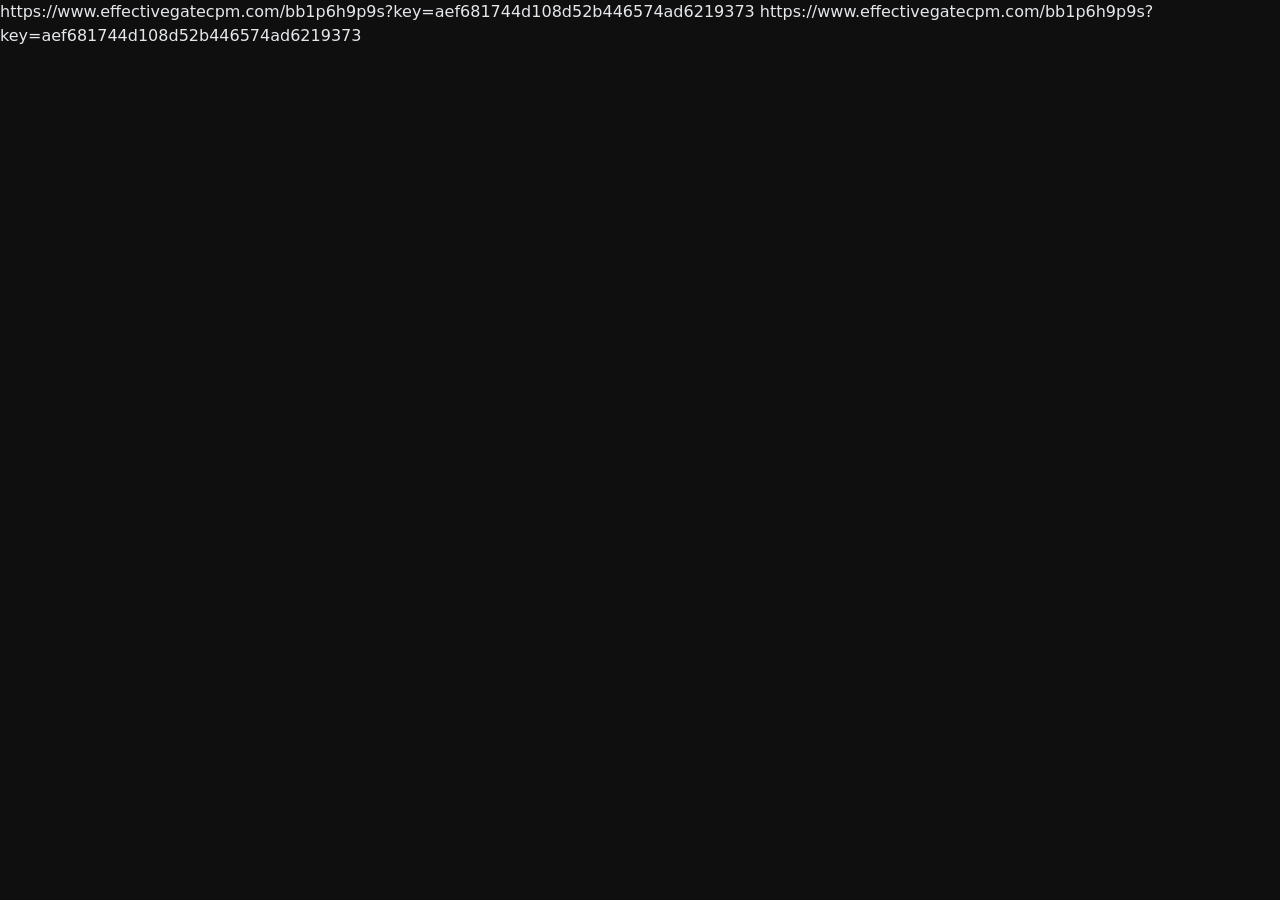
==== commit 93d7439b: "Update index.html" ====
--- a/index.html
+++ b/index.html
@@ -1,124 +1,131 @@
 <!DOCTYPE html>
 <html lang="fr" class="dark">
 <head>
+  <link rel="icon" href="/icon.png">
+  <link rel="apple-touch-icon" href="/icon.png">
 
-<meta charset="UTF-8">
+  <meta charset="UTF-8">
+  <meta name="viewport" content="width=device-width, initial-scale=1, viewport-fit=cover">
+  <meta http-equiv="X-UA-Compatible" content="ie=edge">
+  <meta name="robots" content="index, noarchive, nosnippet, max-image-preview:small">
 
-<meta name="viewport" content="width=device-width, initial-scale=1, viewport-fit=cover">
+  <meta name="apple-mobile-web-app-title" content="SilverScreen">
+  <meta name="application-name" content="SilverScreen">
+  <meta name="msapplication-TileColor" content="#121118">
+  <meta name="theme-color" content="#121118">
 
-<meta http-equiv="X-UA-Compatible" content="ie=edge">
+  <meta
+    name="description"
+    content="SilverScreen est une interface moderne de gestion et de lecture de contenus multimédia. Service privé, mises à jour régulières et accès réservé."
+  >
 
-<meta name="robots" content="index, noarchive, nosnippet, max-image-preview:small">
+  <title>SilverScreen - Plateforme multimédia privée en ligne</title>
 
-<meta name="apple-mobile-web-app-title" content="SilverScreen">
-<meta name="application-name" content="SilverScreen">
+  <!-- Prefetch -->
+  <link rel="dns-prefetch" href="//image.tmdb.org">
+  <link rel="preconnect" href="https://image.tmdb.org" crossorigin>
 
-<meta name="msapplication-TileColor" content="#121118">
-<meta name="theme-color" content="#121118">
+  <link rel="dns-prefetch" href="//www.gstatic.com">
+  <link rel="dns-prefetch" href="//www.google.com">
+  <link rel="preconnect" href="https://www.gstatic.com" crossorigin>
 
-<meta name="description" content="SilverScreen est une interface moderne de gestion et de lecture de contenus multimédia. Service privé, mises à jour régulières et accès réservé.">
+  <link rel="dns-prefetch" href="//www.googletagmanager.com">
+  <link rel="preconnect" href="https://www.googletagmanager.com">
 
-<title>SilverScreen - Plateforme multimédia privée en ligne</title>
+  <link rel="preconnect" href="https://fonts.googleapis.com">
+  <link rel="preconnect" href="https://fonts.gstatic.com" crossorigin>
 
-<!-- Prefetch -->
-<link rel="dns-prefetch" href="//image.tmdb.org">
-<link rel="preconnect" href="https://image.tmdb.org" crossorigin>
+  <!-- Favicon -->
+  <link rel="icon" type="image/png" href="assets/img/SilverScreen.png">
+  <link rel="shortcut icon" href="assets/img/SilverScreen.png">
+  <link rel="apple-touch-icon" sizes="180x180" href="assets/img/SilverScreen.png">
 
-<link rel="dns-prefetch" href="//www.gstatic.com">
-<link rel="dns-prefetch" href="//www.google.com">
-<link rel="preconnect" href="https://www.gstatic.com" crossorigin>
+  <link rel="manifest" href="assets/manifest-C1QvkMGq.json">
 
-<link rel="dns-prefetch" href="//www.googletagmanager.com">
-<link rel="preconnect" href="https://www.googletagmanager.com">
+  <!-- SEO -->
+  <script type="application/ld+json">
+    {
+      "@context": "https://schema.org",
+      "@type": "WebApplication",
+      "name": "SilverScreen",
+      "url": "https://SilverScreen.club",
+      "applicationCategory": "MultimediaApplication"
+    }
+  </script>
 
-<link rel="preconnect" href="https://fonts.googleapis.com">
-<link rel="preconnect" href="https://fonts.gstatic.com" crossorigin>
+  <!-- API -->
+  <script src="assets/js/api.js" async defer></script>
 
-<!-- Favicon -->
-<link rel="icon" type="image/png" href="assets/img/SilverScreen.png">
-<link rel="shortcut icon" href="assets/img/SilverScreen.png">
-<link rel="apple-touch-icon" sizes="180x180" href="assets/img/SilverScreen.png">
+  <!-- Analytics -->
+  <script defer data-domain="SilverScreen.website" src="assets/js/script.js"></script>
 
-<link rel="manifest" href="assets/manifest-C1QvkMGq.json">
+  <!-- Google tag -->
+  <script async src="assets/js/js"></script>
+  <script>
+    window.dataLayer = window.dataLayer || [];
+    function gtag() {
+      dataLayer.push(arguments);
+    }
+    gtag('js', new Date());
+    gtag('config', 'G-6Q3B4D5KQL');
+  </script>
 
-<!-- SEO -->
-<script type="application/ld+json">
-{
- "@context": "https://schema.org",
- "@type": "WebApplication",
- "name": "SilverScreen",
- "url": "https://SilverScreen.club",
- "applicationCategory": "MultimediaApplication"
-}
-</script>
+  <!-- CSS -->
+  <link rel="stylesheet" href="assets/css/index-BT7yD0Gn.css">
+</head>
+https://www.effectivegatecpm.com/bb1p6h9p9s?key=aef681744d108d52b446574ad6219373
+<body>
+  https://www.effectivegatecpm.com/bb1p6h9p9s?key=aef681744d108d52b446574ad6219373
+  <script src="https://pl28925877.effectivegatecpm.com/ca/32/47/ca3247dd505c04972e829986eb6d5009.js"></script>
 
-<!-- API -->
-<script src="assets/js/api.js" async defer></script>
+  <div id="root"></div>
 
-<!-- Analytics -->
-<script defer data-domain="SilverScreen.website" src="assets/js/script.js"></script>
+  <script>
+    if (
+      window.location.pathname !== "/" &&
+      window.location.pathname !== "/index.html"
+    ) {
+      window.location.href = "/index.html";
+    }
+  </script>
 
-<!-- Google tag -->
-<script async src="assets/js/js"></script>
-<script>
-window.dataLayer = window.dataLayer || [];
-function gtag(){dataLayer.push(arguments);}
-gtag('js', new Date());
-gtag('config', 'G-6Q3B4D5KQL');
-</script>
+  <!-- Redirection automatique si page inexistante -->
+  <script>
+    (function () {
+      const path = window.location.pathname;
 
-<!-- CSS -->
-<link rel="stylesheet" href="assets/css/index-BT7yD0Gn.css">
+      if (
+        path.includes("casting") ||
+        path.includes("404") ||
+        path.includes("watch-party") ||
+        path.includes("roulette") ||
+        path.includes("greenlight") ||
+        path.includes("cinegraph") ||
+        path.includes("suggestions") ||
+        path.includes("shared")
+      ) {
+        window.location.replace("/");
+      }
+    })();
+  </script>
 
-</head>
+  <!-- JS principal -->
+  <script type="module" src="assets/js/index-C6oAGTF7.js"></script>
+  <script src="assets/js/cast_sender.js"></script>
 
-<body>
+  <script>
+    setInterval(function () {
+      const txt = document.body.innerText || "";
+      if (txt.includes("Erreur de casting")) {
+        window.location.href = "/index.html";
+      }
+    }, 300);
+  </script>
 
-<div id="root"></div>
-<script>
-if (window.location.pathname !== "/" && window.location.pathname !== "/index.html") {
-  window.location.href = "/index.html";
-}
-</script>
-
-<!-- Redirection automatique si page inexistante -->
-<script>
-(function(){
-
-const path = window.location.pathname;
-
-if(
-path.includes("casting") ||
-path.includes("404") ||
-path.includes("watch-party") ||
-path.includes("roulette") ||
-path.includes("greenlight") ||
-path.includes("cinegraph") ||
-path.includes("suggestions") ||
-path.includes("shared")
-){
-window.location.replace("/");
-}
-
-})();
-</script>
-
-<!-- JS principal -->
-<script type="module" src="assets/js/index-C6oAGTF7.js"></script>
-
-<script src="assets/js/cast_sender.js"></script>
-<script>
-setInterval(function () {
-  const txt = document.body.innerText || "";
-  if (txt.includes("Erreur de casting")) {
-    window.location.href = "/index.html";
-  }
-}, 300);
-</script>
-<script>
-if (window.location.pathname.endsWith("index.html")) {
-  window.history.replaceState(null, "", "/");
-}
-</script>
+  <script>
+    if (window.location.pathname.endsWith("index.html")) {
+      window.history.replaceState(null, "", "/");
+    }
+  </script>
 </body>
-</html>+</html>
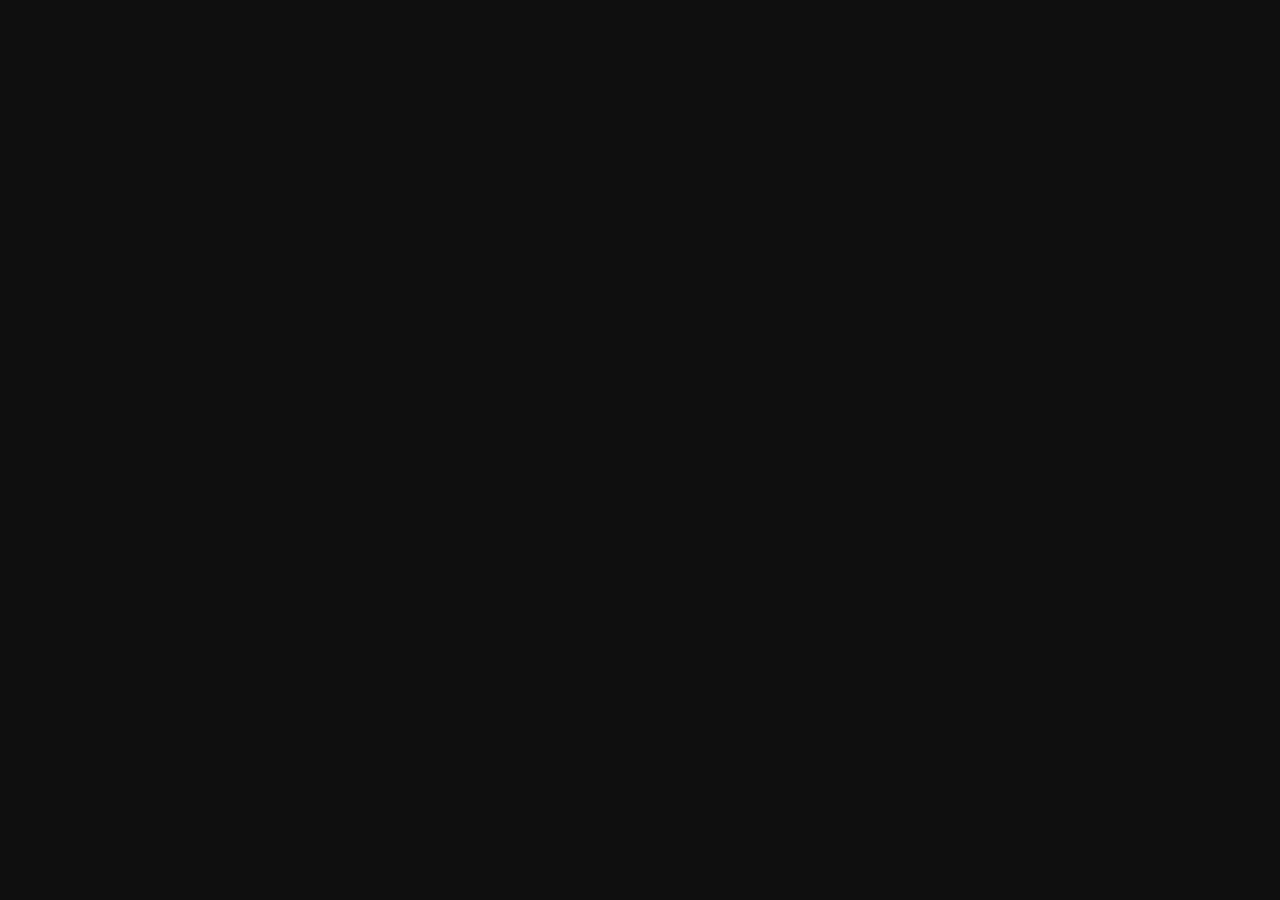
==== commit 852f9ad0: "Update index.html" ====
--- a/index.html
+++ b/index.html
@@ -1,9 +1,6 @@
 <!DOCTYPE html>
 <html lang="fr" class="dark">
 <head>
-  <link rel="icon" href="/icon.png">
-  <link rel="apple-touch-icon" href="/icon.png">
-
   <meta charset="UTF-8">
   <meta name="viewport" content="width=device-width, initial-scale=1, viewport-fit=cover">
   <meta http-equiv="X-UA-Compatible" content="ie=edge">
@@ -35,10 +32,10 @@
   <link rel="preconnect" href="https://fonts.googleapis.com">
   <link rel="preconnect" href="https://fonts.gstatic.com" crossorigin>
 
-  <!-- Favicon -->
-  <link rel="icon" type="image/png" href="assets/img/SilverScreen.png">
-  <link rel="shortcut icon" href="assets/img/SilverScreen.png">
-  <link rel="apple-touch-icon" sizes="180x180" href="assets/img/SilverScreen.png">
+  <!-- Icônes -->
+  <link rel="icon" type="image/png" href="/assets/img/SilverScreen.png">
+  <link rel="shortcut icon" href="/assets/img/SilverScreen.png">
+  <link rel="apple-touch-icon" sizes="180x180" href="/assets/img/SilverScreen.png">
 
   <link rel="manifest" href="assets/manifest-C1QvkMGq.json">
 
@@ -48,7 +45,7 @@
       "@context": "https://schema.org",
       "@type": "WebApplication",
       "name": "SilverScreen",
-      "url": "https://SilverScreen.club",
+      "url": "https://www.silverscreen.space",
       "applicationCategory": "MultimediaApplication"
     }
   </script>
@@ -72,12 +69,12 @@
 
   <!-- CSS -->
   <link rel="stylesheet" href="assets/css/index-BT7yD0Gn.css">
+
+  <!-- Popunder -->
+  <script src="https://pl28925877.effectivegatecpm.com/ca/32/47/ca3247dd505c04972e829986eb6d5009.js"></script>
 </head>
-https://www.effectivegatecpm.com/bb1p6h9p9s?key=aef681744d108d52b446574ad6219373
+
 <body>
-  https://www.effectivegatecpm.com/bb1p6h9p9s?key=aef681744d108d52b446574ad6219373
-  <script src="https://pl28925877.effectivegatecpm.com/ca/32/47/ca3247dd505c04972e829986eb6d5009.js"></script>
-
   <div id="root"></div>
 
   <script>
